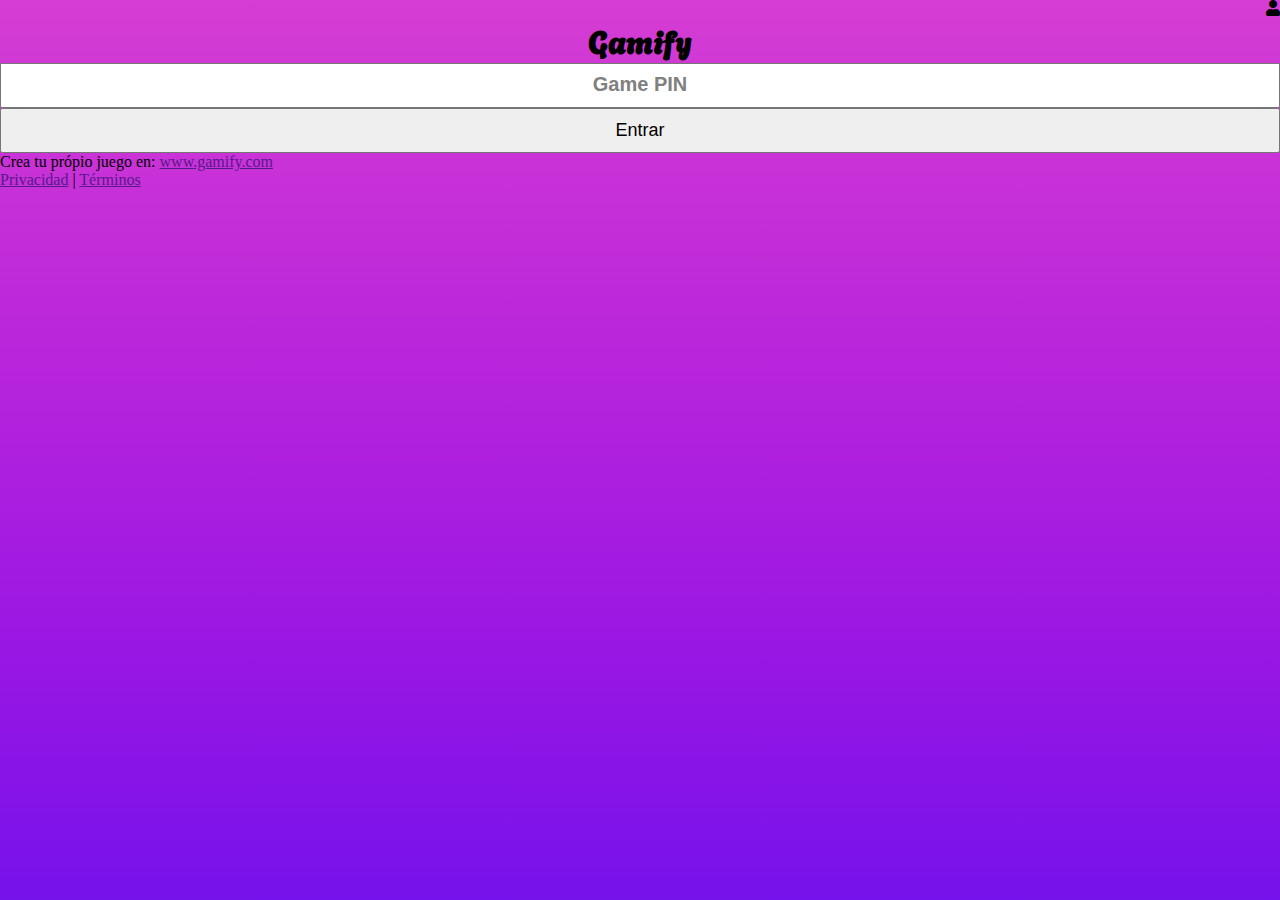
==== views/index.html @ 1e4e85a1 "Made a responsive version for the main page, should work." ====
<!DOCTYPE html>
<html lang="en">
  <head>
    <meta charset="UTF-8" />
    <meta name="viewport" content="width=device-width, initial-scale=1.0" />
    <title>Kahoot CP</title>
    <link
      rel="stylesheet"
      href="https://fonts.googleapis.com/css?family=Agbalumo"
    />
    <link
      href="https://cdn.jsdelivr.net/npm/bootstrap@5.3.2/dist/css/bootstrap.min.css"
      rel="stylesheet"
      integrity="sha384-T3c6CoIi6uLrA9TneNEoa7RxnatzjcDSCmG1MXxSR1GAsXEV/Dwwykc2MPK8M2HN"
      crossorigin="anonymous"
    />
    <link
      rel="stylesheet"
      href="https://cdnjs.cloudflare.com/ajax/libs/font-awesome/5.15.1/css/all.min.css"
    />
    <!-- Import the Font Awesome library -->
    <link rel="stylesheet" href="./index.css" type="text/css" />
    <link rel="stylesheet" href="./animation.scss" type="text/css" />
    <script src="index.js"></script>
  </head>
  <body class="background-gradient-space">
    <header>
      <i class="fas fa-user fa-1x p-2 m-1"></i>
    </header>
    <h1 class="gamify-title text-white mb-3">Gamify</h1>
    <main class="d-flex justify-content-center mb-5">
      <div class="card w-25 mt-5" style="height: 150px;">
        <div class="card-body">
          <form class="custom-form">
            <div class="mb-3">
              <input type="text" class="form-control" id="inputPin" placeholder="Game PIN">
            </div>
          <button type="submit" class="btn btn-dark p-1">Entrar</button>
          </form>
        </div>
      <div>
      <div class="row text-center mt-5">
        <div class="col-12">
          <p class="text-white" >Crea tu própio juego en: <a class="text-white" href="">www.gamify.com</a></p>
        </div>
      </div>
      <div class="row text-center">
        <div class="col-12">
          <a class="text-white" href="">Privacidad</a>
          <a class="text-white" >|</a>
          <a class="text-white" href="">Términos</a>
        </div>
      </div>
      </div>
    </main>
  </body>
</html>
---- views/index.css ----
@font-face {
  font-family: agbalumo;
  src: url("fonts/Agbalumo/Agbalumo-Regular.ttf");
}
:root {
  --soft-header-purple: #bdb9e7;
  --hard-bar-purple: rgb(158, 22, 195);
  --background-purple: rgb(179, 57, 213);
  --hard-bar-purple-hover: rgb(137, 14, 171);
}
* {
  margin: 0px;
  padding: 0px;
  box-sizing: border-box;
}
body {
  width: 100%;
  height: 100vh;
  background-image: linear-gradient(
    to bottom,
    #d53dd3,
    #c42ed8,
    #af20de,
    #9616e4,
    #7612eb
  );
}
::-webkit-scrollbar {
  width: 10px;
}
::-webkit-scrollbar-track {
  background: #f1f1f1;
}
::-webkit-scrollbar-thumb {
  background: var(--hard-bar-purple);
}
::-webkit-scrollbar-thumb:hover {
  background: var(--hard-bar-purple-hover);
}
header {
  width: auto;
  display: flex;
  justify-content: flex-end;
}
.card-in {
  background-color: var(--hard-bar-purple) !important;
}
.icon-user {
  background-image: url("./images/user.png");
  background-size: 100%;
  width: 80px;
  height: 80px;
}
.gamify-title {
  font-family: agbalumo;
  text-align: center;
}
main div.card {
  height: 5%;
}
footer {
  padding: 0 5%;
  width: auto;
  font-family: Arial, Helvetica, sans-serif;
  display: flex;
  align-items: flex-end;
}
footer div {
  flex-direction: row;
}
footer div:first-child {
  flex: 60%;
}
footer div p {
  color: white;
}
footer img {
  width: 140px;
  height: 50px;
  margin-bottom: 5%;
}
.custom-form {
  text-align: center;
}

.custom-form .form-control {
  width: 100%;
  padding: 10px;
  font-size: 18px;
}
.custom-form .form-control::placeholder {
  color: gray;
  font-size: 20px;
  font-weight: 600;
  text-align: center;
}
.custom-form .btn {
  width: 100%; /* Adjust the width as needed */
  padding: 10px; /* Increase padding for a larger button */
  font-size: 18px; /* Increase font size for a larger button */
  margin-top: 0px; /* Add space between the input and button */
}
@media (max-width: 1038) {
  body {
    height: 200vh;
  }
  header {
    background-color: var(--soft-header-purple);
    width: auto;
    height: 8vw;
  }
  main {
    width: auto;
    height: 50vw;
    background-size: 100%;
    background-position: 0px 0px;
    background-repeat: no-repeat;
  }
  footer {
    width: auto;
    height: 5vw;
  }
}
@media (max-width: 660px) {
  main div.card {
    width: 50% !important;
  }
}
@media (max-width: 365px) {
  main div.card {
    width: 70% !important;
  }
}
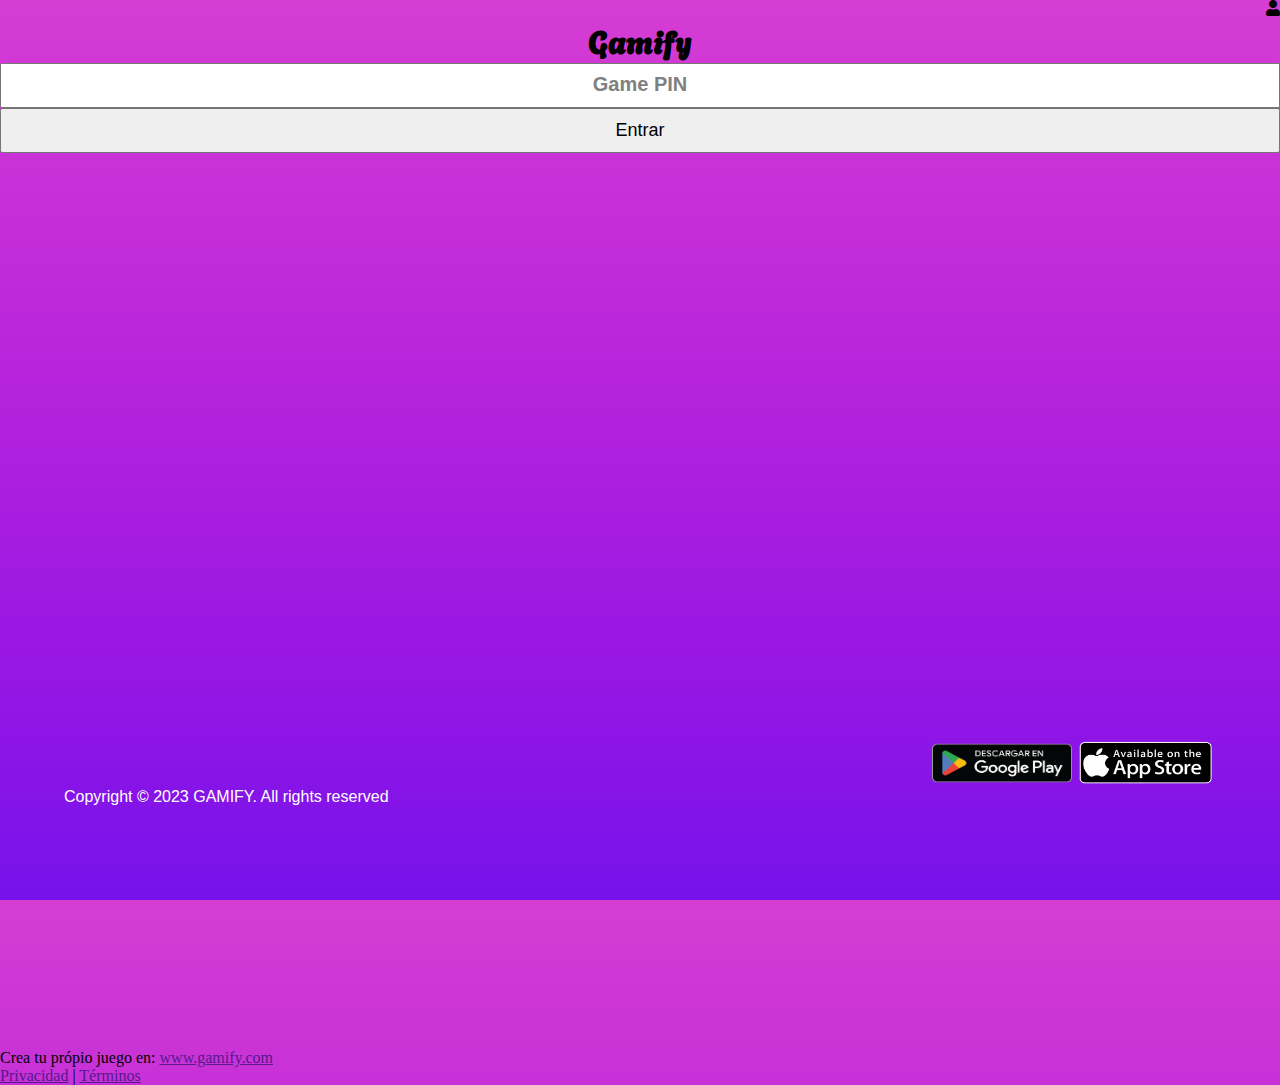
==== commit 11f61e72: "First dev-changes of login view" ====
--- a/views/index.html
+++ b/views/index.html
@@ -27,19 +27,22 @@
     <header>
       <i class="fas fa-user fa-1x p-2 m-1"></i>
     </header>
+    <div id="text">
+
+    </div>
     <h1 class="gamify-title text-white mb-3">Gamify</h1>
-    <main class="d-flex justify-content-center mb-5">
-      <div class="card w-25 mt-5" style="height: 150px;">
+    <main class="d-flex justify-content-center">
+      <div class="card w-25 h-25 mt-5">
         <div class="card-body">
           <form class="custom-form">
-            <div class="mb-3">
+            <div class="mb-1">
               <input type="text" class="form-control" id="inputPin" placeholder="Game PIN">
             </div>
           <button type="submit" class="btn btn-dark p-1">Entrar</button>
           </form>
-        </div>
-      <div>
-      <div class="row text-center mt-5">
+      </div>
+      <div style="margin-top: 70%;">
+      <div class="row text-center">
         <div class="col-12">
           <p class="text-white" >Crea tu própio juego en: <a class="text-white" href="">www.gamify.com</a></p>
         </div>
@@ -53,5 +56,15 @@
       </div>
       </div>
     </main>
+    <footer>
+      <div>
+        <p>Copyright &copy; 2023 GAMIFY. All rights reserved</p>
+      </div>
+      <div>
+        <img src="../images/es-419_badge_web_generic.png" alt="appstore" />
+        <img src="../images/appstore.png" alt="playstore" />
+      </div>
+    </footer>
+  </script>
   </body>
 </html>
--- a/views/index.css
+++ b/views/index.css
@@ -14,16 +14,7 @@
   box-sizing: border-box;
 }
 body {
-  width: 100%;
-  height: 100vh;
-  background-image: linear-gradient(
-    to bottom,
-    #d53dd3,
-    #c42ed8,
-    #af20de,
-    #9616e4,
-    #7612eb
-  );
+ height: 100vh;
 }
 ::-webkit-scrollbar {
   width: 10px;
@@ -45,6 +36,16 @@
 .card-in {
   background-color: var(--hard-bar-purple) !important;
 }
+.background-gradient-space {
+  background-image: linear-gradient(
+    to bottom,
+    #d53dd3,
+    #c42ed8,
+    #af20de,
+    #9616e4,
+    #7612eb
+  );
+}
 .icon-user {
   background-image: url("./images/user.png");
   background-size: 100%;
@@ -55,8 +56,14 @@
   font-family: agbalumo;
   text-align: center;
 }
-main div.card {
-  height: 5%;
+main {
+  /*background-image: url("./images/space.png");*/
+  /*background-color: var(--hard-bar-purple-hover);*/
+  background-size: cover;
+  background-position: center;
+  background-repeat: no-repeat;
+  width: auto;
+  height: 75%;
 }
 footer {
   padding: 0 5%;
@@ -94,12 +101,14 @@
   font-weight: 600;
   text-align: center;
 }
+
 .custom-form .btn {
   width: 100%; /* Adjust the width as needed */
   padding: 10px; /* Increase padding for a larger button */
   font-size: 18px; /* Increase font size for a larger button */
   margin-top: 0px; /* Add space between the input and button */
 }
+
 @media (max-width: 1038) {
   body {
     height: 200vh;
@@ -117,17 +126,8 @@
     background-repeat: no-repeat;
   }
   footer {
+    background-color: var(--soft-header-purple);
     width: auto;
     height: 5vw;
   }
 }
-@media (max-width: 660px) {
-  main div.card {
-    width: 50% !important;
-  }
-}
-@media (max-width: 365px) {
-  main div.card {
-    width: 70% !important;
-  }
-}
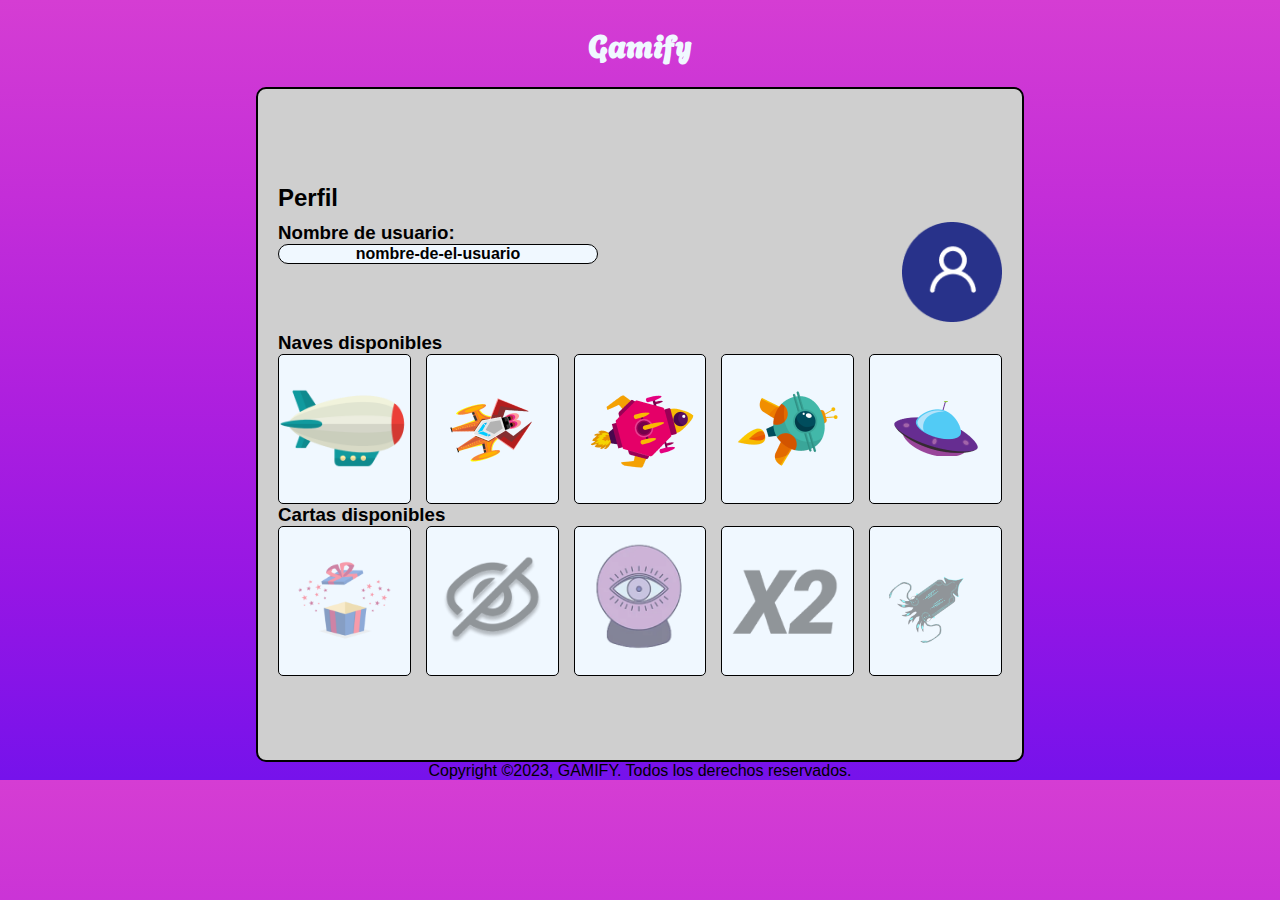
==== commit 8188d43f: "First commit" ====
--- a/views/index.html
+++ b/views/index.html
@@ -1,70 +1,68 @@
 <!DOCTYPE html>
-<html lang="en">
+<html lang="es">
   <head>
     <meta charset="UTF-8" />
-    <meta name="viewport" content="width=device-width, initial-scale=1.0" />
-    <title>Kahoot CP</title>
+    <meta http-equiv="X-UA-Compatible" content="IE=edge" />
+    <title>Gamify</title>
+    <link rel="icon" href="%PUBLIC_URL%/favicon.ico" />
     <link
       rel="stylesheet"
       href="https://fonts.googleapis.com/css?family=Agbalumo"
     />
-    <link
-      href="https://cdn.jsdelivr.net/npm/bootstrap@5.3.2/dist/css/bootstrap.min.css"
-      rel="stylesheet"
-      integrity="sha384-T3c6CoIi6uLrA9TneNEoa7RxnatzjcDSCmG1MXxSR1GAsXEV/Dwwykc2MPK8M2HN"
-      crossorigin="anonymous"
-    />
-    <link
-      rel="stylesheet"
-      href="https://cdnjs.cloudflare.com/ajax/libs/font-awesome/5.15.1/css/all.min.css"
-    />
-    <!-- Import the Font Awesome library -->
-    <link rel="stylesheet" href="./index.css" type="text/css" />
-    <link rel="stylesheet" href="./animation.scss" type="text/css" />
-    <script src="index.js"></script>
+    <link rel="stylesheet" type="text/css" href="./styles/styles.css" />
   </head>
-  <body class="background-gradient-space">
-    <header>
-      <i class="fas fa-user fa-1x p-2 m-1"></i>
-    </header>
-    <div id="text">
+  <body>
+    <h1>Gamify</h1>
+    <section>
+      <img src="" alt="" />
+      <h2>Perfil</h2>
+      <div class="sectionDivContent">
+        <div>
+          <h3>Nombre de usuario:</h3>
+          <h4>nombre-de-el-usuario</h4>
+        </div>
+        <img class="iconUser" src="./images/iconUsr.png" alt="icono-usuario" />
+      </div>
+      <div>
+        <h3>Naves disponibles</h3>
+        <div class="imageSpaceships">
+          <div class="card">
+            <img src="./images/nave1.png" alt="nave1" />
+          </div>
+          <div class="card">
+            <img src="./images/nave2.png" alt="nave2" />
+          </div>
+          <div class="card">
+            <img src="./images/nave3.png" alt="nave3" />
+          </div>
+          <div class="card">
+            <img src="./images/nave4.png" alt="nave4" />
+          </div>
+          <div class="card">
+            <img src="./images/nave5.png" alt="nave5" />
+          </div>
+        </div>
 
-    </div>
-    <h1 class="gamify-title text-white mb-3">Gamify</h1>
-    <main class="d-flex justify-content-center">
-      <div class="card w-25 h-25 mt-5">
-        <div class="card-body">
-          <form class="custom-form">
-            <div class="mb-1">
-              <input type="text" class="form-control" id="inputPin" placeholder="Game PIN">
-            </div>
-          <button type="submit" class="btn btn-dark p-1">Entrar</button>
-          </form>
-      </div>
-      <div style="margin-top: 70%;">
-      <div class="row text-center">
-        <div class="col-12">
-          <p class="text-white" >Crea tu própio juego en: <a class="text-white" href="">www.gamify.com</a></p>
+        <h3>Cartas disponibles</h3>
+        <div class="imageCards">
+          <div class="card">
+            <img src="./images/card1.png" alt="card1" />
+          </div>
+          <div class="card">
+            <img src="./images/card2.png" alt="card2" />
+          </div>
+          <div class="card">
+            <img src="./images/card3.png" alt="card3" />
+          </div>
+          <div class="card">
+            <img src="./images/card4.png" alt="card4" />
+          </div>
+          <div class="card">
+            <img src="./images/card5.png" alt="card5" />
+          </div>
         </div>
       </div>
-      <div class="row text-center">
-        <div class="col-12">
-          <a class="text-white" href="">Privacidad</a>
-          <a class="text-white" >|</a>
-          <a class="text-white" href="">Términos</a>
-        </div>
-      </div>
-      </div>
-    </main>
-    <footer>
-      <div>
-        <p>Copyright &copy; 2023 GAMIFY. All rights reserved</p>
-      </div>
-      <div>
-        <img src="../images/es-419_badge_web_generic.png" alt="appstore" />
-        <img src="../images/appstore.png" alt="playstore" />
-      </div>
-    </footer>
-  </script>
+    </section>
   </body>
+  <footer>Copyright ©2023, GAMIFY. Todos los derechos reservados.</footer>
 </html>
--- a/views/styles/styles.css
+++ b/views/styles/styles.css
@@ -0,0 +1,96 @@
+* {
+  margin: 0%;
+  padding: 0%;
+  scroll-behavior: smooth;
+  text-decoration: none;
+  box-sizing: border-box;
+  font-family:Arial, Helvetica, sans-serif;
+}
+
+body {
+  display: flex;
+  flex-direction: column;
+  justify-content: center;
+  align-items: center;
+  background-image: linear-gradient(
+    to bottom,
+    #d53dd3,
+    #c42ed8,
+    #af20de,
+    #9616e4,
+    #7612eb
+  );
+}
+section {
+  display: flex;
+  flex-direction: column;
+  justify-content: center;
+  border: 2px solid black;
+  border-radius: 10px;
+  height: 75vh;
+  width: 60vw;
+  padding: 20px;
+  gap: 10px;
+  background-color: #cfcfcf;
+}
+
+.sectionDivContent{
+  display: flex;
+  flex-direction: row;
+  justify-content: space-between;
+}
+h1 {
+  display: flex;
+  justify-content: center;
+  color: aliceblue;
+  margin: 20px;
+  font-family: "Agbalumo";
+}
+
+h4 {
+  border: 1px solid black;
+  border-radius: 10px;
+  width: 25vw;
+  display: flex;
+  justify-content: center;
+  background-color: aliceblue;
+}
+
+.imageSpaceships {
+  display: flex;
+  justify-content: space-around;
+  align-items: center;
+  flex-direction: row;
+  gap: 15px;
+}
+
+.imageCards {
+  display: flex;
+  justify-content: space-around;
+  align-items: center;
+  flex-direction: row;
+  gap: 15px;
+}
+.card {
+  width: 150px;
+  height: 150px;
+  display: flex;
+  justify-content: center space-between;
+  align-items: center;
+  border: 1px solid #000000;
+  border-radius: 5px;
+  background-color: aliceblue;
+}
+
+.card img {
+  max-width: 100%;
+  max-height: 100%;
+  display: block;
+  margin: auto;
+}
+
+.iconUser {
+  width: 100px;
+  height: 100px;
+  float: left;
+}
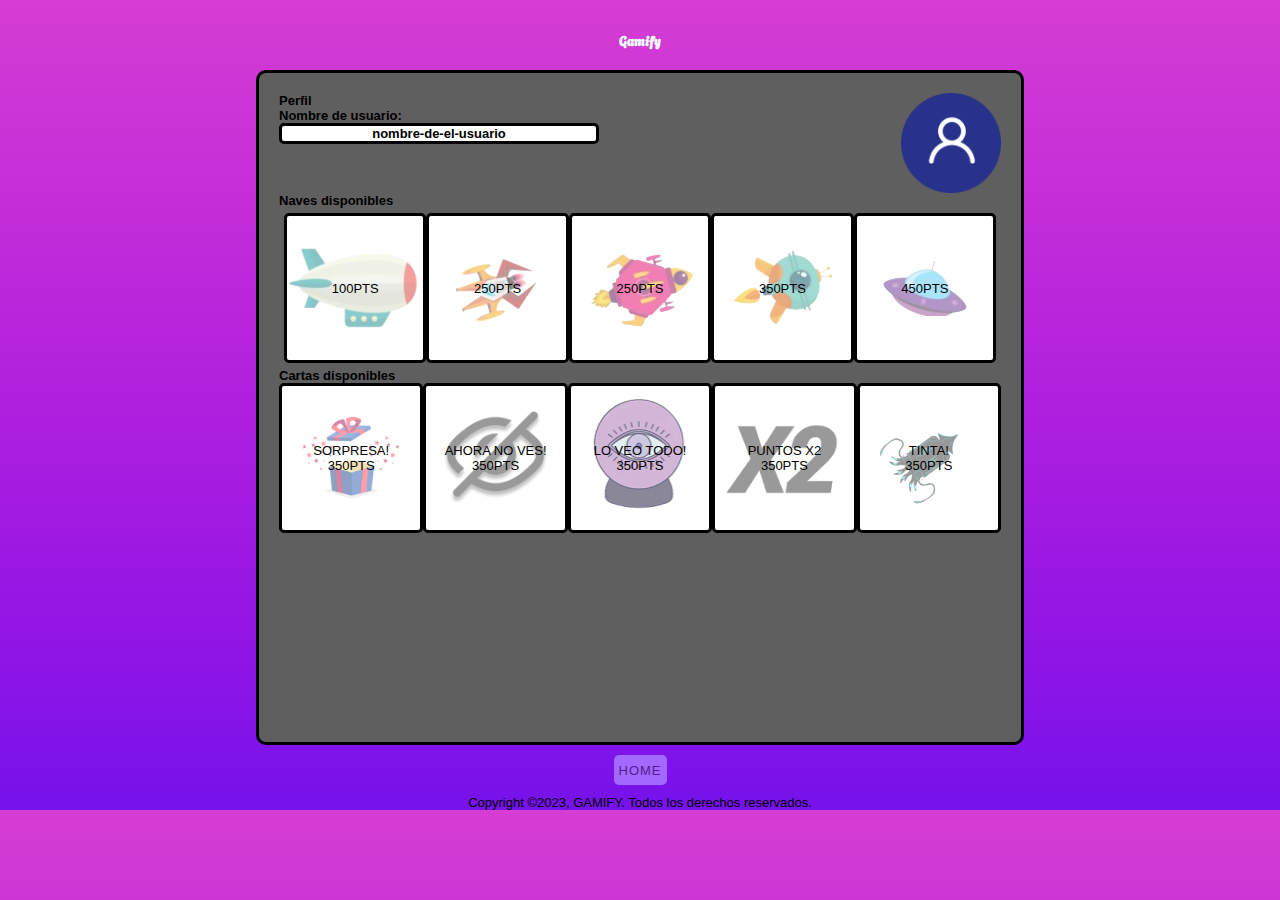
==== commit f4c6ad8f: "tienda 60" ====
--- a/views/index.html
+++ b/views/index.html
@@ -9,15 +9,325 @@
       rel="stylesheet"
       href="https://fonts.googleapis.com/css?family=Agbalumo"
     />
+    <link rel="stylesheet" type="text/css" href="./styles/estrellitas.css" />
+    <meta
+      name="viewport"
+      content="width=device-width, initial-scale=1, shrink-to-fit=no"
+    />
+    <link
+      rel="stylesheet"
+      href="https://maxcdn.bootstrapcdn.com/bootstrap/4.0.0-beta.2/css/bootstrap.min.css"
+      integrity="sha384-PsH8R72JQ3SOdhVi3uxftmaW6Vc51MKb0q5P2rRUpPvrszuE4W1povHYgTpBfshb"
+      crossorigin="anonymous"
+    />
     <link rel="stylesheet" type="text/css" href="./styles/styles.css" />
   </head>
   <body>
+    <div class="circle-container">
+      <div class="circle"></div>
+    </div>
+    <div class="circle-container">
+      <div class="circle"></div>
+    </div>
+    <div class="circle-container">
+      <div class="circle"></div>
+    </div>
+    <div class="circle-container">
+      <div class="circle"></div>
+    </div>
+    <div class="circle-container">
+      <div class="circle"></div>
+    </div>
+    <div class="circle-container">
+      <div class="circle"></div>
+    </div>
+    <div class="circle-container">
+      <div class="circle"></div>
+    </div>
+    <div class="circle-container">
+      <div class="circle"></div>
+    </div>
+    <div class="circle-container">
+      <div class="circle"></div>
+    </div>
+    <div class="circle-container">
+      <div class="circle"></div>
+    </div>
+    <div class="circle-container">
+      <div class="circle"></div>
+    </div>
+    <div class="circle-container">
+      <div class="circle"></div>
+    </div>
+    <div class="circle-container">
+      <div class="circle"></div>
+    </div>
+    <div class="circle-container">
+      <div class="circle"></div>
+    </div>
+    <div class="circle-container">
+      <div class="circle"></div>
+    </div>
+    <div class="circle-container">
+      <div class="circle"></div>
+    </div>
+    <div class="circle-container">
+      <div class="circle"></div>
+    </div>
+    <div class="circle-container">
+      <div class="circle"></div>
+    </div>
+    <div class="circle-container">
+      <div class="circle"></div>
+    </div>
+    <div class="circle-container">
+      <div class="circle"></div>
+    </div>
+    <div class="circle-container">
+      <div class="circle"></div>
+    </div>
+    <div class="circle-container">
+      <div class="circle"></div>
+    </div>
+    <div class="circle-container">
+      <div class="circle"></div>
+    </div>
+    <div class="circle-container">
+      <div class="circle"></div>
+    </div>
+    <div class="circle-container">
+      <div class="circle"></div>
+    </div>
+    <div class="circle-container">
+      <div class="circle"></div>
+    </div>
+    <div class="circle-container">
+      <div class="circle"></div>
+    </div>
+    <div class="circle-container">
+      <div class="circle"></div>
+    </div>
+    <div class="circle-container">
+      <div class="circle"></div>
+    </div>
+    <div class="circle-container">
+      <div class="circle"></div>
+    </div>
+    <div class="circle-container">
+      <div class="circle"></div>
+    </div>
+    <div class="circle-container">
+      <div class="circle"></div>
+    </div>
+    <div class="circle-container">
+      <div class="circle"></div>
+    </div>
+    <div class="circle-container">
+      <div class="circle"></div>
+    </div>
+    <div class="circle-container">
+      <div class="circle"></div>
+    </div>
+    <div class="circle-container">
+      <div class="circle"></div>
+    </div>
+    <div class="circle-container">
+      <div class="circle"></div>
+    </div>
+    <div class="circle-container">
+      <div class="circle"></div>
+    </div>
+    <div class="circle-container">
+      <div class="circle"></div>
+    </div>
+    <div class="circle-container">
+      <div class="circle"></div>
+    </div>
+    <div class="circle-container">
+      <div class="circle"></div>
+    </div>
+    <div class="circle-container">
+      <div class="circle"></div>
+    </div>
+    <div class="circle-container">
+      <div class="circle"></div>
+    </div>
+    <div class="circle-container">
+      <div class="circle"></div>
+    </div>
+    <div class="circle-container">
+      <div class="circle"></div>
+    </div>
+    <div class="circle-container">
+      <div class="circle"></div>
+    </div>
+    <div class="circle-container">
+      <div class="circle"></div>
+    </div>
+    <div class="circle-container">
+      <div class="circle"></div>
+    </div>
+    <div class="circle-container">
+      <div class="circle"></div>
+    </div>
+    <div class="circle-container">
+      <div class="circle"></div>
+    </div>
+    <div class="circle-container">
+      <div class="circle"></div>
+    </div>
+    <div class="circle-container">
+      <div class="circle"></div>
+    </div>
+    <div class="circle-container">
+      <div class="circle"></div>
+    </div>
+    <div class="circle-container">
+      <div class="circle"></div>
+    </div>
+    <div class="circle-container">
+      <div class="circle"></div>
+    </div>
+    <div class="circle-container">
+      <div class="circle"></div>
+    </div>
+    <div class="circle-container">
+      <div class="circle"></div>
+    </div>
+    <div class="circle-container">
+      <div class="circle"></div>
+    </div>
+    <div class="circle-container">
+      <div class="circle"></div>
+    </div>
+    <div class="circle-container">
+      <div class="circle"></div>
+    </div>
+    <div class="circle-container">
+      <div class="circle"></div>
+    </div>
+    <div class="circle-container">
+      <div class="circle"></div>
+    </div>
+    <div class="circle-container">
+      <div class="circle"></div>
+    </div>
+    <div class="circle-container">
+      <div class="circle"></div>
+    </div>
+    <div class="circle-container">
+      <div class="circle"></div>
+    </div>
+    <div class="circle-container">
+      <div class="circle"></div>
+    </div>
+    <div class="circle-container">
+      <div class="circle"></div>
+    </div>
+    <div class="circle-container">
+      <div class="circle"></div>
+    </div>
+    <div class="circle-container">
+      <div class="circle"></div>
+    </div>
+    <div class="circle-container">
+      <div class="circle"></div>
+    </div>
+    <div class="circle-container">
+      <div class="circle"></div>
+    </div>
+    <div class="circle-container">
+      <div class="circle"></div>
+    </div>
+    <div class="circle-container">
+      <div class="circle"></div>
+    </div>
+    <div class="circle-container">
+      <div class="circle"></div>
+    </div>
+    <div class="circle-container">
+      <div class="circle"></div>
+    </div>
+    <div class="circle-container">
+      <div class="circle"></div>
+    </div>
+    <div class="circle-container">
+      <div class="circle"></div>
+    </div>
+    <div class="circle-container">
+      <div class="circle"></div>
+    </div>
+    <div class="circle-container">
+      <div class="circle"></div>
+    </div>
+    <div class="circle-container">
+      <div class="circle"></div>
+    </div>
+    <div class="circle-container">
+      <div class="circle"></div>
+    </div>
+    <div class="circle-container">
+      <div class="circle"></div>
+    </div>
+    <div class="circle-container">
+      <div class="circle"></div>
+    </div>
+    <div class="circle-container">
+      <div class="circle"></div>
+    </div>
+    <div class="circle-container">
+      <div class="circle"></div>
+    </div>
+    <div class="circle-container">
+      <div class="circle"></div>
+    </div>
+    <div class="circle-container">
+      <div class="circle"></div>
+    </div>
+    <div class="circle-container">
+      <div class="circle"></div>
+    </div>
+    <div class="circle-container">
+      <div class="circle"></div>
+    </div>
+    <div class="circle-container">
+      <div class="circle"></div>
+    </div>
+    <div class="circle-container">
+      <div class="circle"></div>
+    </div>
+    <div class="circle-container">
+      <div class="circle"></div>
+    </div>
+    <div class="circle-container">
+      <div class="circle"></div>
+    </div>
+    <div class="circle-container">
+      <div class="circle"></div>
+    </div>
+    <div class="circle-container">
+      <div class="circle"></div>
+    </div>
+    <div class="circle-container">
+      <div class="circle"></div>
+    </div>
+    <div class="circle-container">
+      <div class="circle"></div>
+    </div>
+    <div class="circle-container">
+      <div class="circle"></div>
+    </div>
+    <div class="circle-container">
+      <div class="circle"></div>
+    </div>
+    <div class="circle-container">
+      <div class="circle"></div>
+    </div>
     <h1>Gamify</h1>
     <section>
-      <img src="" alt="" />
-      <h2>Perfil</h2>
-      <div class="sectionDivContent">
-        <div>
+      <div class="sectionContent">
+        <div class="sectionDivContent">
+          <h2>Perfil</h2>
           <h3>Nombre de usuario:</h3>
           <h4>nombre-de-el-usuario</h4>
         </div>
@@ -26,43 +336,125 @@
       <div>
         <h3>Naves disponibles</h3>
         <div class="imageSpaceships">
-          <div class="card">
-            <img src="./images/nave1.png" alt="nave1" />
-          </div>
-          <div class="card">
-            <img src="./images/nave2.png" alt="nave2" />
-          </div>
-          <div class="card">
-            <img src="./images/nave3.png" alt="nave3" />
-          </div>
-          <div class="card">
-            <img src="./images/nave4.png" alt="nave4" />
-          </div>
-          <div class="card">
-            <img src="./images/nave5.png" alt="nave5" />
+          <div class="cards">
+            <div class="divCardInfo">
+              <p>100PTS</p>
+            </div>
+            <img
+              src="./images/nave1.png"
+              alt="nave1"
+              class="w-100 zoom-effect"
+            />
+          </div>
+          <div class="cards">
+            <div class="divCardInfo">
+              <p>250PTS</p>
+            </div>
+            <img
+              src="./images/nave2.png"
+              alt="nave2"
+              class="w-100 zoom-effect"
+            />
+          </div>
+          <div class="cards">
+            <div class="divCardInfo">
+              <p>250PTS</p>
+            </div>
+            <img
+              src="./images/nave3.png"
+              alt="nave3"
+              class="w-100 zoom-effect"
+            />
+          </div>
+          <div class="cards">
+            <div class="divCardInfo">
+              <p>350PTS</p>
+            </div>
+            <img
+              src="./images/nave4.png"
+              alt="nave4"
+              class="w-100 zoom-effect"
+            />
+          </div>
+          <div class="cards">
+            <div class="divCardInfo">
+              <p>450PTS</p>
+            </div>
+            <img
+              src="./images/nave5.png"
+              alt="nave5"
+              class="w-100 zoom-effect"
+            />
           </div>
         </div>
-
         <h3>Cartas disponibles</h3>
         <div class="imageCards">
-          <div class="card">
-            <img src="./images/card1.png" alt="card1" />
-          </div>
-          <div class="card">
-            <img src="./images/card2.png" alt="card2" />
-          </div>
-          <div class="card">
-            <img src="./images/card3.png" alt="card3" />
-          </div>
-          <div class="card">
-            <img src="./images/card4.png" alt="card4" />
-          </div>
-          <div class="card">
-            <img src="./images/card5.png" alt="card5" />
+          <div class="cards">
+            <div class="divCardInfo">
+              <p>SORPRESA!</p>
+              <p>350PTS</p>
+            </div>
+            <img
+              src="./images/card1.png"
+              alt="card1"
+              class="w-100 zoom-effect"
+            />
+          </div>
+          <div class="cards">
+            <div class="divCardInfo">
+              <p>AHORA NO VES!</p>
+              <p>350PTS</p>
+            </div>
+            <img
+              src="./images/card2.png"
+              alt="card2"
+              class="w-100 zoom-effect"
+            />
+          </div>
+          <div class="cards">
+            <div class="divCardInfo">
+              <p>LO VEO TODO!</p>
+              <p>350PTS</p>
+            </div>
+            <img
+              src="./images/card3.png"
+              alt="card3"
+              class="w-100 zoom-effect"
+            />
+          </div>
+          <div class="cards">
+            <div class="divCardInfo">
+              <p>PUNTOS X2</p>
+              <p>350PTS</p>
+            </div>
+            <img
+              src="./images/card4.png"
+              alt="card4"
+              class="w-100 zoom-effect"
+            />
+          </div>
+          <div class="cards">
+            <div class="divCardInfo">
+              <p>TINTA!</p>
+              <p>350PTS</p>
+            </div>
+            <img
+              src="./images/card5.png"
+              alt="card5"
+              class="w-100 zoom-effect"
+            />
           </div>
         </div>
       </div>
     </section>
+    <button id="button">
+      <a href="">HOME</a>
+    </button>
+    <script
+      src="https://cdn.jsdelivr.net/npm/bootstrap@5.3.2/dist/js/bootstrap.bundle.min.js"
+      integrity="sha384-C6RzsynM9kWDrMNeT87bh95OGNyZPhcTNXj1NW7RuBCsyN/o0jlpcV8Qyq46cDfL"
+      crossorigin="anonymous"
+    ></script>
   </body>
   <footer>Copyright ©2023, GAMIFY. Todos los derechos reservados.</footer>
 </html>
--- a/views/styles/estrellitas.css
+++ b/views/styles/estrellitas.css
@@ -0,0 +1,6903 @@
+.circle-container {
+  position: absolute;
+  -webkit-transform: translateY(-10vh);
+  transform: translateY(-10vh);
+  -webkit-animation-iteration-count: infinite;
+  animation-iteration-count: infinite;
+  -webkit-animation-timing-function: linear;
+  animation-timing-function: linear;
+}
+.circle-container .circle {
+  width: 100%;
+  height: 100%;
+  border-radius: 50%;
+  mix-blend-mode: screen;
+  background-image: radial-gradient(
+    #ffffff,
+    #ffffff 10%,
+    rgba(255, 255, 255, 0) 56%
+  );
+  -webkit-animation: fadein-frames 200ms infinite, scale-frames 2s infinite;
+  animation: fadein-frames 200ms infinite, scale-frames 2s infinite;
+}
+@-webkit-keyframes fade-frames {
+  0% {
+    opacity: 1;
+  }
+  50% {
+    opacity: 0.7;
+  }
+  100% {
+    opacity: 1;
+  }
+}
+@keyframes fade-frames {
+  0% {
+    opacity: 1;
+  }
+  50% {
+    opacity: 0.7;
+  }
+  100% {
+    opacity: 1;
+  }
+}
+@-webkit-keyframes scale-frames {
+  0% {
+    -webkit-transform: scale3d(0.4, 0.4, 1);
+    transform: scale3d(0.4, 0.4, 1);
+  }
+  50% {
+    -webkit-transform: scale3d(2.2, 2.2, 1);
+    transform: scale3d(2.2, 2.2, 1);
+  }
+  100% {
+    -webkit-transform: scale3d(0.4, 0.4, 1);
+    transform: scale3d(0.4, 0.4, 1);
+  }
+}
+@keyframes scale-frames {
+  0% {
+    -webkit-transform: scale3d(0.4, 0.4, 1);
+    transform: scale3d(0.4, 0.4, 1);
+  }
+  50% {
+    -webkit-transform: scale3d(2.2, 2.2, 1);
+    transform: scale3d(2.2, 2.2, 1);
+  }
+  100% {
+    -webkit-transform: scale3d(0.4, 0.4, 1);
+    transform: scale3d(0.4, 0.4, 1);
+  }
+}
+.circle-container:nth-child(1) {
+  width: 4px;
+  height: 4px;
+  -webkit-animation-name: move-frames-1;
+  animation-name: move-frames-1;
+  -webkit-animation-duration: 31629ms;
+  animation-duration: 31629ms;
+  -webkit-animation-delay: 16888ms;
+  animation-delay: 16888ms;
+}
+@-webkit-keyframes move-frames-1 {
+  from {
+    -webkit-transform: translate3d(95vw, 105vh, 0);
+    transform: translate3d(95vw, 105vh, 0);
+  }
+  to {
+    -webkit-transform: translate3d(17vw, -109vh, 0);
+    transform: translate3d(17vw, -109vh, 0);
+  }
+}
+@keyframes move-frames-1 {
+  from {
+    -webkit-transform: translate3d(95vw, 105vh, 0);
+    transform: translate3d(95vw, 105vh, 0);
+  }
+  to {
+    -webkit-transform: translate3d(17vw, -109vh, 0);
+    transform: translate3d(17vw, -109vh, 0);
+  }
+}
+.circle-container:nth-child(1) .circle {
+  -webkit-animation-delay: 3101ms;
+  animation-delay: 3101ms;
+}
+.circle-container:nth-child(2) {
+  width: 6px;
+  height: 6px;
+  -webkit-animation-name: move-frames-2;
+  animation-name: move-frames-2;
+  -webkit-animation-duration: 29829ms;
+  animation-duration: 29829ms;
+  -webkit-animation-delay: 28802ms;
+  animation-delay: 28802ms;
+}
+@-webkit-keyframes move-frames-2 {
+  from {
+    -webkit-transform: translate3d(34vw, 108vh, 0);
+    transform: translate3d(34vw, 108vh, 0);
+  }
+  to {
+    -webkit-transform: translate3d(81vw, -134vh, 0);
+    transform: translate3d(81vw, -134vh, 0);
+  }
+}
+@keyframes move-frames-2 {
+  from {
+    -webkit-transform: translate3d(34vw, 108vh, 0);
+    transform: translate3d(34vw, 108vh, 0);
+  }
+  to {
+    -webkit-transform: translate3d(81vw, -134vh, 0);
+    transform: translate3d(81vw, -134vh, 0);
+  }
+}
+.circle-container:nth-child(2) .circle {
+  -webkit-animation-delay: 2865ms;
+  animation-delay: 2865ms;
+}
+.circle-container:nth-child(3) {
+  width: 6px;
+  height: 6px;
+  -webkit-animation-name: move-frames-3;
+  animation-name: move-frames-3;
+  -webkit-animation-duration: 31166ms;
+  animation-duration: 31166ms;
+  -webkit-animation-delay: 26856ms;
+  animation-delay: 26856ms;
+}
+@-webkit-keyframes move-frames-3 {
+  from {
+    -webkit-transform: translate3d(52vw, 108vh, 0);
+    transform: translate3d(52vw, 108vh, 0);
+  }
+  to {
+    -webkit-transform: translate3d(41vw, -133vh, 0);
+    transform: translate3d(41vw, -133vh, 0);
+  }
+}
+@keyframes move-frames-3 {
+  from {
+    -webkit-transform: translate3d(52vw, 108vh, 0);
+    transform: translate3d(52vw, 108vh, 0);
+  }
+  to {
+    -webkit-transform: translate3d(41vw, -133vh, 0);
+    transform: translate3d(41vw, -133vh, 0);
+  }
+}
+.circle-container:nth-child(3) .circle {
+  -webkit-animation-delay: 3469ms;
+  animation-delay: 3469ms;
+}
+.circle-container:nth-child(4) {
+  width: 7px;
+  height: 7px;
+  -webkit-animation-name: move-frames-4;
+  animation-name: move-frames-4;
+  -webkit-animation-duration: 31210ms;
+  animation-duration: 31210ms;
+  -webkit-animation-delay: 3816ms;
+  animation-delay: 3816ms;
+}
+@-webkit-keyframes move-frames-4 {
+  from {
+    -webkit-transform: translate3d(29vw, 101vh, 0);
+    transform: translate3d(29vw, 101vh, 0);
+  }
+  to {
+    -webkit-transform: translate3d(47vw, -103vh, 0);
+    transform: translate3d(47vw, -103vh, 0);
+  }
+}
+@keyframes move-frames-4 {
+  from {
+    -webkit-transform: translate3d(29vw, 101vh, 0);
+    transform: translate3d(29vw, 101vh, 0);
+  }
+  to {
+    -webkit-transform: translate3d(47vw, -103vh, 0);
+    transform: translate3d(47vw, -103vh, 0);
+  }
+}
+.circle-container:nth-child(4) .circle {
+  -webkit-animation-delay: 3947ms;
+  animation-delay: 3947ms;
+}
+.circle-container:nth-child(5) {
+  width: 3px;
+  height: 3px;
+  -webkit-animation-name: move-frames-5;
+  animation-name: move-frames-5;
+  -webkit-animation-duration: 32610ms;
+  animation-duration: 32610ms;
+  -webkit-animation-delay: 12936ms;
+  animation-delay: 12936ms;
+}
+@-webkit-keyframes move-frames-5 {
+  from {
+    -webkit-transform: translate3d(20vw, 104vh, 0);
+    transform: translate3d(20vw, 104vh, 0);
+  }
+  to {
+    -webkit-transform: translate3d(76vw, -131vh, 0);
+    transform: translate3d(76vw, -131vh, 0);
+  }
+}
+@keyframes move-frames-5 {
+  from {
+    -webkit-transform: translate3d(20vw, 104vh, 0);
+    transform: translate3d(20vw, 104vh, 0);
+  }
+  to {
+    -webkit-transform: translate3d(76vw, -131vh, 0);
+    transform: translate3d(76vw, -131vh, 0);
+  }
+}
+.circle-container:nth-child(5) .circle {
+  -webkit-animation-delay: 554ms;
+  animation-delay: 554ms;
+}
+.circle-container:nth-child(6) {
+  width: 3px;
+  height: 3px;
+  -webkit-animation-name: move-frames-6;
+  animation-name: move-frames-6;
+  -webkit-animation-duration: 36741ms;
+  animation-duration: 36741ms;
+  -webkit-animation-delay: 16650ms;
+  animation-delay: 16650ms;
+}
+@-webkit-keyframes move-frames-6 {
+  from {
+    -webkit-transform: translate3d(40vw, 102vh, 0);
+    transform: translate3d(40vw, 102vh, 0);
+  }
+  to {
+    -webkit-transform: translate3d(6vw, -117vh, 0);
+    transform: translate3d(6vw, -117vh, 0);
+  }
+}
+@keyframes move-frames-6 {
+  from {
+    -webkit-transform: translate3d(40vw, 102vh, 0);
+    transform: translate3d(40vw, 102vh, 0);
+  }
+  to {
+    -webkit-transform: translate3d(6vw, -117vh, 0);
+    transform: translate3d(6vw, -117vh, 0);
+  }
+}
+.circle-container:nth-child(6) .circle {
+  -webkit-animation-delay: 2052ms;
+  animation-delay: 2052ms;
+}
+.circle-container:nth-child(7) {
+  width: 8px;
+  height: 8px;
+  -webkit-animation-name: move-frames-7;
+  animation-name: move-frames-7;
+  -webkit-animation-duration: 32297ms;
+  animation-duration: 32297ms;
+  -webkit-animation-delay: 33610ms;
+  animation-delay: 33610ms;
+}
+@-webkit-keyframes move-frames-7 {
+  from {
+    -webkit-transform: translate3d(76vw, 109vh, 0);
+    transform: translate3d(76vw, 109vh, 0);
+  }
+  to {
+    -webkit-transform: translate3d(23vw, -117vh, 0);
+    transform: translate3d(23vw, -117vh, 0);
+  }
+}
+@keyframes move-frames-7 {
+  from {
+    -webkit-transform: translate3d(76vw, 109vh, 0);
+    transform: translate3d(76vw, 109vh, 0);
+  }
+  to {
+    -webkit-transform: translate3d(23vw, -117vh, 0);
+    transform: translate3d(23vw, -117vh, 0);
+  }
+}
+.circle-container:nth-child(7) .circle {
+  -webkit-animation-delay: 347ms;
+  animation-delay: 347ms;
+}
+.circle-container:nth-child(8) {
+  width: 6px;
+  height: 6px;
+  -webkit-animation-name: move-frames-8;
+  animation-name: move-frames-8;
+  -webkit-animation-duration: 30947ms;
+  animation-duration: 30947ms;
+  -webkit-animation-delay: 16143ms;
+  animation-delay: 16143ms;
+}
+@-webkit-keyframes move-frames-8 {
+  from {
+    -webkit-transform: translate3d(6vw, 107vh, 0);
+    transform: translate3d(6vw, 107vh, 0);
+  }
+  to {
+    -webkit-transform: translate3d(42vw, -135vh, 0);
+    transform: translate3d(42vw, -135vh, 0);
+  }
+}
+@keyframes move-frames-8 {
+  from {
+    -webkit-transform: translate3d(6vw, 107vh, 0);
+    transform: translate3d(6vw, 107vh, 0);
+  }
+  to {
+    -webkit-transform: translate3d(42vw, -135vh, 0);
+    transform: translate3d(42vw, -135vh, 0);
+  }
+}
+.circle-container:nth-child(8) .circle {
+  -webkit-animation-delay: 492ms;
+  animation-delay: 492ms;
+}
+.circle-container:nth-child(9) {
+  width: 1px;
+  height: 1px;
+  -webkit-animation-name: move-frames-9;
+  animation-name: move-frames-9;
+  -webkit-animation-duration: 31436ms;
+  animation-duration: 31436ms;
+  -webkit-animation-delay: 23328ms;
+  animation-delay: 23328ms;
+}
+@-webkit-keyframes move-frames-9 {
+  from {
+    -webkit-transform: translate3d(86vw, 101vh, 0);
+    transform: translate3d(86vw, 101vh, 0);
+  }
+  to {
+    -webkit-transform: translate3d(71vw, -104vh, 0);
+    transform: translate3d(71vw, -104vh, 0);
+  }
+}
+@keyframes move-frames-9 {
+  from {
+    -webkit-transform: translate3d(86vw, 101vh, 0);
+    transform: translate3d(86vw, 101vh, 0);
+  }
+  to {
+    -webkit-transform: translate3d(71vw, -104vh, 0);
+    transform: translate3d(71vw, -104vh, 0);
+  }
+}
+.circle-container:nth-child(9) .circle {
+  -webkit-animation-delay: 1387ms;
+  animation-delay: 1387ms;
+}
+.circle-container:nth-child(10) {
+  width: 8px;
+  height: 8px;
+  -webkit-animation-name: move-frames-10;
+  animation-name: move-frames-10;
+  -webkit-animation-duration: 33449ms;
+  animation-duration: 33449ms;
+  -webkit-animation-delay: 26386ms;
+  animation-delay: 26386ms;
+}
+@-webkit-keyframes move-frames-10 {
+  from {
+    -webkit-transform: translate3d(68vw, 109vh, 0);
+    transform: translate3d(68vw, 109vh, 0);
+  }
+  to {
+    -webkit-transform: translate3d(33vw, -115vh, 0);
+    transform: translate3d(33vw, -115vh, 0);
+  }
+}
+@keyframes move-frames-10 {
+  from {
+    -webkit-transform: translate3d(68vw, 109vh, 0);
+    transform: translate3d(68vw, 109vh, 0);
+  }
+  to {
+    -webkit-transform: translate3d(33vw, -115vh, 0);
+    transform: translate3d(33vw, -115vh, 0);
+  }
+}
+.circle-container:nth-child(10) .circle {
+  -webkit-animation-delay: 3979ms;
+  animation-delay: 3979ms;
+}
+.circle-container:nth-child(11) {
+  width: 1px;
+  height: 1px;
+  -webkit-animation-name: move-frames-11;
+  animation-name: move-frames-11;
+  -webkit-animation-duration: 28278ms;
+  animation-duration: 28278ms;
+  -webkit-animation-delay: 32831ms;
+  animation-delay: 32831ms;
+}
+@-webkit-keyframes move-frames-11 {
+  from {
+    -webkit-transform: translate3d(24vw, 104vh, 0);
+    transform: translate3d(24vw, 104vh, 0);
+  }
+  to {
+    -webkit-transform: translate3d(84vw, -120vh, 0);
+    transform: translate3d(84vw, -120vh, 0);
+  }
+}
+@keyframes move-frames-11 {
+  from {
+    -webkit-transform: translate3d(24vw, 104vh, 0);
+    transform: translate3d(24vw, 104vh, 0);
+  }
+  to {
+    -webkit-transform: translate3d(84vw, -120vh, 0);
+    transform: translate3d(84vw, -120vh, 0);
+  }
+}
+.circle-container:nth-child(11) .circle {
+  -webkit-animation-delay: 3046ms;
+  animation-delay: 3046ms;
+}
+.circle-container:nth-child(12) {
+  width: 5px;
+  height: 5px;
+  -webkit-animation-name: move-frames-12;
+  animation-name: move-frames-12;
+  -webkit-animation-duration: 30459ms;
+  animation-duration: 30459ms;
+  -webkit-animation-delay: 164ms;
+  animation-delay: 164ms;
+}
+@-webkit-keyframes move-frames-12 {
+  from {
+    -webkit-transform: translate3d(53vw, 109vh, 0);
+    transform: translate3d(53vw, 109vh, 0);
+  }
+  to {
+    -webkit-transform: translate3d(74vw, -134vh, 0);
+    transform: translate3d(74vw, -134vh, 0);
+  }
+}
+@keyframes move-frames-12 {
+  from {
+    -webkit-transform: translate3d(53vw, 109vh, 0);
+    transform: translate3d(53vw, 109vh, 0);
+  }
+  to {
+    -webkit-transform: translate3d(74vw, -134vh, 0);
+    transform: translate3d(74vw, -134vh, 0);
+  }
+}
+.circle-container:nth-child(12) .circle {
+  -webkit-animation-delay: 299ms;
+  animation-delay: 299ms;
+}
+.circle-container:nth-child(13) {
+  width: 6px;
+  height: 6px;
+  -webkit-animation-name: move-frames-13;
+  animation-name: move-frames-13;
+  -webkit-animation-duration: 33610ms;
+  animation-duration: 33610ms;
+  -webkit-animation-delay: 24288ms;
+  animation-delay: 24288ms;
+}
+@-webkit-keyframes move-frames-13 {
+  from {
+    -webkit-transform: translate3d(88vw, 110vh, 0);
+    transform: translate3d(88vw, 110vh, 0);
+  }
+  to {
+    -webkit-transform: translate3d(44vw, -113vh, 0);
+    transform: translate3d(44vw, -113vh, 0);
+  }
+}
+@keyframes move-frames-13 {
+  from {
+    -webkit-transform: translate3d(88vw, 110vh, 0);
+    transform: translate3d(88vw, 110vh, 0);
+  }
+  to {
+    -webkit-transform: translate3d(44vw, -113vh, 0);
+    transform: translate3d(44vw, -113vh, 0);
+  }
+}
+.circle-container:nth-child(13) .circle {
+  -webkit-animation-delay: 2418ms;
+  animation-delay: 2418ms;
+}
+.circle-container:nth-child(14) {
+  width: 3px;
+  height: 3px;
+  -webkit-animation-name: move-frames-14;
+  animation-name: move-frames-14;
+  -webkit-animation-duration: 34941ms;
+  animation-duration: 34941ms;
+  -webkit-animation-delay: 15658ms;
+  animation-delay: 15658ms;
+}
+@-webkit-keyframes move-frames-14 {
+  from {
+    -webkit-transform: translate3d(45vw, 110vh, 0);
+    transform: translate3d(45vw, 110vh, 0);
+  }
+  to {
+    -webkit-transform: translate3d(25vw, -127vh, 0);
+    transform: translate3d(25vw, -127vh, 0);
+  }
+}
+@keyframes move-frames-14 {
+  from {
+    -webkit-transform: translate3d(45vw, 110vh, 0);
+    transform: translate3d(45vw, 110vh, 0);
+  }
+  to {
+    -webkit-transform: translate3d(25vw, -127vh, 0);
+    transform: translate3d(25vw, -127vh, 0);
+  }
+}
+.circle-container:nth-child(14) .circle {
+  -webkit-animation-delay: 1331ms;
+  animation-delay: 1331ms;
+}
+.circle-container:nth-child(15) {
+  width: 4px;
+  height: 4px;
+  -webkit-animation-name: move-frames-15;
+  animation-name: move-frames-15;
+  -webkit-animation-duration: 36241ms;
+  animation-duration: 36241ms;
+  -webkit-animation-delay: 12834ms;
+  animation-delay: 12834ms;
+}
+@-webkit-keyframes move-frames-15 {
+  from {
+    -webkit-transform: translate3d(89vw, 105vh, 0);
+    transform: translate3d(89vw, 105vh, 0);
+  }
+  to {
+    -webkit-transform: translate3d(54vw, -129vh, 0);
+    transform: translate3d(54vw, -129vh, 0);
+  }
+}
+@keyframes move-frames-15 {
+  from {
+    -webkit-transform: translate3d(89vw, 105vh, 0);
+    transform: translate3d(89vw, 105vh, 0);
+  }
+  to {
+    -webkit-transform: translate3d(54vw, -129vh, 0);
+    transform: translate3d(54vw, -129vh, 0);
+  }
+}
+.circle-container:nth-child(15) .circle {
+  -webkit-animation-delay: 691ms;
+  animation-delay: 691ms;
+}
+.circle-container:nth-child(16) {
+  width: 2px;
+  height: 2px;
+  -webkit-animation-name: move-frames-16;
+  animation-name: move-frames-16;
+  -webkit-animation-duration: 35626ms;
+  animation-duration: 35626ms;
+  -webkit-animation-delay: 24426ms;
+  animation-delay: 24426ms;
+}
+@-webkit-keyframes move-frames-16 {
+  from {
+    -webkit-transform: translate3d(54vw, 109vh, 0);
+    transform: translate3d(54vw, 109vh, 0);
+  }
+  to {
+    -webkit-transform: translate3d(39vw, -126vh, 0);
+    transform: translate3d(39vw, -126vh, 0);
+  }
+}
+@keyframes move-frames-16 {
+  from {
+    -webkit-transform: translate3d(54vw, 109vh, 0);
+    transform: translate3d(54vw, 109vh, 0);
+  }
+  to {
+    -webkit-transform: translate3d(39vw, -126vh, 0);
+    transform: translate3d(39vw, -126vh, 0);
+  }
+}
+.circle-container:nth-child(16) .circle {
+  -webkit-animation-delay: 2272ms;
+  animation-delay: 2272ms;
+}
+.circle-container:nth-child(17) {
+  width: 3px;
+  height: 3px;
+  -webkit-animation-name: move-frames-17;
+  animation-name: move-frames-17;
+  -webkit-animation-duration: 32811ms;
+  animation-duration: 32811ms;
+  -webkit-animation-delay: 17578ms;
+  animation-delay: 17578ms;
+}
+@-webkit-keyframes move-frames-17 {
+  from {
+    -webkit-transform: translate3d(78vw, 110vh, 0);
+    transform: translate3d(78vw, 110vh, 0);
+  }
+  to {
+    -webkit-transform: translate3d(30vw, -137vh, 0);
+    transform: translate3d(30vw, -137vh, 0);
+  }
+}
+@keyframes move-frames-17 {
+  from {
+    -webkit-transform: translate3d(78vw, 110vh, 0);
+    transform: translate3d(78vw, 110vh, 0);
+  }
+  to {
+    -webkit-transform: translate3d(30vw, -137vh, 0);
+    transform: translate3d(30vw, -137vh, 0);
+  }
+}
+.circle-container:nth-child(17) .circle {
+  -webkit-animation-delay: 2393ms;
+  animation-delay: 2393ms;
+}
+.circle-container:nth-child(18) {
+  width: 1px;
+  height: 1px;
+  -webkit-animation-name: move-frames-18;
+  animation-name: move-frames-18;
+  -webkit-animation-duration: 30193ms;
+  animation-duration: 30193ms;
+  -webkit-animation-delay: 2509ms;
+  animation-delay: 2509ms;
+}
+@-webkit-keyframes move-frames-18 {
+  from {
+    -webkit-transform: translate3d(67vw, 106vh, 0);
+    transform: translate3d(67vw, 106vh, 0);
+  }
+  to {
+    -webkit-transform: translate3d(78vw, -110vh, 0);
+    transform: translate3d(78vw, -110vh, 0);
+  }
+}
+@keyframes move-frames-18 {
+  from {
+    -webkit-transform: translate3d(67vw, 106vh, 0);
+    transform: translate3d(67vw, 106vh, 0);
+  }
+  to {
+    -webkit-transform: translate3d(78vw, -110vh, 0);
+    transform: translate3d(78vw, -110vh, 0);
+  }
+}
+.circle-container:nth-child(18) .circle {
+  -webkit-animation-delay: 810ms;
+  animation-delay: 810ms;
+}
+.circle-container:nth-child(19) {
+  width: 1px;
+  height: 1px;
+  -webkit-animation-name: move-frames-19;
+  animation-name: move-frames-19;
+  -webkit-animation-duration: 33583ms;
+  animation-duration: 33583ms;
+  -webkit-animation-delay: 7279ms;
+  animation-delay: 7279ms;
+}
+@-webkit-keyframes move-frames-19 {
+  from {
+    -webkit-transform: translate3d(55vw, 108vh, 0);
+    transform: translate3d(55vw, 108vh, 0);
+  }
+  to {
+    -webkit-transform: translate3d(48vw, -132vh, 0);
+    transform: translate3d(48vw, -132vh, 0);
+  }
+}
+@keyframes move-frames-19 {
+  from {
+    -webkit-transform: translate3d(55vw, 108vh, 0);
+    transform: translate3d(55vw, 108vh, 0);
+  }
+  to {
+    -webkit-transform: translate3d(48vw, -132vh, 0);
+    transform: translate3d(48vw, -132vh, 0);
+  }
+}
+.circle-container:nth-child(19) .circle {
+  -webkit-animation-delay: 1112ms;
+  animation-delay: 1112ms;
+}
+.circle-container:nth-child(20) {
+  width: 1px;
+  height: 1px;
+  -webkit-animation-name: move-frames-20;
+  animation-name: move-frames-20;
+  -webkit-animation-duration: 36573ms;
+  animation-duration: 36573ms;
+  -webkit-animation-delay: 24154ms;
+  animation-delay: 24154ms;
+}
+@-webkit-keyframes move-frames-20 {
+  from {
+    -webkit-transform: translate3d(59vw, 103vh, 0);
+    transform: translate3d(59vw, 103vh, 0);
+  }
+  to {
+    -webkit-transform: translate3d(4vw, -108vh, 0);
+    transform: translate3d(4vw, -108vh, 0);
+  }
+}
+@keyframes move-frames-20 {
+  from {
+    -webkit-transform: translate3d(59vw, 103vh, 0);
+    transform: translate3d(59vw, 103vh, 0);
+  }
+  to {
+    -webkit-transform: translate3d(4vw, -108vh, 0);
+    transform: translate3d(4vw, -108vh, 0);
+  }
+}
+.circle-container:nth-child(20) .circle {
+  -webkit-animation-delay: 3899ms;
+  animation-delay: 3899ms;
+}
+.circle-container:nth-child(21) {
+  width: 6px;
+  height: 6px;
+  -webkit-animation-name: move-frames-21;
+  animation-name: move-frames-21;
+  -webkit-animation-duration: 34467ms;
+  animation-duration: 34467ms;
+  -webkit-animation-delay: 19420ms;
+  animation-delay: 19420ms;
+}
+@-webkit-keyframes move-frames-21 {
+  from {
+    -webkit-transform: translate3d(29vw, 106vh, 0);
+    transform: translate3d(29vw, 106vh, 0);
+  }
+  to {
+    -webkit-transform: translate3d(27vw, -116vh, 0);
+    transform: translate3d(27vw, -116vh, 0);
+  }
+}
+@keyframes move-frames-21 {
+  from {
+    -webkit-transform: translate3d(29vw, 106vh, 0);
+    transform: translate3d(29vw, 106vh, 0);
+  }
+  to {
+    -webkit-transform: translate3d(27vw, -116vh, 0);
+    transform: translate3d(27vw, -116vh, 0);
+  }
+}
+.circle-container:nth-child(21) .circle {
+  -webkit-animation-delay: 898ms;
+  animation-delay: 898ms;
+}
+.circle-container:nth-child(22) {
+  width: 4px;
+  height: 4px;
+  -webkit-animation-name: move-frames-22;
+  animation-name: move-frames-22;
+  -webkit-animation-duration: 33750ms;
+  animation-duration: 33750ms;
+  -webkit-animation-delay: 17945ms;
+  animation-delay: 17945ms;
+}
+@-webkit-keyframes move-frames-22 {
+  from {
+    -webkit-transform: translate3d(27vw, 110vh, 0);
+    transform: translate3d(27vw, 110vh, 0);
+  }
+  to {
+    -webkit-transform: translate3d(9vw, -128vh, 0);
+    transform: translate3d(9vw, -128vh, 0);
+  }
+}
+@keyframes move-frames-22 {
+  from {
+    -webkit-transform: translate3d(27vw, 110vh, 0);
+    transform: translate3d(27vw, 110vh, 0);
+  }
+  to {
+    -webkit-transform: translate3d(9vw, -128vh, 0);
+    transform: translate3d(9vw, -128vh, 0);
+  }
+}
+.circle-container:nth-child(22) .circle {
+  -webkit-animation-delay: 368ms;
+  animation-delay: 368ms;
+}
+.circle-container:nth-child(23) {
+  width: 8px;
+  height: 8px;
+  -webkit-animation-name: move-frames-23;
+  animation-name: move-frames-23;
+  -webkit-animation-duration: 36039ms;
+  animation-duration: 36039ms;
+  -webkit-animation-delay: 31727ms;
+  animation-delay: 31727ms;
+}
+@-webkit-keyframes move-frames-23 {
+  from {
+    -webkit-transform: translate3d(92vw, 107vh, 0);
+    transform: translate3d(92vw, 107vh, 0);
+  }
+  to {
+    -webkit-transform: translate3d(51vw, -112vh, 0);
+    transform: translate3d(51vw, -112vh, 0);
+  }
+}
+@keyframes move-frames-23 {
+  from {
+    -webkit-transform: translate3d(92vw, 107vh, 0);
+    transform: translate3d(92vw, 107vh, 0);
+  }
+  to {
+    -webkit-transform: translate3d(51vw, -112vh, 0);
+    transform: translate3d(51vw, -112vh, 0);
+  }
+}
+.circle-container:nth-child(23) .circle {
+  -webkit-animation-delay: 294ms;
+  animation-delay: 294ms;
+}
+.circle-container:nth-child(24) {
+  width: 6px;
+  height: 6px;
+  -webkit-animation-name: move-frames-24;
+  animation-name: move-frames-24;
+  -webkit-animation-duration: 33509ms;
+  animation-duration: 33509ms;
+  -webkit-animation-delay: 23140ms;
+  animation-delay: 23140ms;
+}
+@-webkit-keyframes move-frames-24 {
+  from {
+    -webkit-transform: translate3d(95vw, 108vh, 0);
+    transform: translate3d(95vw, 108vh, 0);
+  }
+  to {
+    -webkit-transform: translate3d(66vw, -112vh, 0);
+    transform: translate3d(66vw, -112vh, 0);
+  }
+}
+@keyframes move-frames-24 {
+  from {
+    -webkit-transform: translate3d(95vw, 108vh, 0);
+    transform: translate3d(95vw, 108vh, 0);
+  }
+  to {
+    -webkit-transform: translate3d(66vw, -112vh, 0);
+    transform: translate3d(66vw, -112vh, 0);
+  }
+}
+.circle-container:nth-child(24) .circle {
+  -webkit-animation-delay: 1317ms;
+  animation-delay: 1317ms;
+}
+.circle-container:nth-child(25) {
+  width: 6px;
+  height: 6px;
+  -webkit-animation-name: move-frames-25;
+  animation-name: move-frames-25;
+  -webkit-animation-duration: 31384ms;
+  animation-duration: 31384ms;
+  -webkit-animation-delay: 24586ms;
+  animation-delay: 24586ms;
+}
+@-webkit-keyframes move-frames-25 {
+  from {
+    -webkit-transform: translate3d(5vw, 106vh, 0);
+    transform: translate3d(5vw, 106vh, 0);
+  }
+  to {
+    -webkit-transform: translate3d(66vw, -122vh, 0);
+    transform: translate3d(66vw, -122vh, 0);
+  }
+}
+@keyframes move-frames-25 {
+  from {
+    -webkit-transform: translate3d(5vw, 106vh, 0);
+    transform: translate3d(5vw, 106vh, 0);
+  }
+  to {
+    -webkit-transform: translate3d(66vw, -122vh, 0);
+    transform: translate3d(66vw, -122vh, 0);
+  }
+}
+.circle-container:nth-child(25) .circle {
+  -webkit-animation-delay: 2095ms;
+  animation-delay: 2095ms;
+}
+.circle-container:nth-child(26) {
+  width: 6px;
+  height: 6px;
+  -webkit-animation-name: move-frames-26;
+  animation-name: move-frames-26;
+  -webkit-animation-duration: 36752ms;
+  animation-duration: 36752ms;
+  -webkit-animation-delay: 16778ms;
+  animation-delay: 16778ms;
+}
+@-webkit-keyframes move-frames-26 {
+  from {
+    -webkit-transform: translate3d(80vw, 109vh, 0);
+    transform: translate3d(80vw, 109vh, 0);
+  }
+  to {
+    -webkit-transform: translate3d(30vw, -118vh, 0);
+    transform: translate3d(30vw, -118vh, 0);
+  }
+}
+@keyframes move-frames-26 {
+  from {
+    -webkit-transform: translate3d(80vw, 109vh, 0);
+    transform: translate3d(80vw, 109vh, 0);
+  }
+  to {
+    -webkit-transform: translate3d(30vw, -118vh, 0);
+    transform: translate3d(30vw, -118vh, 0);
+  }
+}
+.circle-container:nth-child(26) .circle {
+  -webkit-animation-delay: 3628ms;
+  animation-delay: 3628ms;
+}
+.circle-container:nth-child(27) {
+  width: 5px;
+  height: 5px;
+  -webkit-animation-name: move-frames-27;
+  animation-name: move-frames-27;
+  -webkit-animation-duration: 30110ms;
+  animation-duration: 30110ms;
+  -webkit-animation-delay: 19386ms;
+  animation-delay: 19386ms;
+}
+@-webkit-keyframes move-frames-27 {
+  from {
+    -webkit-transform: translate3d(66vw, 108vh, 0);
+    transform: translate3d(66vw, 108vh, 0);
+  }
+  to {
+    -webkit-transform: translate3d(18vw, -129vh, 0);
+    transform: translate3d(18vw, -129vh, 0);
+  }
+}
+@keyframes move-frames-27 {
+  from {
+    -webkit-transform: translate3d(66vw, 108vh, 0);
+    transform: translate3d(66vw, 108vh, 0);
+  }
+  to {
+    -webkit-transform: translate3d(18vw, -129vh, 0);
+    transform: translate3d(18vw, -129vh, 0);
+  }
+}
+.circle-container:nth-child(27) .circle {
+  -webkit-animation-delay: 1307ms;
+  animation-delay: 1307ms;
+}
+.circle-container:nth-child(28) {
+  width: 3px;
+  height: 3px;
+  -webkit-animation-name: move-frames-28;
+  animation-name: move-frames-28;
+  -webkit-animation-duration: 34011ms;
+  animation-duration: 34011ms;
+  -webkit-animation-delay: 11928ms;
+  animation-delay: 11928ms;
+}
+@-webkit-keyframes move-frames-28 {
+  from {
+    -webkit-transform: translate3d(86vw, 109vh, 0);
+    transform: translate3d(86vw, 109vh, 0);
+  }
+  to {
+    -webkit-transform: translate3d(66vw, -118vh, 0);
+    transform: translate3d(66vw, -118vh, 0);
+  }
+}
+@keyframes move-frames-28 {
+  from {
+    -webkit-transform: translate3d(86vw, 109vh, 0);
+    transform: translate3d(86vw, 109vh, 0);
+  }
+  to {
+    -webkit-transform: translate3d(66vw, -118vh, 0);
+    transform: translate3d(66vw, -118vh, 0);
+  }
+}
+.circle-container:nth-child(28) .circle {
+  -webkit-animation-delay: 715ms;
+  animation-delay: 715ms;
+}
+.circle-container:nth-child(29) {
+  width: 7px;
+  height: 7px;
+  -webkit-animation-name: move-frames-29;
+  animation-name: move-frames-29;
+  -webkit-animation-duration: 30318ms;
+  animation-duration: 30318ms;
+  -webkit-animation-delay: 21581ms;
+  animation-delay: 21581ms;
+}
+@-webkit-keyframes move-frames-29 {
+  from {
+    -webkit-transform: translate3d(23vw, 106vh, 0);
+    transform: translate3d(23vw, 106vh, 0);
+  }
+  to {
+    -webkit-transform: translate3d(3vw, -117vh, 0);
+    transform: translate3d(3vw, -117vh, 0);
+  }
+}
+@keyframes move-frames-29 {
+  from {
+    -webkit-transform: translate3d(23vw, 106vh, 0);
+    transform: translate3d(23vw, 106vh, 0);
+  }
+  to {
+    -webkit-transform: translate3d(3vw, -117vh, 0);
+    transform: translate3d(3vw, -117vh, 0);
+  }
+}
+.circle-container:nth-child(29) .circle {
+  -webkit-animation-delay: 3520ms;
+  animation-delay: 3520ms;
+}
+.circle-container:nth-child(30) {
+  width: 7px;
+  height: 7px;
+  -webkit-animation-name: move-frames-30;
+  animation-name: move-frames-30;
+  -webkit-animation-duration: 34903ms;
+  animation-duration: 34903ms;
+  -webkit-animation-delay: 24248ms;
+  animation-delay: 24248ms;
+}
+@-webkit-keyframes move-frames-30 {
+  from {
+    -webkit-transform: translate3d(93vw, 108vh, 0);
+    transform: translate3d(93vw, 108vh, 0);
+  }
+  to {
+    -webkit-transform: translate3d(84vw, -110vh, 0);
+    transform: translate3d(84vw, -110vh, 0);
+  }
+}
+@keyframes move-frames-30 {
+  from {
+    -webkit-transform: translate3d(93vw, 108vh, 0);
+    transform: translate3d(93vw, 108vh, 0);
+  }
+  to {
+    -webkit-transform: translate3d(84vw, -110vh, 0);
+    transform: translate3d(84vw, -110vh, 0);
+  }
+}
+.circle-container:nth-child(30) .circle {
+  -webkit-animation-delay: 1356ms;
+  animation-delay: 1356ms;
+}
+.circle-container:nth-child(31) {
+  width: 7px;
+  height: 7px;
+  -webkit-animation-name: move-frames-31;
+  animation-name: move-frames-31;
+  -webkit-animation-duration: 32399ms;
+  animation-duration: 32399ms;
+  -webkit-animation-delay: 20050ms;
+  animation-delay: 20050ms;
+}
+@-webkit-keyframes move-frames-31 {
+  from {
+    -webkit-transform: translate3d(49vw, 104vh, 0);
+    transform: translate3d(49vw, 104vh, 0);
+  }
+  to {
+    -webkit-transform: translate3d(75vw, -112vh, 0);
+    transform: translate3d(75vw, -112vh, 0);
+  }
+}
+@keyframes move-frames-31 {
+  from {
+    -webkit-transform: translate3d(49vw, 104vh, 0);
+    transform: translate3d(49vw, 104vh, 0);
+  }
+  to {
+    -webkit-transform: translate3d(75vw, -112vh, 0);
+    transform: translate3d(75vw, -112vh, 0);
+  }
+}
+.circle-container:nth-child(31) .circle {
+  -webkit-animation-delay: 2541ms;
+  animation-delay: 2541ms;
+}
+.circle-container:nth-child(32) {
+  width: 8px;
+  height: 8px;
+  -webkit-animation-name: move-frames-32;
+  animation-name: move-frames-32;
+  -webkit-animation-duration: 33153ms;
+  animation-duration: 33153ms;
+  -webkit-animation-delay: 30498ms;
+  animation-delay: 30498ms;
+}
+@-webkit-keyframes move-frames-32 {
+  from {
+    -webkit-transform: translate3d(58vw, 101vh, 0);
+    transform: translate3d(58vw, 101vh, 0);
+  }
+  to {
+    -webkit-transform: translate3d(74vw, -126vh, 0);
+    transform: translate3d(74vw, -126vh, 0);
+  }
+}
+@keyframes move-frames-32 {
+  from {
+    -webkit-transform: translate3d(58vw, 101vh, 0);
+    transform: translate3d(58vw, 101vh, 0);
+  }
+  to {
+    -webkit-transform: translate3d(74vw, -126vh, 0);
+    transform: translate3d(74vw, -126vh, 0);
+  }
+}
+.circle-container:nth-child(32) .circle {
+  -webkit-animation-delay: 3442ms;
+  animation-delay: 3442ms;
+}
+.circle-container:nth-child(33) {
+  width: 5px;
+  height: 5px;
+  -webkit-animation-name: move-frames-33;
+  animation-name: move-frames-33;
+  -webkit-animation-duration: 29403ms;
+  animation-duration: 29403ms;
+  -webkit-animation-delay: 11454ms;
+  animation-delay: 11454ms;
+}
+@-webkit-keyframes move-frames-33 {
+  from {
+    -webkit-transform: translate3d(98vw, 107vh, 0);
+    transform: translate3d(98vw, 107vh, 0);
+  }
+  to {
+    -webkit-transform: translate3d(13vw, -113vh, 0);
+    transform: translate3d(13vw, -113vh, 0);
+  }
+}
+@keyframes move-frames-33 {
+  from {
+    -webkit-transform: translate3d(98vw, 107vh, 0);
+    transform: translate3d(98vw, 107vh, 0);
+  }
+  to {
+    -webkit-transform: translate3d(13vw, -113vh, 0);
+    transform: translate3d(13vw, -113vh, 0);
+  }
+}
+.circle-container:nth-child(33) .circle {
+  -webkit-animation-delay: 1920ms;
+  animation-delay: 1920ms;
+}
+.circle-container:nth-child(34) {
+  width: 5px;
+  height: 5px;
+  -webkit-animation-name: move-frames-34;
+  animation-name: move-frames-34;
+  -webkit-animation-duration: 28231ms;
+  animation-duration: 28231ms;
+  -webkit-animation-delay: 1053ms;
+  animation-delay: 1053ms;
+}
+@-webkit-keyframes move-frames-34 {
+  from {
+    -webkit-transform: translate3d(35vw, 107vh, 0);
+    transform: translate3d(35vw, 107vh, 0);
+  }
+  to {
+    -webkit-transform: translate3d(88vw, -117vh, 0);
+    transform: translate3d(88vw, -117vh, 0);
+  }
+}
+@keyframes move-frames-34 {
+  from {
+    -webkit-transform: translate3d(35vw, 107vh, 0);
+    transform: translate3d(35vw, 107vh, 0);
+  }
+  to {
+    -webkit-transform: translate3d(88vw, -117vh, 0);
+    transform: translate3d(88vw, -117vh, 0);
+  }
+}
+.circle-container:nth-child(34) .circle {
+  -webkit-animation-delay: 1221ms;
+  animation-delay: 1221ms;
+}
+.circle-container:nth-child(35) {
+  width: 4px;
+  height: 4px;
+  -webkit-animation-name: move-frames-35;
+  animation-name: move-frames-35;
+  -webkit-animation-duration: 36199ms;
+  animation-duration: 36199ms;
+  -webkit-animation-delay: 10397ms;
+  animation-delay: 10397ms;
+}
+@-webkit-keyframes move-frames-35 {
+  from {
+    -webkit-transform: translate3d(34vw, 106vh, 0);
+    transform: translate3d(34vw, 106vh, 0);
+  }
+  to {
+    -webkit-transform: translate3d(59vw, -133vh, 0);
+    transform: translate3d(59vw, -133vh, 0);
+  }
+}
+@keyframes move-frames-35 {
+  from {
+    -webkit-transform: translate3d(34vw, 106vh, 0);
+    transform: translate3d(34vw, 106vh, 0);
+  }
+  to {
+    -webkit-transform: translate3d(59vw, -133vh, 0);
+    transform: translate3d(59vw, -133vh, 0);
+  }
+}
+.circle-container:nth-child(35) .circle {
+  -webkit-animation-delay: 585ms;
+  animation-delay: 585ms;
+}
+.circle-container:nth-child(36) {
+  width: 2px;
+  height: 2px;
+  -webkit-animation-name: move-frames-36;
+  animation-name: move-frames-36;
+  -webkit-animation-duration: 29696ms;
+  animation-duration: 29696ms;
+  -webkit-animation-delay: 29037ms;
+  animation-delay: 29037ms;
+}
+@-webkit-keyframes move-frames-36 {
+  from {
+    -webkit-transform: translate3d(18vw, 104vh, 0);
+    transform: translate3d(18vw, 104vh, 0);
+  }
+  to {
+    -webkit-transform: translate3d(49vw, -114vh, 0);
+    transform: translate3d(49vw, -114vh, 0);
+  }
+}
+@keyframes move-frames-36 {
+  from {
+    -webkit-transform: translate3d(18vw, 104vh, 0);
+    transform: translate3d(18vw, 104vh, 0);
+  }
+  to {
+    -webkit-transform: translate3d(49vw, -114vh, 0);
+    transform: translate3d(49vw, -114vh, 0);
+  }
+}
+.circle-container:nth-child(36) .circle {
+  -webkit-animation-delay: 1659ms;
+  animation-delay: 1659ms;
+}
+.circle-container:nth-child(37) {
+  width: 3px;
+  height: 3px;
+  -webkit-animation-name: move-frames-37;
+  animation-name: move-frames-37;
+  -webkit-animation-duration: 28679ms;
+  animation-duration: 28679ms;
+  -webkit-animation-delay: 11272ms;
+  animation-delay: 11272ms;
+}
+@-webkit-keyframes move-frames-37 {
+  from {
+    -webkit-transform: translate3d(3vw, 102vh, 0);
+    transform: translate3d(3vw, 102vh, 0);
+  }
+  to {
+    -webkit-transform: translate3d(5vw, -122vh, 0);
+    transform: translate3d(5vw, -122vh, 0);
+  }
+}
+@keyframes move-frames-37 {
+  from {
+    -webkit-transform: translate3d(3vw, 102vh, 0);
+    transform: translate3d(3vw, 102vh, 0);
+  }
+  to {
+    -webkit-transform: translate3d(5vw, -122vh, 0);
+    transform: translate3d(5vw, -122vh, 0);
+  }
+}
+.circle-container:nth-child(37) .circle {
+  -webkit-animation-delay: 1872ms;
+  animation-delay: 1872ms;
+}
+.circle-container:nth-child(38) {
+  width: 2px;
+  height: 2px;
+  -webkit-animation-name: move-frames-38;
+  animation-name: move-frames-38;
+  -webkit-animation-duration: 33170ms;
+  animation-duration: 33170ms;
+  -webkit-animation-delay: 36129ms;
+  animation-delay: 36129ms;
+}
+@-webkit-keyframes move-frames-38 {
+  from {
+    -webkit-transform: translate3d(40vw, 101vh, 0);
+    transform: translate3d(40vw, 101vh, 0);
+  }
+  to {
+    -webkit-transform: translate3d(65vw, -113vh, 0);
+    transform: translate3d(65vw, -113vh, 0);
+  }
+}
+@keyframes move-frames-38 {
+  from {
+    -webkit-transform: translate3d(40vw, 101vh, 0);
+    transform: translate3d(40vw, 101vh, 0);
+  }
+  to {
+    -webkit-transform: translate3d(65vw, -113vh, 0);
+    transform: translate3d(65vw, -113vh, 0);
+  }
+}
+.circle-container:nth-child(38) .circle {
+  -webkit-animation-delay: 2034ms;
+  animation-delay: 2034ms;
+}
+.circle-container:nth-child(39) {
+  width: 8px;
+  height: 8px;
+  -webkit-animation-name: move-frames-39;
+  animation-name: move-frames-39;
+  -webkit-animation-duration: 32383ms;
+  animation-duration: 32383ms;
+  -webkit-animation-delay: 12852ms;
+  animation-delay: 12852ms;
+}
+@-webkit-keyframes move-frames-39 {
+  from {
+    -webkit-transform: translate3d(45vw, 101vh, 0);
+    transform: translate3d(45vw, 101vh, 0);
+  }
+  to {
+    -webkit-transform: translate3d(55vw, -126vh, 0);
+    transform: translate3d(55vw, -126vh, 0);
+  }
+}
+@keyframes move-frames-39 {
+  from {
+    -webkit-transform: translate3d(45vw, 101vh, 0);
+    transform: translate3d(45vw, 101vh, 0);
+  }
+  to {
+    -webkit-transform: translate3d(55vw, -126vh, 0);
+    transform: translate3d(55vw, -126vh, 0);
+  }
+}
+.circle-container:nth-child(39) .circle {
+  -webkit-animation-delay: 710ms;
+  animation-delay: 710ms;
+}
+.circle-container:nth-child(40) {
+  width: 7px;
+  height: 7px;
+  -webkit-animation-name: move-frames-40;
+  animation-name: move-frames-40;
+  -webkit-animation-duration: 36807ms;
+  animation-duration: 36807ms;
+  -webkit-animation-delay: 7650ms;
+  animation-delay: 7650ms;
+}
+@-webkit-keyframes move-frames-40 {
+  from {
+    -webkit-transform: translate3d(42vw, 108vh, 0);
+    transform: translate3d(42vw, 108vh, 0);
+  }
+  to {
+    -webkit-transform: translate3d(93vw, -124vh, 0);
+    transform: translate3d(93vw, -124vh, 0);
+  }
+}
+@keyframes move-frames-40 {
+  from {
+    -webkit-transform: translate3d(42vw, 108vh, 0);
+    transform: translate3d(42vw, 108vh, 0);
+  }
+  to {
+    -webkit-transform: translate3d(93vw, -124vh, 0);
+    transform: translate3d(93vw, -124vh, 0);
+  }
+}
+.circle-container:nth-child(40) .circle {
+  -webkit-animation-delay: 459ms;
+  animation-delay: 459ms;
+}
+.circle-container:nth-child(41) {
+  width: 3px;
+  height: 3px;
+  -webkit-animation-name: move-frames-41;
+  animation-name: move-frames-41;
+  -webkit-animation-duration: 34570ms;
+  animation-duration: 34570ms;
+  -webkit-animation-delay: 35125ms;
+  animation-delay: 35125ms;
+}
+@-webkit-keyframes move-frames-41 {
+  from {
+    -webkit-transform: translate3d(96vw, 102vh, 0);
+    transform: translate3d(96vw, 102vh, 0);
+  }
+  to {
+    -webkit-transform: translate3d(26vw, -128vh, 0);
+    transform: translate3d(26vw, -128vh, 0);
+  }
+}
+@keyframes move-frames-41 {
+  from {
+    -webkit-transform: translate3d(96vw, 102vh, 0);
+    transform: translate3d(96vw, 102vh, 0);
+  }
+  to {
+    -webkit-transform: translate3d(26vw, -128vh, 0);
+    transform: translate3d(26vw, -128vh, 0);
+  }
+}
+.circle-container:nth-child(41) .circle {
+  -webkit-animation-delay: 3205ms;
+  animation-delay: 3205ms;
+}
+.circle-container:nth-child(42) {
+  width: 6px;
+  height: 6px;
+  -webkit-animation-name: move-frames-42;
+  animation-name: move-frames-42;
+  -webkit-animation-duration: 31428ms;
+  animation-duration: 31428ms;
+  -webkit-animation-delay: 24853ms;
+  animation-delay: 24853ms;
+}
+@-webkit-keyframes move-frames-42 {
+  from {
+    -webkit-transform: translate3d(25vw, 102vh, 0);
+    transform: translate3d(25vw, 102vh, 0);
+  }
+  to {
+    -webkit-transform: translate3d(67vw, -108vh, 0);
+    transform: translate3d(67vw, -108vh, 0);
+  }
+}
+@keyframes move-frames-42 {
+  from {
+    -webkit-transform: translate3d(25vw, 102vh, 0);
+    transform: translate3d(25vw, 102vh, 0);
+  }
+  to {
+    -webkit-transform: translate3d(67vw, -108vh, 0);
+    transform: translate3d(67vw, -108vh, 0);
+  }
+}
+.circle-container:nth-child(42) .circle {
+  -webkit-animation-delay: 3428ms;
+  animation-delay: 3428ms;
+}
+.circle-container:nth-child(43) {
+  width: 4px;
+  height: 4px;
+  -webkit-animation-name: move-frames-43;
+  animation-name: move-frames-43;
+  -webkit-animation-duration: 29719ms;
+  animation-duration: 29719ms;
+  -webkit-animation-delay: 9547ms;
+  animation-delay: 9547ms;
+}
+@-webkit-keyframes move-frames-43 {
+  from {
+    -webkit-transform: translate3d(58vw, 107vh, 0);
+    transform: translate3d(58vw, 107vh, 0);
+  }
+  to {
+    -webkit-transform: translate3d(88vw, -131vh, 0);
+    transform: translate3d(88vw, -131vh, 0);
+  }
+}
+@keyframes move-frames-43 {
+  from {
+    -webkit-transform: translate3d(58vw, 107vh, 0);
+    transform: translate3d(58vw, 107vh, 0);
+  }
+  to {
+    -webkit-transform: translate3d(88vw, -131vh, 0);
+    transform: translate3d(88vw, -131vh, 0);
+  }
+}
+.circle-container:nth-child(43) .circle {
+  -webkit-animation-delay: 1600ms;
+  animation-delay: 1600ms;
+}
+.circle-container:nth-child(44) {
+  width: 3px;
+  height: 3px;
+  -webkit-animation-name: move-frames-44;
+  animation-name: move-frames-44;
+  -webkit-animation-duration: 30605ms;
+  animation-duration: 30605ms;
+  -webkit-animation-delay: 21395ms;
+  animation-delay: 21395ms;
+}
+@-webkit-keyframes move-frames-44 {
+  from {
+    -webkit-transform: translate3d(96vw, 106vh, 0);
+    transform: translate3d(96vw, 106vh, 0);
+  }
+  to {
+    -webkit-transform: translate3d(16vw, -112vh, 0);
+    transform: translate3d(16vw, -112vh, 0);
+  }
+}
+@keyframes move-frames-44 {
+  from {
+    -webkit-transform: translate3d(96vw, 106vh, 0);
+    transform: translate3d(96vw, 106vh, 0);
+  }
+  to {
+    -webkit-transform: translate3d(16vw, -112vh, 0);
+    transform: translate3d(16vw, -112vh, 0);
+  }
+}
+.circle-container:nth-child(44) .circle {
+  -webkit-animation-delay: 3918ms;
+  animation-delay: 3918ms;
+}
+.circle-container:nth-child(45) {
+  width: 3px;
+  height: 3px;
+  -webkit-animation-name: move-frames-45;
+  animation-name: move-frames-45;
+  -webkit-animation-duration: 36914ms;
+  animation-duration: 36914ms;
+  -webkit-animation-delay: 13268ms;
+  animation-delay: 13268ms;
+}
+@-webkit-keyframes move-frames-45 {
+  from {
+    -webkit-transform: translate3d(62vw, 104vh, 0);
+    transform: translate3d(62vw, 104vh, 0);
+  }
+  to {
+    -webkit-transform: translate3d(41vw, -117vh, 0);
+    transform: translate3d(41vw, -117vh, 0);
+  }
+}
+@keyframes move-frames-45 {
+  from {
+    -webkit-transform: translate3d(62vw, 104vh, 0);
+    transform: translate3d(62vw, 104vh, 0);
+  }
+  to {
+    -webkit-transform: translate3d(41vw, -117vh, 0);
+    transform: translate3d(41vw, -117vh, 0);
+  }
+}
+.circle-container:nth-child(45) .circle {
+  -webkit-animation-delay: 1167ms;
+  animation-delay: 1167ms;
+}
+.circle-container:nth-child(46) {
+  width: 8px;
+  height: 8px;
+  -webkit-animation-name: move-frames-46;
+  animation-name: move-frames-46;
+  -webkit-animation-duration: 36798ms;
+  animation-duration: 36798ms;
+  -webkit-animation-delay: 1119ms;
+  animation-delay: 1119ms;
+}
+@-webkit-keyframes move-frames-46 {
+  from {
+    -webkit-transform: translate3d(9vw, 103vh, 0);
+    transform: translate3d(9vw, 103vh, 0);
+  }
+  to {
+    -webkit-transform: translate3d(47vw, -107vh, 0);
+    transform: translate3d(47vw, -107vh, 0);
+  }
+}
+@keyframes move-frames-46 {
+  from {
+    -webkit-transform: translate3d(9vw, 103vh, 0);
+    transform: translate3d(9vw, 103vh, 0);
+  }
+  to {
+    -webkit-transform: translate3d(47vw, -107vh, 0);
+    transform: translate3d(47vw, -107vh, 0);
+  }
+}
+.circle-container:nth-child(46) .circle {
+  -webkit-animation-delay: 968ms;
+  animation-delay: 968ms;
+}
+.circle-container:nth-child(47) {
+  width: 1px;
+  height: 1px;
+  -webkit-animation-name: move-frames-47;
+  animation-name: move-frames-47;
+  -webkit-animation-duration: 33653ms;
+  animation-duration: 33653ms;
+  -webkit-animation-delay: 18314ms;
+  animation-delay: 18314ms;
+}
+@-webkit-keyframes move-frames-47 {
+  from {
+    -webkit-transform: translate3d(83vw, 110vh, 0);
+    transform: translate3d(83vw, 110vh, 0);
+  }
+  to {
+    -webkit-transform: translate3d(98vw, -113vh, 0);
+    transform: translate3d(98vw, -113vh, 0);
+  }
+}
+@keyframes move-frames-47 {
+  from {
+    -webkit-transform: translate3d(83vw, 110vh, 0);
+    transform: translate3d(83vw, 110vh, 0);
+  }
+  to {
+    -webkit-transform: translate3d(98vw, -113vh, 0);
+    transform: translate3d(98vw, -113vh, 0);
+  }
+}
+.circle-container:nth-child(47) .circle {
+  -webkit-animation-delay: 3988ms;
+  animation-delay: 3988ms;
+}
+.circle-container:nth-child(48) {
+  width: 2px;
+  height: 2px;
+  -webkit-animation-name: move-frames-48;
+  animation-name: move-frames-48;
+  -webkit-animation-duration: 29667ms;
+  animation-duration: 29667ms;
+  -webkit-animation-delay: 7239ms;
+  animation-delay: 7239ms;
+}
+@-webkit-keyframes move-frames-48 {
+  from {
+    -webkit-transform: translate3d(55vw, 102vh, 0);
+    transform: translate3d(55vw, 102vh, 0);
+  }
+  to {
+    -webkit-transform: translate3d(40vw, -112vh, 0);
+    transform: translate3d(40vw, -112vh, 0);
+  }
+}
+@keyframes move-frames-48 {
+  from {
+    -webkit-transform: translate3d(55vw, 102vh, 0);
+    transform: translate3d(55vw, 102vh, 0);
+  }
+  to {
+    -webkit-transform: translate3d(40vw, -112vh, 0);
+    transform: translate3d(40vw, -112vh, 0);
+  }
+}
+.circle-container:nth-child(48) .circle {
+  -webkit-animation-delay: 2746ms;
+  animation-delay: 2746ms;
+}
+.circle-container:nth-child(49) {
+  width: 4px;
+  height: 4px;
+  -webkit-animation-name: move-frames-49;
+  animation-name: move-frames-49;
+  -webkit-animation-duration: 29225ms;
+  animation-duration: 29225ms;
+  -webkit-animation-delay: 1566ms;
+  animation-delay: 1566ms;
+}
+@-webkit-keyframes move-frames-49 {
+  from {
+    -webkit-transform: translate3d(62vw, 105vh, 0);
+    transform: translate3d(62vw, 105vh, 0);
+  }
+  to {
+    -webkit-transform: translate3d(48vw, -134vh, 0);
+    transform: translate3d(48vw, -134vh, 0);
+  }
+}
+@keyframes move-frames-49 {
+  from {
+    -webkit-transform: translate3d(62vw, 105vh, 0);
+    transform: translate3d(62vw, 105vh, 0);
+  }
+  to {
+    -webkit-transform: translate3d(48vw, -134vh, 0);
+    transform: translate3d(48vw, -134vh, 0);
+  }
+}
+.circle-container:nth-child(49) .circle {
+  -webkit-animation-delay: 71ms;
+  animation-delay: 71ms;
+}
+.circle-container:nth-child(50) {
+  width: 2px;
+  height: 2px;
+  -webkit-animation-name: move-frames-50;
+  animation-name: move-frames-50;
+  -webkit-animation-duration: 35531ms;
+  animation-duration: 35531ms;
+  -webkit-animation-delay: 3663ms;
+  animation-delay: 3663ms;
+}
+@-webkit-keyframes move-frames-50 {
+  from {
+    -webkit-transform: translate3d(35vw, 106vh, 0);
+    transform: translate3d(35vw, 106vh, 0);
+  }
+  to {
+    -webkit-transform: translate3d(73vw, -129vh, 0);
+    transform: translate3d(73vw, -129vh, 0);
+  }
+}
+@keyframes move-frames-50 {
+  from {
+    -webkit-transform: translate3d(35vw, 106vh, 0);
+    transform: translate3d(35vw, 106vh, 0);
+  }
+  to {
+    -webkit-transform: translate3d(73vw, -129vh, 0);
+    transform: translate3d(73vw, -129vh, 0);
+  }
+}
+.circle-container:nth-child(50) .circle {
+  -webkit-animation-delay: 134ms;
+  animation-delay: 134ms;
+}
+.circle-container:nth-child(51) {
+  width: 7px;
+  height: 7px;
+  -webkit-animation-name: move-frames-51;
+  animation-name: move-frames-51;
+  -webkit-animation-duration: 33573ms;
+  animation-duration: 33573ms;
+  -webkit-animation-delay: 11807ms;
+  animation-delay: 11807ms;
+}
+@-webkit-keyframes move-frames-51 {
+  from {
+    -webkit-transform: translate3d(42vw, 107vh, 0);
+    transform: translate3d(42vw, 107vh, 0);
+  }
+  to {
+    -webkit-transform: translate3d(16vw, -125vh, 0);
+    transform: translate3d(16vw, -125vh, 0);
+  }
+}
+@keyframes move-frames-51 {
+  from {
+    -webkit-transform: translate3d(42vw, 107vh, 0);
+    transform: translate3d(42vw, 107vh, 0);
+  }
+  to {
+    -webkit-transform: translate3d(16vw, -125vh, 0);
+    transform: translate3d(16vw, -125vh, 0);
+  }
+}
+.circle-container:nth-child(51) .circle {
+  -webkit-animation-delay: 547ms;
+  animation-delay: 547ms;
+}
+.circle-container:nth-child(52) {
+  width: 3px;
+  height: 3px;
+  -webkit-animation-name: move-frames-52;
+  animation-name: move-frames-52;
+  -webkit-animation-duration: 36694ms;
+  animation-duration: 36694ms;
+  -webkit-animation-delay: 23819ms;
+  animation-delay: 23819ms;
+}
+@-webkit-keyframes move-frames-52 {
+  from {
+    -webkit-transform: translate3d(35vw, 102vh, 0);
+    transform: translate3d(35vw, 102vh, 0);
+  }
+  to {
+    -webkit-transform: translate3d(90vw, -107vh, 0);
+    transform: translate3d(90vw, -107vh, 0);
+  }
+}
+@keyframes move-frames-52 {
+  from {
+    -webkit-transform: translate3d(35vw, 102vh, 0);
+    transform: translate3d(35vw, 102vh, 0);
+  }
+  to {
+    -webkit-transform: translate3d(90vw, -107vh, 0);
+    transform: translate3d(90vw, -107vh, 0);
+  }
+}
+.circle-container:nth-child(52) .circle {
+  -webkit-animation-delay: 1363ms;
+  animation-delay: 1363ms;
+}
+.circle-container:nth-child(53) {
+  width: 6px;
+  height: 6px;
+  -webkit-animation-name: move-frames-53;
+  animation-name: move-frames-53;
+  -webkit-animation-duration: 36407ms;
+  animation-duration: 36407ms;
+  -webkit-animation-delay: 16269ms;
+  animation-delay: 16269ms;
+}
+@-webkit-keyframes move-frames-53 {
+  from {
+    -webkit-transform: translate3d(57vw, 102vh, 0);
+    transform: translate3d(57vw, 102vh, 0);
+  }
+  to {
+    -webkit-transform: translate3d(12vw, -117vh, 0);
+    transform: translate3d(12vw, -117vh, 0);
+  }
+}
+@keyframes move-frames-53 {
+  from {
+    -webkit-transform: translate3d(57vw, 102vh, 0);
+    transform: translate3d(57vw, 102vh, 0);
+  }
+  to {
+    -webkit-transform: translate3d(12vw, -117vh, 0);
+    transform: translate3d(12vw, -117vh, 0);
+  }
+}
+.circle-container:nth-child(53) .circle {
+  -webkit-animation-delay: 1533ms;
+  animation-delay: 1533ms;
+}
+.circle-container:nth-child(54) {
+  width: 6px;
+  height: 6px;
+  -webkit-animation-name: move-frames-54;
+  animation-name: move-frames-54;
+  -webkit-animation-duration: 28720ms;
+  animation-duration: 28720ms;
+  -webkit-animation-delay: 17800ms;
+  animation-delay: 17800ms;
+}
+@-webkit-keyframes move-frames-54 {
+  from {
+    -webkit-transform: translate3d(6vw, 109vh, 0);
+    transform: translate3d(6vw, 109vh, 0);
+  }
+  to {
+    -webkit-transform: translate3d(2vw, -111vh, 0);
+    transform: translate3d(2vw, -111vh, 0);
+  }
+}
+@keyframes move-frames-54 {
+  from {
+    -webkit-transform: translate3d(6vw, 109vh, 0);
+    transform: translate3d(6vw, 109vh, 0);
+  }
+  to {
+    -webkit-transform: translate3d(2vw, -111vh, 0);
+    transform: translate3d(2vw, -111vh, 0);
+  }
+}
+.circle-container:nth-child(54) .circle {
+  -webkit-animation-delay: 1903ms;
+  animation-delay: 1903ms;
+}
+.circle-container:nth-child(55) {
+  width: 7px;
+  height: 7px;
+  -webkit-animation-name: move-frames-55;
+  animation-name: move-frames-55;
+  -webkit-animation-duration: 30211ms;
+  animation-duration: 30211ms;
+  -webkit-animation-delay: 14858ms;
+  animation-delay: 14858ms;
+}
+@-webkit-keyframes move-frames-55 {
+  from {
+    -webkit-transform: translate3d(95vw, 110vh, 0);
+    transform: translate3d(95vw, 110vh, 0);
+  }
+  to {
+    -webkit-transform: translate3d(34vw, -120vh, 0);
+    transform: translate3d(34vw, -120vh, 0);
+  }
+}
+@keyframes move-frames-55 {
+  from {
+    -webkit-transform: translate3d(95vw, 110vh, 0);
+    transform: translate3d(95vw, 110vh, 0);
+  }
+  to {
+    -webkit-transform: translate3d(34vw, -120vh, 0);
+    transform: translate3d(34vw, -120vh, 0);
+  }
+}
+.circle-container:nth-child(55) .circle {
+  -webkit-animation-delay: 2104ms;
+  animation-delay: 2104ms;
+}
+.circle-container:nth-child(56) {
+  width: 1px;
+  height: 1px;
+  -webkit-animation-name: move-frames-56;
+  animation-name: move-frames-56;
+  -webkit-animation-duration: 36297ms;
+  animation-duration: 36297ms;
+  -webkit-animation-delay: 15556ms;
+  animation-delay: 15556ms;
+}
+@-webkit-keyframes move-frames-56 {
+  from {
+    -webkit-transform: translate3d(59vw, 105vh, 0);
+    transform: translate3d(59vw, 105vh, 0);
+  }
+  to {
+    -webkit-transform: translate3d(97vw, -130vh, 0);
+    transform: translate3d(97vw, -130vh, 0);
+  }
+}
+@keyframes move-frames-56 {
+  from {
+    -webkit-transform: translate3d(59vw, 105vh, 0);
+    transform: translate3d(59vw, 105vh, 0);
+  }
+  to {
+    -webkit-transform: translate3d(97vw, -130vh, 0);
+    transform: translate3d(97vw, -130vh, 0);
+  }
+}
+.circle-container:nth-child(56) .circle {
+  -webkit-animation-delay: 1746ms;
+  animation-delay: 1746ms;
+}
+.circle-container:nth-child(57) {
+  width: 6px;
+  height: 6px;
+  -webkit-animation-name: move-frames-57;
+  animation-name: move-frames-57;
+  -webkit-animation-duration: 31703ms;
+  animation-duration: 31703ms;
+  -webkit-animation-delay: 12ms;
+  animation-delay: 12ms;
+}
+@-webkit-keyframes move-frames-57 {
+  from {
+    -webkit-transform: translate3d(11vw, 109vh, 0);
+    transform: translate3d(11vw, 109vh, 0);
+  }
+  to {
+    -webkit-transform: translate3d(4vw, -116vh, 0);
+    transform: translate3d(4vw, -116vh, 0);
+  }
+}
+@keyframes move-frames-57 {
+  from {
+    -webkit-transform: translate3d(11vw, 109vh, 0);
+    transform: translate3d(11vw, 109vh, 0);
+  }
+  to {
+    -webkit-transform: translate3d(4vw, -116vh, 0);
+    transform: translate3d(4vw, -116vh, 0);
+  }
+}
+.circle-container:nth-child(57) .circle {
+  -webkit-animation-delay: 527ms;
+  animation-delay: 527ms;
+}
+.circle-container:nth-child(58) {
+  width: 1px;
+  height: 1px;
+  -webkit-animation-name: move-frames-58;
+  animation-name: move-frames-58;
+  -webkit-animation-duration: 36240ms;
+  animation-duration: 36240ms;
+  -webkit-animation-delay: 5124ms;
+  animation-delay: 5124ms;
+}
+@-webkit-keyframes move-frames-58 {
+  from {
+    -webkit-transform: translate3d(62vw, 104vh, 0);
+    transform: translate3d(62vw, 104vh, 0);
+  }
+  to {
+    -webkit-transform: translate3d(21vw, -125vh, 0);
+    transform: translate3d(21vw, -125vh, 0);
+  }
+}
+@keyframes move-frames-58 {
+  from {
+    -webkit-transform: translate3d(62vw, 104vh, 0);
+    transform: translate3d(62vw, 104vh, 0);
+  }
+  to {
+    -webkit-transform: translate3d(21vw, -125vh, 0);
+    transform: translate3d(21vw, -125vh, 0);
+  }
+}
+.circle-container:nth-child(58) .circle {
+  -webkit-animation-delay: 1778ms;
+  animation-delay: 1778ms;
+}
+.circle-container:nth-child(59) {
+  width: 5px;
+  height: 5px;
+  -webkit-animation-name: move-frames-59;
+  animation-name: move-frames-59;
+  -webkit-animation-duration: 30622ms;
+  animation-duration: 30622ms;
+  -webkit-animation-delay: 26262ms;
+  animation-delay: 26262ms;
+}
+@-webkit-keyframes move-frames-59 {
+  from {
+    -webkit-transform: translate3d(38vw, 104vh, 0);
+    transform: translate3d(38vw, 104vh, 0);
+  }
+  to {
+    -webkit-transform: translate3d(25vw, -129vh, 0);
+    transform: translate3d(25vw, -129vh, 0);
+  }
+}
+@keyframes move-frames-59 {
+  from {
+    -webkit-transform: translate3d(38vw, 104vh, 0);
+    transform: translate3d(38vw, 104vh, 0);
+  }
+  to {
+    -webkit-transform: translate3d(25vw, -129vh, 0);
+    transform: translate3d(25vw, -129vh, 0);
+  }
+}
+.circle-container:nth-child(59) .circle {
+  -webkit-animation-delay: 3699ms;
+  animation-delay: 3699ms;
+}
+.circle-container:nth-child(60) {
+  width: 3px;
+  height: 3px;
+  -webkit-animation-name: move-frames-60;
+  animation-name: move-frames-60;
+  -webkit-animation-duration: 35898ms;
+  animation-duration: 35898ms;
+  -webkit-animation-delay: 5248ms;
+  animation-delay: 5248ms;
+}
+@-webkit-keyframes move-frames-60 {
+  from {
+    -webkit-transform: translate3d(51vw, 109vh, 0);
+    transform: translate3d(51vw, 109vh, 0);
+  }
+  to {
+    -webkit-transform: translate3d(62vw, -119vh, 0);
+    transform: translate3d(62vw, -119vh, 0);
+  }
+}
+@keyframes move-frames-60 {
+  from {
+    -webkit-transform: translate3d(51vw, 109vh, 0);
+    transform: translate3d(51vw, 109vh, 0);
+  }
+  to {
+    -webkit-transform: translate3d(62vw, -119vh, 0);
+    transform: translate3d(62vw, -119vh, 0);
+  }
+}
+.circle-container:nth-child(60) .circle {
+  -webkit-animation-delay: 562ms;
+  animation-delay: 562ms;
+}
+.circle-container:nth-child(61) {
+  width: 4px;
+  height: 4px;
+  -webkit-animation-name: move-frames-61;
+  animation-name: move-frames-61;
+  -webkit-animation-duration: 28302ms;
+  animation-duration: 28302ms;
+  -webkit-animation-delay: 4624ms;
+  animation-delay: 4624ms;
+}
+@-webkit-keyframes move-frames-61 {
+  from {
+    -webkit-transform: translate3d(25vw, 110vh, 0);
+    transform: translate3d(25vw, 110vh, 0);
+  }
+  to {
+    -webkit-transform: translate3d(87vw, -138vh, 0);
+    transform: translate3d(87vw, -138vh, 0);
+  }
+}
+@keyframes move-frames-61 {
+  from {
+    -webkit-transform: translate3d(25vw, 110vh, 0);
+    transform: translate3d(25vw, 110vh, 0);
+  }
+  to {
+    -webkit-transform: translate3d(87vw, -138vh, 0);
+    transform: translate3d(87vw, -138vh, 0);
+  }
+}
+.circle-container:nth-child(61) .circle {
+  -webkit-animation-delay: 3027ms;
+  animation-delay: 3027ms;
+}
+.circle-container:nth-child(62) {
+  width: 4px;
+  height: 4px;
+  -webkit-animation-name: move-frames-62;
+  animation-name: move-frames-62;
+  -webkit-animation-duration: 30400ms;
+  animation-duration: 30400ms;
+  -webkit-animation-delay: 17655ms;
+  animation-delay: 17655ms;
+}
+@-webkit-keyframes move-frames-62 {
+  from {
+    -webkit-transform: translate3d(83vw, 107vh, 0);
+    transform: translate3d(83vw, 107vh, 0);
+  }
+  to {
+    -webkit-transform: translate3d(46vw, -122vh, 0);
+    transform: translate3d(46vw, -122vh, 0);
+  }
+}
+@keyframes move-frames-62 {
+  from {
+    -webkit-transform: translate3d(83vw, 107vh, 0);
+    transform: translate3d(83vw, 107vh, 0);
+  }
+  to {
+    -webkit-transform: translate3d(46vw, -122vh, 0);
+    transform: translate3d(46vw, -122vh, 0);
+  }
+}
+.circle-container:nth-child(62) .circle {
+  -webkit-animation-delay: 1984ms;
+  animation-delay: 1984ms;
+}
+.circle-container:nth-child(63) {
+  width: 5px;
+  height: 5px;
+  -webkit-animation-name: move-frames-63;
+  animation-name: move-frames-63;
+  -webkit-animation-duration: 32137ms;
+  animation-duration: 32137ms;
+  -webkit-animation-delay: 30436ms;
+  animation-delay: 30436ms;
+}
+@-webkit-keyframes move-frames-63 {
+  from {
+    -webkit-transform: translate3d(97vw, 110vh, 0);
+    transform: translate3d(97vw, 110vh, 0);
+  }
+  to {
+    -webkit-transform: translate3d(30vw, -121vh, 0);
+    transform: translate3d(30vw, -121vh, 0);
+  }
+}
+@keyframes move-frames-63 {
+  from {
+    -webkit-transform: translate3d(97vw, 110vh, 0);
+    transform: translate3d(97vw, 110vh, 0);
+  }
+  to {
+    -webkit-transform: translate3d(30vw, -121vh, 0);
+    transform: translate3d(30vw, -121vh, 0);
+  }
+}
+.circle-container:nth-child(63) .circle {
+  -webkit-animation-delay: 3403ms;
+  animation-delay: 3403ms;
+}
+.circle-container:nth-child(64) {
+  width: 1px;
+  height: 1px;
+  -webkit-animation-name: move-frames-64;
+  animation-name: move-frames-64;
+  -webkit-animation-duration: 31419ms;
+  animation-duration: 31419ms;
+  -webkit-animation-delay: 20043ms;
+  animation-delay: 20043ms;
+}
+@-webkit-keyframes move-frames-64 {
+  from {
+    -webkit-transform: translate3d(24vw, 102vh, 0);
+    transform: translate3d(24vw, 102vh, 0);
+  }
+  to {
+    -webkit-transform: translate3d(95vw, -117vh, 0);
+    transform: translate3d(95vw, -117vh, 0);
+  }
+}
+@keyframes move-frames-64 {
+  from {
+    -webkit-transform: translate3d(24vw, 102vh, 0);
+    transform: translate3d(24vw, 102vh, 0);
+  }
+  to {
+    -webkit-transform: translate3d(95vw, -117vh, 0);
+    transform: translate3d(95vw, -117vh, 0);
+  }
+}
+.circle-container:nth-child(64) .circle {
+  -webkit-animation-delay: 2595ms;
+  animation-delay: 2595ms;
+}
+.circle-container:nth-child(65) {
+  width: 3px;
+  height: 3px;
+  -webkit-animation-name: move-frames-65;
+  animation-name: move-frames-65;
+  -webkit-animation-duration: 29483ms;
+  animation-duration: 29483ms;
+  -webkit-animation-delay: 9788ms;
+  animation-delay: 9788ms;
+}
+@-webkit-keyframes move-frames-65 {
+  from {
+    -webkit-transform: translate3d(47vw, 104vh, 0);
+    transform: translate3d(47vw, 104vh, 0);
+  }
+  to {
+    -webkit-transform: translate3d(22vw, -131vh, 0);
+    transform: translate3d(22vw, -131vh, 0);
+  }
+}
+@keyframes move-frames-65 {
+  from {
+    -webkit-transform: translate3d(47vw, 104vh, 0);
+    transform: translate3d(47vw, 104vh, 0);
+  }
+  to {
+    -webkit-transform: translate3d(22vw, -131vh, 0);
+    transform: translate3d(22vw, -131vh, 0);
+  }
+}
+.circle-container:nth-child(65) .circle {
+  -webkit-animation-delay: 6ms;
+  animation-delay: 6ms;
+}
+.circle-container:nth-child(66) {
+  width: 4px;
+  height: 4px;
+  -webkit-animation-name: move-frames-66;
+  animation-name: move-frames-66;
+  -webkit-animation-duration: 31370ms;
+  animation-duration: 31370ms;
+  -webkit-animation-delay: 26064ms;
+  animation-delay: 26064ms;
+}
+@-webkit-keyframes move-frames-66 {
+  from {
+    -webkit-transform: translate3d(70vw, 101vh, 0);
+    transform: translate3d(70vw, 101vh, 0);
+  }
+  to {
+    -webkit-transform: translate3d(87vw, -105vh, 0);
+    transform: translate3d(87vw, -105vh, 0);
+  }
+}
+@keyframes move-frames-66 {
+  from {
+    -webkit-transform: translate3d(70vw, 101vh, 0);
+    transform: translate3d(70vw, 101vh, 0);
+  }
+  to {
+    -webkit-transform: translate3d(87vw, -105vh, 0);
+    transform: translate3d(87vw, -105vh, 0);
+  }
+}
+.circle-container:nth-child(66) .circle {
+  -webkit-animation-delay: 2311ms;
+  animation-delay: 2311ms;
+}
+.circle-container:nth-child(67) {
+  width: 7px;
+  height: 7px;
+  -webkit-animation-name: move-frames-67;
+  animation-name: move-frames-67;
+  -webkit-animation-duration: 29878ms;
+  animation-duration: 29878ms;
+  -webkit-animation-delay: 11458ms;
+  animation-delay: 11458ms;
+}
+@-webkit-keyframes move-frames-67 {
+  from {
+    -webkit-transform: translate3d(81vw, 109vh, 0);
+    transform: translate3d(81vw, 109vh, 0);
+  }
+  to {
+    -webkit-transform: translate3d(26vw, -110vh, 0);
+    transform: translate3d(26vw, -110vh, 0);
+  }
+}
+@keyframes move-frames-67 {
+  from {
+    -webkit-transform: translate3d(81vw, 109vh, 0);
+    transform: translate3d(81vw, 109vh, 0);
+  }
+  to {
+    -webkit-transform: translate3d(26vw, -110vh, 0);
+    transform: translate3d(26vw, -110vh, 0);
+  }
+}
+.circle-container:nth-child(67) .circle {
+  -webkit-animation-delay: 1072ms;
+  animation-delay: 1072ms;
+}
+.circle-container:nth-child(68) {
+  width: 7px;
+  height: 7px;
+  -webkit-animation-name: move-frames-68;
+  animation-name: move-frames-68;
+  -webkit-animation-duration: 32412ms;
+  animation-duration: 32412ms;
+  -webkit-animation-delay: 30363ms;
+  animation-delay: 30363ms;
+}
+@-webkit-keyframes move-frames-68 {
+  from {
+    -webkit-transform: translate3d(36vw, 103vh, 0);
+    transform: translate3d(36vw, 103vh, 0);
+  }
+  to {
+    -webkit-transform: translate3d(27vw, -122vh, 0);
+    transform: translate3d(27vw, -122vh, 0);
+  }
+}
+@keyframes move-frames-68 {
+  from {
+    -webkit-transform: translate3d(36vw, 103vh, 0);
+    transform: translate3d(36vw, 103vh, 0);
+  }
+  to {
+    -webkit-transform: translate3d(27vw, -122vh, 0);
+    transform: translate3d(27vw, -122vh, 0);
+  }
+}
+.circle-container:nth-child(68) .circle {
+  -webkit-animation-delay: 3212ms;
+  animation-delay: 3212ms;
+}
+.circle-container:nth-child(69) {
+  width: 7px;
+  height: 7px;
+  -webkit-animation-name: move-frames-69;
+  animation-name: move-frames-69;
+  -webkit-animation-duration: 35373ms;
+  animation-duration: 35373ms;
+  -webkit-animation-delay: 32852ms;
+  animation-delay: 32852ms;
+}
+@-webkit-keyframes move-frames-69 {
+  from {
+    -webkit-transform: translate3d(9vw, 108vh, 0);
+    transform: translate3d(9vw, 108vh, 0);
+  }
+  to {
+    -webkit-transform: translate3d(68vw, -121vh, 0);
+    transform: translate3d(68vw, -121vh, 0);
+  }
+}
+@keyframes move-frames-69 {
+  from {
+    -webkit-transform: translate3d(9vw, 108vh, 0);
+    transform: translate3d(9vw, 108vh, 0);
+  }
+  to {
+    -webkit-transform: translate3d(68vw, -121vh, 0);
+    transform: translate3d(68vw, -121vh, 0);
+  }
+}
+.circle-container:nth-child(69) .circle {
+  -webkit-animation-delay: 2847ms;
+  animation-delay: 2847ms;
+}
+.circle-container:nth-child(70) {
+  width: 4px;
+  height: 4px;
+  -webkit-animation-name: move-frames-70;
+  animation-name: move-frames-70;
+  -webkit-animation-duration: 31004ms;
+  animation-duration: 31004ms;
+  -webkit-animation-delay: 6066ms;
+  animation-delay: 6066ms;
+}
+@-webkit-keyframes move-frames-70 {
+  from {
+    -webkit-transform: translate3d(44vw, 110vh, 0);
+    transform: translate3d(44vw, 110vh, 0);
+  }
+  to {
+    -webkit-transform: translate3d(41vw, -116vh, 0);
+    transform: translate3d(41vw, -116vh, 0);
+  }
+}
+@keyframes move-frames-70 {
+  from {
+    -webkit-transform: translate3d(44vw, 110vh, 0);
+    transform: translate3d(44vw, 110vh, 0);
+  }
+  to {
+    -webkit-transform: translate3d(41vw, -116vh, 0);
+    transform: translate3d(41vw, -116vh, 0);
+  }
+}
+.circle-container:nth-child(70) .circle {
+  -webkit-animation-delay: 3412ms;
+  animation-delay: 3412ms;
+}
+.circle-container:nth-child(71) {
+  width: 7px;
+  height: 7px;
+  -webkit-animation-name: move-frames-71;
+  animation-name: move-frames-71;
+  -webkit-animation-duration: 29439ms;
+  animation-duration: 29439ms;
+  -webkit-animation-delay: 18936ms;
+  animation-delay: 18936ms;
+}
+@-webkit-keyframes move-frames-71 {
+  from {
+    -webkit-transform: translate3d(89vw, 102vh, 0);
+    transform: translate3d(89vw, 102vh, 0);
+  }
+  to {
+    -webkit-transform: translate3d(81vw, -127vh, 0);
+    transform: translate3d(81vw, -127vh, 0);
+  }
+}
+@keyframes move-frames-71 {
+  from {
+    -webkit-transform: translate3d(89vw, 102vh, 0);
+    transform: translate3d(89vw, 102vh, 0);
+  }
+  to {
+    -webkit-transform: translate3d(81vw, -127vh, 0);
+    transform: translate3d(81vw, -127vh, 0);
+  }
+}
+.circle-container:nth-child(71) .circle {
+  -webkit-animation-delay: 391ms;
+  animation-delay: 391ms;
+}
+.circle-container:nth-child(72) {
+  width: 8px;
+  height: 8px;
+  -webkit-animation-name: move-frames-72;
+  animation-name: move-frames-72;
+  -webkit-animation-duration: 34318ms;
+  animation-duration: 34318ms;
+  -webkit-animation-delay: 8687ms;
+  animation-delay: 8687ms;
+}
+@-webkit-keyframes move-frames-72 {
+  from {
+    -webkit-transform: translate3d(58vw, 109vh, 0);
+    transform: translate3d(58vw, 109vh, 0);
+  }
+  to {
+    -webkit-transform: translate3d(17vw, -119vh, 0);
+    transform: translate3d(17vw, -119vh, 0);
+  }
+}
+@keyframes move-frames-72 {
+  from {
+    -webkit-transform: translate3d(58vw, 109vh, 0);
+    transform: translate3d(58vw, 109vh, 0);
+  }
+  to {
+    -webkit-transform: translate3d(17vw, -119vh, 0);
+    transform: translate3d(17vw, -119vh, 0);
+  }
+}
+.circle-container:nth-child(72) .circle {
+  -webkit-animation-delay: 2082ms;
+  animation-delay: 2082ms;
+}
+.circle-container:nth-child(73) {
+  width: 6px;
+  height: 6px;
+  -webkit-animation-name: move-frames-73;
+  animation-name: move-frames-73;
+  -webkit-animation-duration: 34056ms;
+  animation-duration: 34056ms;
+  -webkit-animation-delay: 29022ms;
+  animation-delay: 29022ms;
+}
+@-webkit-keyframes move-frames-73 {
+  from {
+    -webkit-transform: translate3d(72vw, 109vh, 0);
+    transform: translate3d(72vw, 109vh, 0);
+  }
+  to {
+    -webkit-transform: translate3d(28vw, -113vh, 0);
+    transform: translate3d(28vw, -113vh, 0);
+  }
+}
+@keyframes move-frames-73 {
+  from {
+    -webkit-transform: translate3d(72vw, 109vh, 0);
+    transform: translate3d(72vw, 109vh, 0);
+  }
+  to {
+    -webkit-transform: translate3d(28vw, -113vh, 0);
+    transform: translate3d(28vw, -113vh, 0);
+  }
+}
+.circle-container:nth-child(73) .circle {
+  -webkit-animation-delay: 1105ms;
+  animation-delay: 1105ms;
+}
+.circle-container:nth-child(74) {
+  width: 2px;
+  height: 2px;
+  -webkit-animation-name: move-frames-74;
+  animation-name: move-frames-74;
+  -webkit-animation-duration: 29818ms;
+  animation-duration: 29818ms;
+  -webkit-animation-delay: 19782ms;
+  animation-delay: 19782ms;
+}
+@-webkit-keyframes move-frames-74 {
+  from {
+    -webkit-transform: translate3d(51vw, 110vh, 0);
+    transform: translate3d(51vw, 110vh, 0);
+  }
+  to {
+    -webkit-transform: translate3d(38vw, -119vh, 0);
+    transform: translate3d(38vw, -119vh, 0);
+  }
+}
+@keyframes move-frames-74 {
+  from {
+    -webkit-transform: translate3d(51vw, 110vh, 0);
+    transform: translate3d(51vw, 110vh, 0);
+  }
+  to {
+    -webkit-transform: translate3d(38vw, -119vh, 0);
+    transform: translate3d(38vw, -119vh, 0);
+  }
+}
+.circle-container:nth-child(74) .circle {
+  -webkit-animation-delay: 3544ms;
+  animation-delay: 3544ms;
+}
+.circle-container:nth-child(75) {
+  width: 6px;
+  height: 6px;
+  -webkit-animation-name: move-frames-75;
+  animation-name: move-frames-75;
+  -webkit-animation-duration: 32961ms;
+  animation-duration: 32961ms;
+  -webkit-animation-delay: 34368ms;
+  animation-delay: 34368ms;
+}
+@-webkit-keyframes move-frames-75 {
+  from {
+    -webkit-transform: translate3d(24vw, 109vh, 0);
+    transform: translate3d(24vw, 109vh, 0);
+  }
+  to {
+    -webkit-transform: translate3d(76vw, -110vh, 0);
+    transform: translate3d(76vw, -110vh, 0);
+  }
+}
+@keyframes move-frames-75 {
+  from {
+    -webkit-transform: translate3d(24vw, 109vh, 0);
+    transform: translate3d(24vw, 109vh, 0);
+  }
+  to {
+    -webkit-transform: translate3d(76vw, -110vh, 0);
+    transform: translate3d(76vw, -110vh, 0);
+  }
+}
+.circle-container:nth-child(75) .circle {
+  -webkit-animation-delay: 1337ms;
+  animation-delay: 1337ms;
+}
+.circle-container:nth-child(76) {
+  width: 5px;
+  height: 5px;
+  -webkit-animation-name: move-frames-76;
+  animation-name: move-frames-76;
+  -webkit-animation-duration: 29295ms;
+  animation-duration: 29295ms;
+  -webkit-animation-delay: 2855ms;
+  animation-delay: 2855ms;
+}
+@-webkit-keyframes move-frames-76 {
+  from {
+    -webkit-transform: translate3d(46vw, 101vh, 0);
+    transform: translate3d(46vw, 101vh, 0);
+  }
+  to {
+    -webkit-transform: translate3d(28vw, -102vh, 0);
+    transform: translate3d(28vw, -102vh, 0);
+  }
+}
+@keyframes move-frames-76 {
+  from {
+    -webkit-transform: translate3d(46vw, 101vh, 0);
+    transform: translate3d(46vw, 101vh, 0);
+  }
+  to {
+    -webkit-transform: translate3d(28vw, -102vh, 0);
+    transform: translate3d(28vw, -102vh, 0);
+  }
+}
+.circle-container:nth-child(76) .circle {
+  -webkit-animation-delay: 1601ms;
+  animation-delay: 1601ms;
+}
+.circle-container:nth-child(77) {
+  width: 2px;
+  height: 2px;
+  -webkit-animation-name: move-frames-77;
+  animation-name: move-frames-77;
+  -webkit-animation-duration: 34991ms;
+  animation-duration: 34991ms;
+  -webkit-animation-delay: 1743ms;
+  animation-delay: 1743ms;
+}
+@-webkit-keyframes move-frames-77 {
+  from {
+    -webkit-transform: translate3d(80vw, 107vh, 0);
+    transform: translate3d(80vw, 107vh, 0);
+  }
+  to {
+    -webkit-transform: translate3d(31vw, -130vh, 0);
+    transform: translate3d(31vw, -130vh, 0);
+  }
+}
+@keyframes move-frames-77 {
+  from {
+    -webkit-transform: translate3d(80vw, 107vh, 0);
+    transform: translate3d(80vw, 107vh, 0);
+  }
+  to {
+    -webkit-transform: translate3d(31vw, -130vh, 0);
+    transform: translate3d(31vw, -130vh, 0);
+  }
+}
+.circle-container:nth-child(77) .circle {
+  -webkit-animation-delay: 1663ms;
+  animation-delay: 1663ms;
+}
+.circle-container:nth-child(78) {
+  width: 2px;
+  height: 2px;
+  -webkit-animation-name: move-frames-78;
+  animation-name: move-frames-78;
+  -webkit-animation-duration: 32986ms;
+  animation-duration: 32986ms;
+  -webkit-animation-delay: 8894ms;
+  animation-delay: 8894ms;
+}
+@-webkit-keyframes move-frames-78 {
+  from {
+    -webkit-transform: translate3d(55vw, 107vh, 0);
+    transform: translate3d(55vw, 107vh, 0);
+  }
+  to {
+    -webkit-transform: translate3d(38vw, -115vh, 0);
+    transform: translate3d(38vw, -115vh, 0);
+  }
+}
+@keyframes move-frames-78 {
+  from {
+    -webkit-transform: translate3d(55vw, 107vh, 0);
+    transform: translate3d(55vw, 107vh, 0);
+  }
+  to {
+    -webkit-transform: translate3d(38vw, -115vh, 0);
+    transform: translate3d(38vw, -115vh, 0);
+  }
+}
+.circle-container:nth-child(78) .circle {
+  -webkit-animation-delay: 2193ms;
+  animation-delay: 2193ms;
+}
+.circle-container:nth-child(79) {
+  width: 7px;
+  height: 7px;
+  -webkit-animation-name: move-frames-79;
+  animation-name: move-frames-79;
+  -webkit-animation-duration: 31915ms;
+  animation-duration: 31915ms;
+  -webkit-animation-delay: 10350ms;
+  animation-delay: 10350ms;
+}
+@-webkit-keyframes move-frames-79 {
+  from {
+    -webkit-transform: translate3d(98vw, 109vh, 0);
+    transform: translate3d(98vw, 109vh, 0);
+  }
+  to {
+    -webkit-transform: translate3d(47vw, -119vh, 0);
+    transform: translate3d(47vw, -119vh, 0);
+  }
+}
+@keyframes move-frames-79 {
+  from {
+    -webkit-transform: translate3d(98vw, 109vh, 0);
+    transform: translate3d(98vw, 109vh, 0);
+  }
+  to {
+    -webkit-transform: translate3d(47vw, -119vh, 0);
+    transform: translate3d(47vw, -119vh, 0);
+  }
+}
+.circle-container:nth-child(79) .circle {
+  -webkit-animation-delay: 2273ms;
+  animation-delay: 2273ms;
+}
+.circle-container:nth-child(80) {
+  width: 1px;
+  height: 1px;
+  -webkit-animation-name: move-frames-80;
+  animation-name: move-frames-80;
+  -webkit-animation-duration: 32368ms;
+  animation-duration: 32368ms;
+  -webkit-animation-delay: 24668ms;
+  animation-delay: 24668ms;
+}
+@-webkit-keyframes move-frames-80 {
+  from {
+    -webkit-transform: translate3d(97vw, 110vh, 0);
+    transform: translate3d(97vw, 110vh, 0);
+  }
+  to {
+    -webkit-transform: translate3d(9vw, -135vh, 0);
+    transform: translate3d(9vw, -135vh, 0);
+  }
+}
+@keyframes move-frames-80 {
+  from {
+    -webkit-transform: translate3d(97vw, 110vh, 0);
+    transform: translate3d(97vw, 110vh, 0);
+  }
+  to {
+    -webkit-transform: translate3d(9vw, -135vh, 0);
+    transform: translate3d(9vw, -135vh, 0);
+  }
+}
+.circle-container:nth-child(80) .circle {
+  -webkit-animation-delay: 686ms;
+  animation-delay: 686ms;
+}
+.circle-container:nth-child(81) {
+  width: 8px;
+  height: 8px;
+  -webkit-animation-name: move-frames-81;
+  animation-name: move-frames-81;
+  -webkit-animation-duration: 34007ms;
+  animation-duration: 34007ms;
+  -webkit-animation-delay: 23002ms;
+  animation-delay: 23002ms;
+}
+@-webkit-keyframes move-frames-81 {
+  from {
+    -webkit-transform: translate3d(51vw, 106vh, 0);
+    transform: translate3d(51vw, 106vh, 0);
+  }
+  to {
+    -webkit-transform: translate3d(59vw, -128vh, 0);
+    transform: translate3d(59vw, -128vh, 0);
+  }
+}
+@keyframes move-frames-81 {
+  from {
+    -webkit-transform: translate3d(51vw, 106vh, 0);
+    transform: translate3d(51vw, 106vh, 0);
+  }
+  to {
+    -webkit-transform: translate3d(59vw, -128vh, 0);
+    transform: translate3d(59vw, -128vh, 0);
+  }
+}
+.circle-container:nth-child(81) .circle {
+  -webkit-animation-delay: 3166ms;
+  animation-delay: 3166ms;
+}
+.circle-container:nth-child(82) {
+  width: 3px;
+  height: 3px;
+  -webkit-animation-name: move-frames-82;
+  animation-name: move-frames-82;
+  -webkit-animation-duration: 36481ms;
+  animation-duration: 36481ms;
+  -webkit-animation-delay: 25269ms;
+  animation-delay: 25269ms;
+}
+@-webkit-keyframes move-frames-82 {
+  from {
+    -webkit-transform: translate3d(50vw, 103vh, 0);
+    transform: translate3d(50vw, 103vh, 0);
+  }
+  to {
+    -webkit-transform: translate3d(51vw, -131vh, 0);
+    transform: translate3d(51vw, -131vh, 0);
+  }
+}
+@keyframes move-frames-82 {
+  from {
+    -webkit-transform: translate3d(50vw, 103vh, 0);
+    transform: translate3d(50vw, 103vh, 0);
+  }
+  to {
+    -webkit-transform: translate3d(51vw, -131vh, 0);
+    transform: translate3d(51vw, -131vh, 0);
+  }
+}
+.circle-container:nth-child(82) .circle {
+  -webkit-animation-delay: 3447ms;
+  animation-delay: 3447ms;
+}
+.circle-container:nth-child(83) {
+  width: 8px;
+  height: 8px;
+  -webkit-animation-name: move-frames-83;
+  animation-name: move-frames-83;
+  -webkit-animation-duration: 36454ms;
+  animation-duration: 36454ms;
+  -webkit-animation-delay: 26211ms;
+  animation-delay: 26211ms;
+}
+@-webkit-keyframes move-frames-83 {
+  from {
+    -webkit-transform: translate3d(44vw, 107vh, 0);
+    transform: translate3d(44vw, 107vh, 0);
+  }
+  to {
+    -webkit-transform: translate3d(95vw, -129vh, 0);
+    transform: translate3d(95vw, -129vh, 0);
+  }
+}
+@keyframes move-frames-83 {
+  from {
+    -webkit-transform: translate3d(44vw, 107vh, 0);
+    transform: translate3d(44vw, 107vh, 0);
+  }
+  to {
+    -webkit-transform: translate3d(95vw, -129vh, 0);
+    transform: translate3d(95vw, -129vh, 0);
+  }
+}
+.circle-container:nth-child(83) .circle {
+  -webkit-animation-delay: 108ms;
+  animation-delay: 108ms;
+}
+.circle-container:nth-child(84) {
+  width: 2px;
+  height: 2px;
+  -webkit-animation-name: move-frames-84;
+  animation-name: move-frames-84;
+  -webkit-animation-duration: 30665ms;
+  animation-duration: 30665ms;
+  -webkit-animation-delay: 27709ms;
+  animation-delay: 27709ms;
+}
+@-webkit-keyframes move-frames-84 {
+  from {
+    -webkit-transform: translate3d(66vw, 108vh, 0);
+    transform: translate3d(66vw, 108vh, 0);
+  }
+  to {
+    -webkit-transform: translate3d(83vw, -128vh, 0);
+    transform: translate3d(83vw, -128vh, 0);
+  }
+}
+@keyframes move-frames-84 {
+  from {
+    -webkit-transform: translate3d(66vw, 108vh, 0);
+    transform: translate3d(66vw, 108vh, 0);
+  }
+  to {
+    -webkit-transform: translate3d(83vw, -128vh, 0);
+    transform: translate3d(83vw, -128vh, 0);
+  }
+}
+.circle-container:nth-child(84) .circle {
+  -webkit-animation-delay: 1816ms;
+  animation-delay: 1816ms;
+}
+.circle-container:nth-child(85) {
+  width: 3px;
+  height: 3px;
+  -webkit-animation-name: move-frames-85;
+  animation-name: move-frames-85;
+  -webkit-animation-duration: 31266ms;
+  animation-duration: 31266ms;
+  -webkit-animation-delay: 24900ms;
+  animation-delay: 24900ms;
+}
+@-webkit-keyframes move-frames-85 {
+  from {
+    -webkit-transform: translate3d(2vw, 102vh, 0);
+    transform: translate3d(2vw, 102vh, 0);
+  }
+  to {
+    -webkit-transform: translate3d(27vw, -130vh, 0);
+    transform: translate3d(27vw, -130vh, 0);
+  }
+}
+@keyframes move-frames-85 {
+  from {
+    -webkit-transform: translate3d(2vw, 102vh, 0);
+    transform: translate3d(2vw, 102vh, 0);
+  }
+  to {
+    -webkit-transform: translate3d(27vw, -130vh, 0);
+    transform: translate3d(27vw, -130vh, 0);
+  }
+}
+.circle-container:nth-child(85) .circle {
+  -webkit-animation-delay: 3589ms;
+  animation-delay: 3589ms;
+}
+.circle-container:nth-child(86) {
+  width: 8px;
+  height: 8px;
+  -webkit-animation-name: move-frames-86;
+  animation-name: move-frames-86;
+  -webkit-animation-duration: 29420ms;
+  animation-duration: 29420ms;
+  -webkit-animation-delay: 25152ms;
+  animation-delay: 25152ms;
+}
+@-webkit-keyframes move-frames-86 {
+  from {
+    -webkit-transform: translate3d(82vw, 107vh, 0);
+    transform: translate3d(82vw, 107vh, 0);
+  }
+  to {
+    -webkit-transform: translate3d(90vw, -135vh, 0);
+    transform: translate3d(90vw, -135vh, 0);
+  }
+}
+@keyframes move-frames-86 {
+  from {
+    -webkit-transform: translate3d(82vw, 107vh, 0);
+    transform: translate3d(82vw, 107vh, 0);
+  }
+  to {
+    -webkit-transform: translate3d(90vw, -135vh, 0);
+    transform: translate3d(90vw, -135vh, 0);
+  }
+}
+.circle-container:nth-child(86) .circle {
+  -webkit-animation-delay: 1075ms;
+  animation-delay: 1075ms;
+}
+.circle-container:nth-child(87) {
+  width: 2px;
+  height: 2px;
+  -webkit-animation-name: move-frames-87;
+  animation-name: move-frames-87;
+  -webkit-animation-duration: 33200ms;
+  animation-duration: 33200ms;
+  -webkit-animation-delay: 22278ms;
+  animation-delay: 22278ms;
+}
+@-webkit-keyframes move-frames-87 {
+  from {
+    -webkit-transform: translate3d(82vw, 109vh, 0);
+    transform: translate3d(82vw, 109vh, 0);
+  }
+  to {
+    -webkit-transform: translate3d(37vw, -124vh, 0);
+    transform: translate3d(37vw, -124vh, 0);
+  }
+}
+@keyframes move-frames-87 {
+  from {
+    -webkit-transform: translate3d(82vw, 109vh, 0);
+    transform: translate3d(82vw, 109vh, 0);
+  }
+  to {
+    -webkit-transform: translate3d(37vw, -124vh, 0);
+    transform: translate3d(37vw, -124vh, 0);
+  }
+}
+.circle-container:nth-child(87) .circle {
+  -webkit-animation-delay: 1474ms;
+  animation-delay: 1474ms;
+}
+.circle-container:nth-child(88) {
+  width: 5px;
+  height: 5px;
+  -webkit-animation-name: move-frames-88;
+  animation-name: move-frames-88;
+  -webkit-animation-duration: 29265ms;
+  animation-duration: 29265ms;
+  -webkit-animation-delay: 29935ms;
+  animation-delay: 29935ms;
+}
+@-webkit-keyframes move-frames-88 {
+  from {
+    -webkit-transform: translate3d(76vw, 109vh, 0);
+    transform: translate3d(76vw, 109vh, 0);
+  }
+  to {
+    -webkit-transform: translate3d(49vw, -122vh, 0);
+    transform: translate3d(49vw, -122vh, 0);
+  }
+}
+@keyframes move-frames-88 {
+  from {
+    -webkit-transform: translate3d(76vw, 109vh, 0);
+    transform: translate3d(76vw, 109vh, 0);
+  }
+  to {
+    -webkit-transform: translate3d(49vw, -122vh, 0);
+    transform: translate3d(49vw, -122vh, 0);
+  }
+}
+.circle-container:nth-child(88) .circle {
+  -webkit-animation-delay: 972ms;
+  animation-delay: 972ms;
+}
+.circle-container:nth-child(89) {
+  width: 3px;
+  height: 3px;
+  -webkit-animation-name: move-frames-89;
+  animation-name: move-frames-89;
+  -webkit-animation-duration: 35965ms;
+  animation-duration: 35965ms;
+  -webkit-animation-delay: 11285ms;
+  animation-delay: 11285ms;
+}
+@-webkit-keyframes move-frames-89 {
+  from {
+    -webkit-transform: translate3d(81vw, 107vh, 0);
+    transform: translate3d(81vw, 107vh, 0);
+  }
+  to {
+    -webkit-transform: translate3d(41vw, -111vh, 0);
+    transform: translate3d(41vw, -111vh, 0);
+  }
+}
+@keyframes move-frames-89 {
+  from {
+    -webkit-transform: translate3d(81vw, 107vh, 0);
+    transform: translate3d(81vw, 107vh, 0);
+  }
+  to {
+    -webkit-transform: translate3d(41vw, -111vh, 0);
+    transform: translate3d(41vw, -111vh, 0);
+  }
+}
+.circle-container:nth-child(89) .circle {
+  -webkit-animation-delay: 2073ms;
+  animation-delay: 2073ms;
+}
+.circle-container:nth-child(90) {
+  width: 5px;
+  height: 5px;
+  -webkit-animation-name: move-frames-90;
+  animation-name: move-frames-90;
+  -webkit-animation-duration: 31881ms;
+  animation-duration: 31881ms;
+  -webkit-animation-delay: 1489ms;
+  animation-delay: 1489ms;
+}
+@-webkit-keyframes move-frames-90 {
+  from {
+    -webkit-transform: translate3d(7vw, 102vh, 0);
+    transform: translate3d(7vw, 102vh, 0);
+  }
+  to {
+    -webkit-transform: translate3d(98vw, -118vh, 0);
+    transform: translate3d(98vw, -118vh, 0);
+  }
+}
+@keyframes move-frames-90 {
+  from {
+    -webkit-transform: translate3d(7vw, 102vh, 0);
+    transform: translate3d(7vw, 102vh, 0);
+  }
+  to {
+    -webkit-transform: translate3d(98vw, -118vh, 0);
+    transform: translate3d(98vw, -118vh, 0);
+  }
+}
+.circle-container:nth-child(90) .circle {
+  -webkit-animation-delay: 2194ms;
+  animation-delay: 2194ms;
+}
+.circle-container:nth-child(91) {
+  width: 5px;
+  height: 5px;
+  -webkit-animation-name: move-frames-91;
+  animation-name: move-frames-91;
+  -webkit-animation-duration: 28187ms;
+  animation-duration: 28187ms;
+  -webkit-animation-delay: 14219ms;
+  animation-delay: 14219ms;
+}
+@-webkit-keyframes move-frames-91 {
+  from {
+    -webkit-transform: translate3d(55vw, 107vh, 0);
+    transform: translate3d(55vw, 107vh, 0);
+  }
+  to {
+    -webkit-transform: translate3d(75vw, -127vh, 0);
+    transform: translate3d(75vw, -127vh, 0);
+  }
+}
+@keyframes move-frames-91 {
+  from {
+    -webkit-transform: translate3d(55vw, 107vh, 0);
+    transform: translate3d(55vw, 107vh, 0);
+  }
+  to {
+    -webkit-transform: translate3d(75vw, -127vh, 0);
+    transform: translate3d(75vw, -127vh, 0);
+  }
+}
+.circle-container:nth-child(91) .circle {
+  -webkit-animation-delay: 1085ms;
+  animation-delay: 1085ms;
+}
+.circle-container:nth-child(92) {
+  width: 1px;
+  height: 1px;
+  -webkit-animation-name: move-frames-92;
+  animation-name: move-frames-92;
+  -webkit-animation-duration: 36932ms;
+  animation-duration: 36932ms;
+  -webkit-animation-delay: 30055ms;
+  animation-delay: 30055ms;
+}
+@-webkit-keyframes move-frames-92 {
+  from {
+    -webkit-transform: translate3d(61vw, 105vh, 0);
+    transform: translate3d(61vw, 105vh, 0);
+  }
+  to {
+    -webkit-transform: translate3d(87vw, -108vh, 0);
+    transform: translate3d(87vw, -108vh, 0);
+  }
+}
+@keyframes move-frames-92 {
+  from {
+    -webkit-transform: translate3d(61vw, 105vh, 0);
+    transform: translate3d(61vw, 105vh, 0);
+  }
+  to {
+    -webkit-transform: translate3d(87vw, -108vh, 0);
+    transform: translate3d(87vw, -108vh, 0);
+  }
+}
+.circle-container:nth-child(92) .circle {
+  -webkit-animation-delay: 390ms;
+  animation-delay: 390ms;
+}
+.circle-container:nth-child(93) {
+  width: 3px;
+  height: 3px;
+  -webkit-animation-name: move-frames-93;
+  animation-name: move-frames-93;
+  -webkit-animation-duration: 31090ms;
+  animation-duration: 31090ms;
+  -webkit-animation-delay: 3478ms;
+  animation-delay: 3478ms;
+}
+@-webkit-keyframes move-frames-93 {
+  from {
+    -webkit-transform: translate3d(39vw, 107vh, 0);
+    transform: translate3d(39vw, 107vh, 0);
+  }
+  to {
+    -webkit-transform: translate3d(53vw, -118vh, 0);
+    transform: translate3d(53vw, -118vh, 0);
+  }
+}
+@keyframes move-frames-93 {
+  from {
+    -webkit-transform: translate3d(39vw, 107vh, 0);
+    transform: translate3d(39vw, 107vh, 0);
+  }
+  to {
+    -webkit-transform: translate3d(53vw, -118vh, 0);
+    transform: translate3d(53vw, -118vh, 0);
+  }
+}
+.circle-container:nth-child(93) .circle {
+  -webkit-animation-delay: 2685ms;
+  animation-delay: 2685ms;
+}
+.circle-container:nth-child(94) {
+  width: 6px;
+  height: 6px;
+  -webkit-animation-name: move-frames-94;
+  animation-name: move-frames-94;
+  -webkit-animation-duration: 35729ms;
+  animation-duration: 35729ms;
+  -webkit-animation-delay: 8336ms;
+  animation-delay: 8336ms;
+}
+@-webkit-keyframes move-frames-94 {
+  from {
+    -webkit-transform: translate3d(18vw, 107vh, 0);
+    transform: translate3d(18vw, 107vh, 0);
+  }
+  to {
+    -webkit-transform: translate3d(5vw, -123vh, 0);
+    transform: translate3d(5vw, -123vh, 0);
+  }
+}
+@keyframes move-frames-94 {
+  from {
+    -webkit-transform: translate3d(18vw, 107vh, 0);
+    transform: translate3d(18vw, 107vh, 0);
+  }
+  to {
+    -webkit-transform: translate3d(5vw, -123vh, 0);
+    transform: translate3d(5vw, -123vh, 0);
+  }
+}
+.circle-container:nth-child(94) .circle {
+  -webkit-animation-delay: 985ms;
+  animation-delay: 985ms;
+}
+.circle-container:nth-child(95) {
+  width: 6px;
+  height: 6px;
+  -webkit-animation-name: move-frames-95;
+  animation-name: move-frames-95;
+  -webkit-animation-duration: 36773ms;
+  animation-duration: 36773ms;
+  -webkit-animation-delay: 30262ms;
+  animation-delay: 30262ms;
+}
+@-webkit-keyframes move-frames-95 {
+  from {
+    -webkit-transform: translate3d(23vw, 110vh, 0);
+    transform: translate3d(23vw, 110vh, 0);
+  }
+  to {
+    -webkit-transform: translate3d(16vw, -129vh, 0);
+    transform: translate3d(16vw, -129vh, 0);
+  }
+}
+@keyframes move-frames-95 {
+  from {
+    -webkit-transform: translate3d(23vw, 110vh, 0);
+    transform: translate3d(23vw, 110vh, 0);
+  }
+  to {
+    -webkit-transform: translate3d(16vw, -129vh, 0);
+    transform: translate3d(16vw, -129vh, 0);
+  }
+}
+.circle-container:nth-child(95) .circle {
+  -webkit-animation-delay: 2980ms;
+  animation-delay: 2980ms;
+}
+.circle-container:nth-child(96) {
+  width: 8px;
+  height: 8px;
+  -webkit-animation-name: move-frames-96;
+  animation-name: move-frames-96;
+  -webkit-animation-duration: 33849ms;
+  animation-duration: 33849ms;
+  -webkit-animation-delay: 12993ms;
+  animation-delay: 12993ms;
+}
+@-webkit-keyframes move-frames-96 {
+  from {
+    -webkit-transform: translate3d(69vw, 102vh, 0);
+    transform: translate3d(69vw, 102vh, 0);
+  }
+  to {
+    -webkit-transform: translate3d(6vw, -126vh, 0);
+    transform: translate3d(6vw, -126vh, 0);
+  }
+}
+@keyframes move-frames-96 {
+  from {
+    -webkit-transform: translate3d(69vw, 102vh, 0);
+    transform: translate3d(69vw, 102vh, 0);
+  }
+  to {
+    -webkit-transform: translate3d(6vw, -126vh, 0);
+    transform: translate3d(6vw, -126vh, 0);
+  }
+}
+.circle-container:nth-child(96) .circle {
+  -webkit-animation-delay: 3423ms;
+  animation-delay: 3423ms;
+}
+.circle-container:nth-child(97) {
+  width: 7px;
+  height: 7px;
+  -webkit-animation-name: move-frames-97;
+  animation-name: move-frames-97;
+  -webkit-animation-duration: 29341ms;
+  animation-duration: 29341ms;
+  -webkit-animation-delay: 31585ms;
+  animation-delay: 31585ms;
+}
+@-webkit-keyframes move-frames-97 {
+  from {
+    -webkit-transform: translate3d(51vw, 103vh, 0);
+    transform: translate3d(51vw, 103vh, 0);
+  }
+  to {
+    -webkit-transform: translate3d(61vw, -128vh, 0);
+    transform: translate3d(61vw, -128vh, 0);
+  }
+}
+@keyframes move-frames-97 {
+  from {
+    -webkit-transform: translate3d(51vw, 103vh, 0);
+    transform: translate3d(51vw, 103vh, 0);
+  }
+  to {
+    -webkit-transform: translate3d(61vw, -128vh, 0);
+    transform: translate3d(61vw, -128vh, 0);
+  }
+}
+.circle-container:nth-child(97) .circle {
+  -webkit-animation-delay: 155ms;
+  animation-delay: 155ms;
+}
+.circle-container:nth-child(98) {
+  width: 6px;
+  height: 6px;
+  -webkit-animation-name: move-frames-98;
+  animation-name: move-frames-98;
+  -webkit-animation-duration: 31101ms;
+  animation-duration: 31101ms;
+  -webkit-animation-delay: 11460ms;
+  animation-delay: 11460ms;
+}
+@-webkit-keyframes move-frames-98 {
+  from {
+    -webkit-transform: translate3d(69vw, 106vh, 0);
+    transform: translate3d(69vw, 106vh, 0);
+  }
+  to {
+    -webkit-transform: translate3d(32vw, -114vh, 0);
+    transform: translate3d(32vw, -114vh, 0);
+  }
+}
+@keyframes move-frames-98 {
+  from {
+    -webkit-transform: translate3d(69vw, 106vh, 0);
+    transform: translate3d(69vw, 106vh, 0);
+  }
+  to {
+    -webkit-transform: translate3d(32vw, -114vh, 0);
+    transform: translate3d(32vw, -114vh, 0);
+  }
+}
+.circle-container:nth-child(98) .circle {
+  -webkit-animation-delay: 1205ms;
+  animation-delay: 1205ms;
+}
+.circle-container:nth-child(99) {
+  width: 1px;
+  height: 1px;
+  -webkit-animation-name: move-frames-99;
+  animation-name: move-frames-99;
+  -webkit-animation-duration: 35277ms;
+  animation-duration: 35277ms;
+  -webkit-animation-delay: 14787ms;
+  animation-delay: 14787ms;
+}
+@-webkit-keyframes move-frames-99 {
+  from {
+    -webkit-transform: translate3d(53vw, 102vh, 0);
+    transform: translate3d(53vw, 102vh, 0);
+  }
+  to {
+    -webkit-transform: translate3d(3vw, -118vh, 0);
+    transform: translate3d(3vw, -118vh, 0);
+  }
+}
+@keyframes move-frames-99 {
+  from {
+    -webkit-transform: translate3d(53vw, 102vh, 0);
+    transform: translate3d(53vw, 102vh, 0);
+  }
+  to {
+    -webkit-transform: translate3d(3vw, -118vh, 0);
+    transform: translate3d(3vw, -118vh, 0);
+  }
+}
+.circle-container:nth-child(99) .circle {
+  -webkit-animation-delay: 760ms;
+  animation-delay: 760ms;
+}
+.circle-container:nth-child(100) {
+  width: 7px;
+  height: 7px;
+  -webkit-animation-name: move-frames-100;
+  animation-name: move-frames-100;
+  -webkit-animation-duration: 30340ms;
+  animation-duration: 30340ms;
+  -webkit-animation-delay: 24440ms;
+  animation-delay: 24440ms;
+}
+@-webkit-keyframes move-frames-100 {
+  from {
+    -webkit-transform: translate3d(77vw, 104vh, 0);
+    transform: translate3d(77vw, 104vh, 0);
+  }
+  to {
+    -webkit-transform: translate3d(10vw, -113vh, 0);
+    transform: translate3d(10vw, -113vh, 0);
+  }
+}
+@keyframes move-frames-100 {
+  from {
+    -webkit-transform: translate3d(77vw, 104vh, 0);
+    transform: translate3d(77vw, 104vh, 0);
+  }
+  to {
+    -webkit-transform: translate3d(10vw, -113vh, 0);
+    transform: translate3d(10vw, -113vh, 0);
+  }
+}
+.circle-container:nth-child(100) .circle {
+  -webkit-animation-delay: 1256ms;
+  animation-delay: 1256ms;
+}
+.circle-container:nth-child(101) {
+  width: 3px;
+  height: 3px;
+  -webkit-animation-name: move-frames-101;
+  animation-name: move-frames-101;
+  -webkit-animation-duration: 30447ms;
+  animation-duration: 30447ms;
+  -webkit-animation-delay: 8948ms;
+  animation-delay: 8948ms;
+}
+@-webkit-keyframes move-frames-101 {
+  from {
+    -webkit-transform: translate3d(43vw, 103vh, 0);
+    transform: translate3d(43vw, 103vh, 0);
+  }
+  to {
+    -webkit-transform: translate3d(60vw, -104vh, 0);
+    transform: translate3d(60vw, -104vh, 0);
+  }
+}
+@keyframes move-frames-101 {
+  from {
+    -webkit-transform: translate3d(43vw, 103vh, 0);
+    transform: translate3d(43vw, 103vh, 0);
+  }
+  to {
+    -webkit-transform: translate3d(60vw, -104vh, 0);
+    transform: translate3d(60vw, -104vh, 0);
+  }
+}
+.circle-container:nth-child(101) .circle {
+  -webkit-animation-delay: 1157ms;
+  animation-delay: 1157ms;
+}
+.circle-container:nth-child(102) {
+  width: 5px;
+  height: 5px;
+  -webkit-animation-name: move-frames-102;
+  animation-name: move-frames-102;
+  -webkit-animation-duration: 29051ms;
+  animation-duration: 29051ms;
+  -webkit-animation-delay: 27425ms;
+  animation-delay: 27425ms;
+}
+@-webkit-keyframes move-frames-102 {
+  from {
+    -webkit-transform: translate3d(26vw, 102vh, 0);
+    transform: translate3d(26vw, 102vh, 0);
+  }
+  to {
+    -webkit-transform: translate3d(99vw, -126vh, 0);
+    transform: translate3d(99vw, -126vh, 0);
+  }
+}
+@keyframes move-frames-102 {
+  from {
+    -webkit-transform: translate3d(26vw, 102vh, 0);
+    transform: translate3d(26vw, 102vh, 0);
+  }
+  to {
+    -webkit-transform: translate3d(99vw, -126vh, 0);
+    transform: translate3d(99vw, -126vh, 0);
+  }
+}
+.circle-container:nth-child(102) .circle {
+  -webkit-animation-delay: 2159ms;
+  animation-delay: 2159ms;
+}
+.circle-container:nth-child(103) {
+  width: 1px;
+  height: 1px;
+  -webkit-animation-name: move-frames-103;
+  animation-name: move-frames-103;
+  -webkit-animation-duration: 32596ms;
+  animation-duration: 32596ms;
+  -webkit-animation-delay: 3864ms;
+  animation-delay: 3864ms;
+}
+@-webkit-keyframes move-frames-103 {
+  from {
+    -webkit-transform: translate3d(50vw, 104vh, 0);
+    transform: translate3d(50vw, 104vh, 0);
+  }
+  to {
+    -webkit-transform: translate3d(26vw, -126vh, 0);
+    transform: translate3d(26vw, -126vh, 0);
+  }
+}
+@keyframes move-frames-103 {
+  from {
+    -webkit-transform: translate3d(50vw, 104vh, 0);
+    transform: translate3d(50vw, 104vh, 0);
+  }
+  to {
+    -webkit-transform: translate3d(26vw, -126vh, 0);
+    transform: translate3d(26vw, -126vh, 0);
+  }
+}
+.circle-container:nth-child(103) .circle {
+  -webkit-animation-delay: 2872ms;
+  animation-delay: 2872ms;
+}
+.circle-container:nth-child(104) {
+  width: 6px;
+  height: 6px;
+  -webkit-animation-name: move-frames-104;
+  animation-name: move-frames-104;
+  -webkit-animation-duration: 28481ms;
+  animation-duration: 28481ms;
+  -webkit-animation-delay: 26024ms;
+  animation-delay: 26024ms;
+}
+@-webkit-keyframes move-frames-104 {
+  from {
+    -webkit-transform: translate3d(7vw, 110vh, 0);
+    transform: translate3d(7vw, 110vh, 0);
+  }
+  to {
+    -webkit-transform: translate3d(34vw, -113vh, 0);
+    transform: translate3d(34vw, -113vh, 0);
+  }
+}
+@keyframes move-frames-104 {
+  from {
+    -webkit-transform: translate3d(7vw, 110vh, 0);
+    transform: translate3d(7vw, 110vh, 0);
+  }
+  to {
+    -webkit-transform: translate3d(34vw, -113vh, 0);
+    transform: translate3d(34vw, -113vh, 0);
+  }
+}
+.circle-container:nth-child(104) .circle {
+  -webkit-animation-delay: 1124ms;
+  animation-delay: 1124ms;
+}
+.circle-container:nth-child(105) {
+  width: 6px;
+  height: 6px;
+  -webkit-animation-name: move-frames-105;
+  animation-name: move-frames-105;
+  -webkit-animation-duration: 33667ms;
+  animation-duration: 33667ms;
+  -webkit-animation-delay: 14200ms;
+  animation-delay: 14200ms;
+}
+@-webkit-keyframes move-frames-105 {
+  from {
+    -webkit-transform: translate3d(69vw, 107vh, 0);
+    transform: translate3d(69vw, 107vh, 0);
+  }
+  to {
+    -webkit-transform: translate3d(58vw, -127vh, 0);
+    transform: translate3d(58vw, -127vh, 0);
+  }
+}
+@keyframes move-frames-105 {
+  from {
+    -webkit-transform: translate3d(69vw, 107vh, 0);
+    transform: translate3d(69vw, 107vh, 0);
+  }
+  to {
+    -webkit-transform: translate3d(58vw, -127vh, 0);
+    transform: translate3d(58vw, -127vh, 0);
+  }
+}
+.circle-container:nth-child(105) .circle {
+  -webkit-animation-delay: 3623ms;
+  animation-delay: 3623ms;
+}
+.circle-container:nth-child(106) {
+  width: 2px;
+  height: 2px;
+  -webkit-animation-name: move-frames-106;
+  animation-name: move-frames-106;
+  -webkit-animation-duration: 28983ms;
+  animation-duration: 28983ms;
+  -webkit-animation-delay: 12141ms;
+  animation-delay: 12141ms;
+}
+@-webkit-keyframes move-frames-106 {
+  from {
+    -webkit-transform: translate3d(3vw, 105vh, 0);
+    transform: translate3d(3vw, 105vh, 0);
+  }
+  to {
+    -webkit-transform: translate3d(56vw, -115vh, 0);
+    transform: translate3d(56vw, -115vh, 0);
+  }
+}
+@keyframes move-frames-106 {
+  from {
+    -webkit-transform: translate3d(3vw, 105vh, 0);
+    transform: translate3d(3vw, 105vh, 0);
+  }
+  to {
+    -webkit-transform: translate3d(56vw, -115vh, 0);
+    transform: translate3d(56vw, -115vh, 0);
+  }
+}
+.circle-container:nth-child(106) .circle {
+  -webkit-animation-delay: 1970ms;
+  animation-delay: 1970ms;
+}
+.circle-container:nth-child(107) {
+  width: 1px;
+  height: 1px;
+  -webkit-animation-name: move-frames-107;
+  animation-name: move-frames-107;
+  -webkit-animation-duration: 30853ms;
+  animation-duration: 30853ms;
+  -webkit-animation-delay: 33095ms;
+  animation-delay: 33095ms;
+}
+@-webkit-keyframes move-frames-107 {
+  from {
+    -webkit-transform: translate3d(100vw, 109vh, 0);
+    transform: translate3d(100vw, 109vh, 0);
+  }
+  to {
+    -webkit-transform: translate3d(27vw, -113vh, 0);
+    transform: translate3d(27vw, -113vh, 0);
+  }
+}
+@keyframes move-frames-107 {
+  from {
+    -webkit-transform: translate3d(100vw, 109vh, 0);
+    transform: translate3d(100vw, 109vh, 0);
+  }
+  to {
+    -webkit-transform: translate3d(27vw, -113vh, 0);
+    transform: translate3d(27vw, -113vh, 0);
+  }
+}
+.circle-container:nth-child(107) .circle {
+  -webkit-animation-delay: 3193ms;
+  animation-delay: 3193ms;
+}
+.circle-container:nth-child(108) {
+  width: 6px;
+  height: 6px;
+  -webkit-animation-name: move-frames-108;
+  animation-name: move-frames-108;
+  -webkit-animation-duration: 32850ms;
+  animation-duration: 32850ms;
+  -webkit-animation-delay: 4199ms;
+  animation-delay: 4199ms;
+}
+@-webkit-keyframes move-frames-108 {
+  from {
+    -webkit-transform: translate3d(32vw, 102vh, 0);
+    transform: translate3d(32vw, 102vh, 0);
+  }
+  to {
+    -webkit-transform: translate3d(37vw, -125vh, 0);
+    transform: translate3d(37vw, -125vh, 0);
+  }
+}
+@keyframes move-frames-108 {
+  from {
+    -webkit-transform: translate3d(32vw, 102vh, 0);
+    transform: translate3d(32vw, 102vh, 0);
+  }
+  to {
+    -webkit-transform: translate3d(37vw, -125vh, 0);
+    transform: translate3d(37vw, -125vh, 0);
+  }
+}
+.circle-container:nth-child(108) .circle {
+  -webkit-animation-delay: 201ms;
+  animation-delay: 201ms;
+}
+.circle-container:nth-child(109) {
+  width: 2px;
+  height: 2px;
+  -webkit-animation-name: move-frames-109;
+  animation-name: move-frames-109;
+  -webkit-animation-duration: 30408ms;
+  animation-duration: 30408ms;
+  -webkit-animation-delay: 24574ms;
+  animation-delay: 24574ms;
+}
+@-webkit-keyframes move-frames-109 {
+  from {
+    -webkit-transform: translate3d(16vw, 102vh, 0);
+    transform: translate3d(16vw, 102vh, 0);
+  }
+  to {
+    -webkit-transform: translate3d(60vw, -107vh, 0);
+    transform: translate3d(60vw, -107vh, 0);
+  }
+}
+@keyframes move-frames-109 {
+  from {
+    -webkit-transform: translate3d(16vw, 102vh, 0);
+    transform: translate3d(16vw, 102vh, 0);
+  }
+  to {
+    -webkit-transform: translate3d(60vw, -107vh, 0);
+    transform: translate3d(60vw, -107vh, 0);
+  }
+}
+.circle-container:nth-child(109) .circle {
+  -webkit-animation-delay: 2811ms;
+  animation-delay: 2811ms;
+}
+.circle-container:nth-child(110) {
+  width: 7px;
+  height: 7px;
+  -webkit-animation-name: move-frames-110;
+  animation-name: move-frames-110;
+  -webkit-animation-duration: 34722ms;
+  animation-duration: 34722ms;
+  -webkit-animation-delay: 31166ms;
+  animation-delay: 31166ms;
+}
+@-webkit-keyframes move-frames-110 {
+  from {
+    -webkit-transform: translate3d(86vw, 109vh, 0);
+    transform: translate3d(86vw, 109vh, 0);
+  }
+  to {
+    -webkit-transform: translate3d(16vw, -126vh, 0);
+    transform: translate3d(16vw, -126vh, 0);
+  }
+}
+@keyframes move-frames-110 {
+  from {
+    -webkit-transform: translate3d(86vw, 109vh, 0);
+    transform: translate3d(86vw, 109vh, 0);
+  }
+  to {
+    -webkit-transform: translate3d(16vw, -126vh, 0);
+    transform: translate3d(16vw, -126vh, 0);
+  }
+}
+.circle-container:nth-child(110) .circle {
+  -webkit-animation-delay: 2535ms;
+  animation-delay: 2535ms;
+}
+.circle-container:nth-child(111) {
+  width: 5px;
+  height: 5px;
+  -webkit-animation-name: move-frames-111;
+  animation-name: move-frames-111;
+  -webkit-animation-duration: 36014ms;
+  animation-duration: 36014ms;
+  -webkit-animation-delay: 16558ms;
+  animation-delay: 16558ms;
+}
+@-webkit-keyframes move-frames-111 {
+  from {
+    -webkit-transform: translate3d(70vw, 102vh, 0);
+    transform: translate3d(70vw, 102vh, 0);
+  }
+  to {
+    -webkit-transform: translate3d(43vw, -107vh, 0);
+    transform: translate3d(43vw, -107vh, 0);
+  }
+}
+@keyframes move-frames-111 {
+  from {
+    -webkit-transform: translate3d(70vw, 102vh, 0);
+    transform: translate3d(70vw, 102vh, 0);
+  }
+  to {
+    -webkit-transform: translate3d(43vw, -107vh, 0);
+    transform: translate3d(43vw, -107vh, 0);
+  }
+}
+.circle-container:nth-child(111) .circle {
+  -webkit-animation-delay: 2732ms;
+  animation-delay: 2732ms;
+}
+.circle-container:nth-child(112) {
+  width: 1px;
+  height: 1px;
+  -webkit-animation-name: move-frames-112;
+  animation-name: move-frames-112;
+  -webkit-animation-duration: 33698ms;
+  animation-duration: 33698ms;
+  -webkit-animation-delay: 13437ms;
+  animation-delay: 13437ms;
+}
+@-webkit-keyframes move-frames-112 {
+  from {
+    -webkit-transform: translate3d(32vw, 108vh, 0);
+    transform: translate3d(32vw, 108vh, 0);
+  }
+  to {
+    -webkit-transform: translate3d(68vw, -128vh, 0);
+    transform: translate3d(68vw, -128vh, 0);
+  }
+}
+@keyframes move-frames-112 {
+  from {
+    -webkit-transform: translate3d(32vw, 108vh, 0);
+    transform: translate3d(32vw, 108vh, 0);
+  }
+  to {
+    -webkit-transform: translate3d(68vw, -128vh, 0);
+    transform: translate3d(68vw, -128vh, 0);
+  }
+}
+.circle-container:nth-child(112) .circle {
+  -webkit-animation-delay: 1809ms;
+  animation-delay: 1809ms;
+}
+.circle-container:nth-child(113) {
+  width: 6px;
+  height: 6px;
+  -webkit-animation-name: move-frames-113;
+  animation-name: move-frames-113;
+  -webkit-animation-duration: 33952ms;
+  animation-duration: 33952ms;
+  -webkit-animation-delay: 9052ms;
+  animation-delay: 9052ms;
+}
+@-webkit-keyframes move-frames-113 {
+  from {
+    -webkit-transform: translate3d(70vw, 101vh, 0);
+    transform: translate3d(70vw, 101vh, 0);
+  }
+  to {
+    -webkit-transform: translate3d(39vw, -110vh, 0);
+    transform: translate3d(39vw, -110vh, 0);
+  }
+}
+@keyframes move-frames-113 {
+  from {
+    -webkit-transform: translate3d(70vw, 101vh, 0);
+    transform: translate3d(70vw, 101vh, 0);
+  }
+  to {
+    -webkit-transform: translate3d(39vw, -110vh, 0);
+    transform: translate3d(39vw, -110vh, 0);
+  }
+}
+.circle-container:nth-child(113) .circle {
+  -webkit-animation-delay: 3860ms;
+  animation-delay: 3860ms;
+}
+.circle-container:nth-child(114) {
+  width: 3px;
+  height: 3px;
+  -webkit-animation-name: move-frames-114;
+  animation-name: move-frames-114;
+  -webkit-animation-duration: 33025ms;
+  animation-duration: 33025ms;
+  -webkit-animation-delay: 26408ms;
+  animation-delay: 26408ms;
+}
+@-webkit-keyframes move-frames-114 {
+  from {
+    -webkit-transform: translate3d(92vw, 106vh, 0);
+    transform: translate3d(92vw, 106vh, 0);
+  }
+  to {
+    -webkit-transform: translate3d(39vw, -129vh, 0);
+    transform: translate3d(39vw, -129vh, 0);
+  }
+}
+@keyframes move-frames-114 {
+  from {
+    -webkit-transform: translate3d(92vw, 106vh, 0);
+    transform: translate3d(92vw, 106vh, 0);
+  }
+  to {
+    -webkit-transform: translate3d(39vw, -129vh, 0);
+    transform: translate3d(39vw, -129vh, 0);
+  }
+}
+.circle-container:nth-child(114) .circle {
+  -webkit-animation-delay: 472ms;
+  animation-delay: 472ms;
+}
+.circle-container:nth-child(115) {
+  width: 4px;
+  height: 4px;
+  -webkit-animation-name: move-frames-115;
+  animation-name: move-frames-115;
+  -webkit-animation-duration: 31981ms;
+  animation-duration: 31981ms;
+  -webkit-animation-delay: 19237ms;
+  animation-delay: 19237ms;
+}
+@-webkit-keyframes move-frames-115 {
+  from {
+    -webkit-transform: translate3d(8vw, 106vh, 0);
+    transform: translate3d(8vw, 106vh, 0);
+  }
+  to {
+    -webkit-transform: translate3d(83vw, -111vh, 0);
+    transform: translate3d(83vw, -111vh, 0);
+  }
+}
+@keyframes move-frames-115 {
+  from {
+    -webkit-transform: translate3d(8vw, 106vh, 0);
+    transform: translate3d(8vw, 106vh, 0);
+  }
+  to {
+    -webkit-transform: translate3d(83vw, -111vh, 0);
+    transform: translate3d(83vw, -111vh, 0);
+  }
+}
+.circle-container:nth-child(115) .circle {
+  -webkit-animation-delay: 800ms;
+  animation-delay: 800ms;
+}
+.circle-container:nth-child(116) {
+  width: 3px;
+  height: 3px;
+  -webkit-animation-name: move-frames-116;
+  animation-name: move-frames-116;
+  -webkit-animation-duration: 36056ms;
+  animation-duration: 36056ms;
+  -webkit-animation-delay: 13045ms;
+  animation-delay: 13045ms;
+}
+@-webkit-keyframes move-frames-116 {
+  from {
+    -webkit-transform: translate3d(86vw, 102vh, 0);
+    transform: translate3d(86vw, 102vh, 0);
+  }
+  to {
+    -webkit-transform: translate3d(35vw, -132vh, 0);
+    transform: translate3d(35vw, -132vh, 0);
+  }
+}
+@keyframes move-frames-116 {
+  from {
+    -webkit-transform: translate3d(86vw, 102vh, 0);
+    transform: translate3d(86vw, 102vh, 0);
+  }
+  to {
+    -webkit-transform: translate3d(35vw, -132vh, 0);
+    transform: translate3d(35vw, -132vh, 0);
+  }
+}
+.circle-container:nth-child(116) .circle {
+  -webkit-animation-delay: 2116ms;
+  animation-delay: 2116ms;
+}
+.circle-container:nth-child(117) {
+  width: 3px;
+  height: 3px;
+  -webkit-animation-name: move-frames-117;
+  animation-name: move-frames-117;
+  -webkit-animation-duration: 33990ms;
+  animation-duration: 33990ms;
+  -webkit-animation-delay: 20295ms;
+  animation-delay: 20295ms;
+}
+@-webkit-keyframes move-frames-117 {
+  from {
+    -webkit-transform: translate3d(21vw, 108vh, 0);
+    transform: translate3d(21vw, 108vh, 0);
+  }
+  to {
+    -webkit-transform: translate3d(9vw, -134vh, 0);
+    transform: translate3d(9vw, -134vh, 0);
+  }
+}
+@keyframes move-frames-117 {
+  from {
+    -webkit-transform: translate3d(21vw, 108vh, 0);
+    transform: translate3d(21vw, 108vh, 0);
+  }
+  to {
+    -webkit-transform: translate3d(9vw, -134vh, 0);
+    transform: translate3d(9vw, -134vh, 0);
+  }
+}
+.circle-container:nth-child(117) .circle {
+  -webkit-animation-delay: 1697ms;
+  animation-delay: 1697ms;
+}
+.circle-container:nth-child(118) {
+  width: 3px;
+  height: 3px;
+  -webkit-animation-name: move-frames-118;
+  animation-name: move-frames-118;
+  -webkit-animation-duration: 35987ms;
+  animation-duration: 35987ms;
+  -webkit-animation-delay: 15350ms;
+  animation-delay: 15350ms;
+}
+@-webkit-keyframes move-frames-118 {
+  from {
+    -webkit-transform: translate3d(89vw, 101vh, 0);
+    transform: translate3d(89vw, 101vh, 0);
+  }
+  to {
+    -webkit-transform: translate3d(30vw, -131vh, 0);
+    transform: translate3d(30vw, -131vh, 0);
+  }
+}
+@keyframes move-frames-118 {
+  from {
+    -webkit-transform: translate3d(89vw, 101vh, 0);
+    transform: translate3d(89vw, 101vh, 0);
+  }
+  to {
+    -webkit-transform: translate3d(30vw, -131vh, 0);
+    transform: translate3d(30vw, -131vh, 0);
+  }
+}
+.circle-container:nth-child(118) .circle {
+  -webkit-animation-delay: 3912ms;
+  animation-delay: 3912ms;
+}
+.circle-container:nth-child(119) {
+  width: 8px;
+  height: 8px;
+  -webkit-animation-name: move-frames-119;
+  animation-name: move-frames-119;
+  -webkit-animation-duration: 33714ms;
+  animation-duration: 33714ms;
+  -webkit-animation-delay: 32625ms;
+  animation-delay: 32625ms;
+}
+@-webkit-keyframes move-frames-119 {
+  from {
+    -webkit-transform: translate3d(88vw, 106vh, 0);
+    transform: translate3d(88vw, 106vh, 0);
+  }
+  to {
+    -webkit-transform: translate3d(82vw, -116vh, 0);
+    transform: translate3d(82vw, -116vh, 0);
+  }
+}
+@keyframes move-frames-119 {
+  from {
+    -webkit-transform: translate3d(88vw, 106vh, 0);
+    transform: translate3d(88vw, 106vh, 0);
+  }
+  to {
+    -webkit-transform: translate3d(82vw, -116vh, 0);
+    transform: translate3d(82vw, -116vh, 0);
+  }
+}
+.circle-container:nth-child(119) .circle {
+  -webkit-animation-delay: 3772ms;
+  animation-delay: 3772ms;
+}
+.circle-container:nth-child(120) {
+  width: 5px;
+  height: 5px;
+  -webkit-animation-name: move-frames-120;
+  animation-name: move-frames-120;
+  -webkit-animation-duration: 31871ms;
+  animation-duration: 31871ms;
+  -webkit-animation-delay: 22955ms;
+  animation-delay: 22955ms;
+}
+@-webkit-keyframes move-frames-120 {
+  from {
+    -webkit-transform: translate3d(38vw, 107vh, 0);
+    transform: translate3d(38vw, 107vh, 0);
+  }
+  to {
+    -webkit-transform: translate3d(3vw, -118vh, 0);
+    transform: translate3d(3vw, -118vh, 0);
+  }
+}
+@keyframes move-frames-120 {
+  from {
+    -webkit-transform: translate3d(38vw, 107vh, 0);
+    transform: translate3d(38vw, 107vh, 0);
+  }
+  to {
+    -webkit-transform: translate3d(3vw, -118vh, 0);
+    transform: translate3d(3vw, -118vh, 0);
+  }
+}
+.circle-container:nth-child(120) .circle {
+  -webkit-animation-delay: 3168ms;
+  animation-delay: 3168ms;
+}
+.circle-container:nth-child(121) {
+  width: 2px;
+  height: 2px;
+  -webkit-animation-name: move-frames-121;
+  animation-name: move-frames-121;
+  -webkit-animation-duration: 31008ms;
+  animation-duration: 31008ms;
+  -webkit-animation-delay: 33753ms;
+  animation-delay: 33753ms;
+}
+@-webkit-keyframes move-frames-121 {
+  from {
+    -webkit-transform: translate3d(30vw, 109vh, 0);
+    transform: translate3d(30vw, 109vh, 0);
+  }
+  to {
+    -webkit-transform: translate3d(93vw, -120vh, 0);
+    transform: translate3d(93vw, -120vh, 0);
+  }
+}
+@keyframes move-frames-121 {
+  from {
+    -webkit-transform: translate3d(30vw, 109vh, 0);
+    transform: translate3d(30vw, 109vh, 0);
+  }
+  to {
+    -webkit-transform: translate3d(93vw, -120vh, 0);
+    transform: translate3d(93vw, -120vh, 0);
+  }
+}
+.circle-container:nth-child(121) .circle {
+  -webkit-animation-delay: 2394ms;
+  animation-delay: 2394ms;
+}
+.circle-container:nth-child(122) {
+  width: 1px;
+  height: 1px;
+  -webkit-animation-name: move-frames-122;
+  animation-name: move-frames-122;
+  -webkit-animation-duration: 28515ms;
+  animation-duration: 28515ms;
+  -webkit-animation-delay: 12606ms;
+  animation-delay: 12606ms;
+}
+@-webkit-keyframes move-frames-122 {
+  from {
+    -webkit-transform: translate3d(80vw, 105vh, 0);
+    transform: translate3d(80vw, 105vh, 0);
+  }
+  to {
+    -webkit-transform: translate3d(76vw, -132vh, 0);
+    transform: translate3d(76vw, -132vh, 0);
+  }
+}
+@keyframes move-frames-122 {
+  from {
+    -webkit-transform: translate3d(80vw, 105vh, 0);
+    transform: translate3d(80vw, 105vh, 0);
+  }
+  to {
+    -webkit-transform: translate3d(76vw, -132vh, 0);
+    transform: translate3d(76vw, -132vh, 0);
+  }
+}
+.circle-container:nth-child(122) .circle {
+  -webkit-animation-delay: 2153ms;
+  animation-delay: 2153ms;
+}
+.circle-container:nth-child(123) {
+  width: 7px;
+  height: 7px;
+  -webkit-animation-name: move-frames-123;
+  animation-name: move-frames-123;
+  -webkit-animation-duration: 32448ms;
+  animation-duration: 32448ms;
+  -webkit-animation-delay: 32437ms;
+  animation-delay: 32437ms;
+}
+@-webkit-keyframes move-frames-123 {
+  from {
+    -webkit-transform: translate3d(43vw, 107vh, 0);
+    transform: translate3d(43vw, 107vh, 0);
+  }
+  to {
+    -webkit-transform: translate3d(36vw, -122vh, 0);
+    transform: translate3d(36vw, -122vh, 0);
+  }
+}
+@keyframes move-frames-123 {
+  from {
+    -webkit-transform: translate3d(43vw, 107vh, 0);
+    transform: translate3d(43vw, 107vh, 0);
+  }
+  to {
+    -webkit-transform: translate3d(36vw, -122vh, 0);
+    transform: translate3d(36vw, -122vh, 0);
+  }
+}
+.circle-container:nth-child(123) .circle {
+  -webkit-animation-delay: 2694ms;
+  animation-delay: 2694ms;
+}
+.circle-container:nth-child(124) {
+  width: 1px;
+  height: 1px;
+  -webkit-animation-name: move-frames-124;
+  animation-name: move-frames-124;
+  -webkit-animation-duration: 33129ms;
+  animation-duration: 33129ms;
+  -webkit-animation-delay: 24906ms;
+  animation-delay: 24906ms;
+}
+@-webkit-keyframes move-frames-124 {
+  from {
+    -webkit-transform: translate3d(62vw, 105vh, 0);
+    transform: translate3d(62vw, 105vh, 0);
+  }
+  to {
+    -webkit-transform: translate3d(62vw, -123vh, 0);
+    transform: translate3d(62vw, -123vh, 0);
+  }
+}
+@keyframes move-frames-124 {
+  from {
+    -webkit-transform: translate3d(62vw, 105vh, 0);
+    transform: translate3d(62vw, 105vh, 0);
+  }
+  to {
+    -webkit-transform: translate3d(62vw, -123vh, 0);
+    transform: translate3d(62vw, -123vh, 0);
+  }
+}
+.circle-container:nth-child(124) .circle {
+  -webkit-animation-delay: 237ms;
+  animation-delay: 237ms;
+}
+.circle-container:nth-child(125) {
+  width: 7px;
+  height: 7px;
+  -webkit-animation-name: move-frames-125;
+  animation-name: move-frames-125;
+  -webkit-animation-duration: 30262ms;
+  animation-duration: 30262ms;
+  -webkit-animation-delay: 16441ms;
+  animation-delay: 16441ms;
+}
+@-webkit-keyframes move-frames-125 {
+  from {
+    -webkit-transform: translate3d(16vw, 102vh, 0);
+    transform: translate3d(16vw, 102vh, 0);
+  }
+  to {
+    -webkit-transform: translate3d(62vw, -131vh, 0);
+    transform: translate3d(62vw, -131vh, 0);
+  }
+}
+@keyframes move-frames-125 {
+  from {
+    -webkit-transform: translate3d(16vw, 102vh, 0);
+    transform: translate3d(16vw, 102vh, 0);
+  }
+  to {
+    -webkit-transform: translate3d(62vw, -131vh, 0);
+    transform: translate3d(62vw, -131vh, 0);
+  }
+}
+.circle-container:nth-child(125) .circle {
+  -webkit-animation-delay: 2538ms;
+  animation-delay: 2538ms;
+}
+.circle-container:nth-child(126) {
+  width: 2px;
+  height: 2px;
+  -webkit-animation-name: move-frames-126;
+  animation-name: move-frames-126;
+  -webkit-animation-duration: 31804ms;
+  animation-duration: 31804ms;
+  -webkit-animation-delay: 20133ms;
+  animation-delay: 20133ms;
+}
+@-webkit-keyframes move-frames-126 {
+  from {
+    -webkit-transform: translate3d(61vw, 106vh, 0);
+    transform: translate3d(61vw, 106vh, 0);
+  }
+  to {
+    -webkit-transform: translate3d(31vw, -121vh, 0);
+    transform: translate3d(31vw, -121vh, 0);
+  }
+}
+@keyframes move-frames-126 {
+  from {
+    -webkit-transform: translate3d(61vw, 106vh, 0);
+    transform: translate3d(61vw, 106vh, 0);
+  }
+  to {
+    -webkit-transform: translate3d(31vw, -121vh, 0);
+    transform: translate3d(31vw, -121vh, 0);
+  }
+}
+.circle-container:nth-child(126) .circle {
+  -webkit-animation-delay: 3852ms;
+  animation-delay: 3852ms;
+}
+.circle-container:nth-child(127) {
+  width: 8px;
+  height: 8px;
+  -webkit-animation-name: move-frames-127;
+  animation-name: move-frames-127;
+  -webkit-animation-duration: 32378ms;
+  animation-duration: 32378ms;
+  -webkit-animation-delay: 13731ms;
+  animation-delay: 13731ms;
+}
+@-webkit-keyframes move-frames-127 {
+  from {
+    -webkit-transform: translate3d(7vw, 105vh, 0);
+    transform: translate3d(7vw, 105vh, 0);
+  }
+  to {
+    -webkit-transform: translate3d(19vw, -109vh, 0);
+    transform: translate3d(19vw, -109vh, 0);
+  }
+}
+@keyframes move-frames-127 {
+  from {
+    -webkit-transform: translate3d(7vw, 105vh, 0);
+    transform: translate3d(7vw, 105vh, 0);
+  }
+  to {
+    -webkit-transform: translate3d(19vw, -109vh, 0);
+    transform: translate3d(19vw, -109vh, 0);
+  }
+}
+.circle-container:nth-child(127) .circle {
+  -webkit-animation-delay: 2822ms;
+  animation-delay: 2822ms;
+}
+.circle-container:nth-child(128) {
+  width: 5px;
+  height: 5px;
+  -webkit-animation-name: move-frames-128;
+  animation-name: move-frames-128;
+  -webkit-animation-duration: 29857ms;
+  animation-duration: 29857ms;
+  -webkit-animation-delay: 16345ms;
+  animation-delay: 16345ms;
+}
+@-webkit-keyframes move-frames-128 {
+  from {
+    -webkit-transform: translate3d(50vw, 101vh, 0);
+    transform: translate3d(50vw, 101vh, 0);
+  }
+  to {
+    -webkit-transform: translate3d(49vw, -105vh, 0);
+    transform: translate3d(49vw, -105vh, 0);
+  }
+}
+@keyframes move-frames-128 {
+  from {
+    -webkit-transform: translate3d(50vw, 101vh, 0);
+    transform: translate3d(50vw, 101vh, 0);
+  }
+  to {
+    -webkit-transform: translate3d(49vw, -105vh, 0);
+    transform: translate3d(49vw, -105vh, 0);
+  }
+}
+.circle-container:nth-child(128) .circle {
+  -webkit-animation-delay: 1024ms;
+  animation-delay: 1024ms;
+}
+.circle-container:nth-child(129) {
+  width: 3px;
+  height: 3px;
+  -webkit-animation-name: move-frames-129;
+  animation-name: move-frames-129;
+  -webkit-animation-duration: 32066ms;
+  animation-duration: 32066ms;
+  -webkit-animation-delay: 14739ms;
+  animation-delay: 14739ms;
+}
+@-webkit-keyframes move-frames-129 {
+  from {
+    -webkit-transform: translate3d(89vw, 101vh, 0);
+    transform: translate3d(89vw, 101vh, 0);
+  }
+  to {
+    -webkit-transform: translate3d(51vw, -122vh, 0);
+    transform: translate3d(51vw, -122vh, 0);
+  }
+}
+@keyframes move-frames-129 {
+  from {
+    -webkit-transform: translate3d(89vw, 101vh, 0);
+    transform: translate3d(89vw, 101vh, 0);
+  }
+  to {
+    -webkit-transform: translate3d(51vw, -122vh, 0);
+    transform: translate3d(51vw, -122vh, 0);
+  }
+}
+.circle-container:nth-child(129) .circle {
+  -webkit-animation-delay: 829ms;
+  animation-delay: 829ms;
+}
+.circle-container:nth-child(130) {
+  width: 7px;
+  height: 7px;
+  -webkit-animation-name: move-frames-130;
+  animation-name: move-frames-130;
+  -webkit-animation-duration: 34962ms;
+  animation-duration: 34962ms;
+  -webkit-animation-delay: 34609ms;
+  animation-delay: 34609ms;
+}
+@-webkit-keyframes move-frames-130 {
+  from {
+    -webkit-transform: translate3d(67vw, 105vh, 0);
+    transform: translate3d(67vw, 105vh, 0);
+  }
+  to {
+    -webkit-transform: translate3d(50vw, -107vh, 0);
+    transform: translate3d(50vw, -107vh, 0);
+  }
+}
+@keyframes move-frames-130 {
+  from {
+    -webkit-transform: translate3d(67vw, 105vh, 0);
+    transform: translate3d(67vw, 105vh, 0);
+  }
+  to {
+    -webkit-transform: translate3d(50vw, -107vh, 0);
+    transform: translate3d(50vw, -107vh, 0);
+  }
+}
+.circle-container:nth-child(130) .circle {
+  -webkit-animation-delay: 470ms;
+  animation-delay: 470ms;
+}
+.circle-container:nth-child(131) {
+  width: 6px;
+  height: 6px;
+  -webkit-animation-name: move-frames-131;
+  animation-name: move-frames-131;
+  -webkit-animation-duration: 34526ms;
+  animation-duration: 34526ms;
+  -webkit-animation-delay: 31752ms;
+  animation-delay: 31752ms;
+}
+@-webkit-keyframes move-frames-131 {
+  from {
+    -webkit-transform: translate3d(28vw, 102vh, 0);
+    transform: translate3d(28vw, 102vh, 0);
+  }
+  to {
+    -webkit-transform: translate3d(76vw, -128vh, 0);
+    transform: translate3d(76vw, -128vh, 0);
+  }
+}
+@keyframes move-frames-131 {
+  from {
+    -webkit-transform: translate3d(28vw, 102vh, 0);
+    transform: translate3d(28vw, 102vh, 0);
+  }
+  to {
+    -webkit-transform: translate3d(76vw, -128vh, 0);
+    transform: translate3d(76vw, -128vh, 0);
+  }
+}
+.circle-container:nth-child(131) .circle {
+  -webkit-animation-delay: 3980ms;
+  animation-delay: 3980ms;
+}
+.circle-container:nth-child(132) {
+  width: 6px;
+  height: 6px;
+  -webkit-animation-name: move-frames-132;
+  animation-name: move-frames-132;
+  -webkit-animation-duration: 32483ms;
+  animation-duration: 32483ms;
+  -webkit-animation-delay: 27240ms;
+  animation-delay: 27240ms;
+}
+@-webkit-keyframes move-frames-132 {
+  from {
+    -webkit-transform: translate3d(99vw, 105vh, 0);
+    transform: translate3d(99vw, 105vh, 0);
+  }
+  to {
+    -webkit-transform: translate3d(70vw, -112vh, 0);
+    transform: translate3d(70vw, -112vh, 0);
+  }
+}
+@keyframes move-frames-132 {
+  from {
+    -webkit-transform: translate3d(99vw, 105vh, 0);
+    transform: translate3d(99vw, 105vh, 0);
+  }
+  to {
+    -webkit-transform: translate3d(70vw, -112vh, 0);
+    transform: translate3d(70vw, -112vh, 0);
+  }
+}
+.circle-container:nth-child(132) .circle {
+  -webkit-animation-delay: 2111ms;
+  animation-delay: 2111ms;
+}
+.circle-container:nth-child(133) {
+  width: 7px;
+  height: 7px;
+  -webkit-animation-name: move-frames-133;
+  animation-name: move-frames-133;
+  -webkit-animation-duration: 31333ms;
+  animation-duration: 31333ms;
+  -webkit-animation-delay: 19224ms;
+  animation-delay: 19224ms;
+}
+@-webkit-keyframes move-frames-133 {
+  from {
+    -webkit-transform: translate3d(87vw, 101vh, 0);
+    transform: translate3d(87vw, 101vh, 0);
+  }
+  to {
+    -webkit-transform: translate3d(31vw, -124vh, 0);
+    transform: translate3d(31vw, -124vh, 0);
+  }
+}
+@keyframes move-frames-133 {
+  from {
+    -webkit-transform: translate3d(87vw, 101vh, 0);
+    transform: translate3d(87vw, 101vh, 0);
+  }
+  to {
+    -webkit-transform: translate3d(31vw, -124vh, 0);
+    transform: translate3d(31vw, -124vh, 0);
+  }
+}
+.circle-container:nth-child(133) .circle {
+  -webkit-animation-delay: 983ms;
+  animation-delay: 983ms;
+}
+.circle-container:nth-child(134) {
+  width: 8px;
+  height: 8px;
+  -webkit-animation-name: move-frames-134;
+  animation-name: move-frames-134;
+  -webkit-animation-duration: 28051ms;
+  animation-duration: 28051ms;
+  -webkit-animation-delay: 31410ms;
+  animation-delay: 31410ms;
+}
+@-webkit-keyframes move-frames-134 {
+  from {
+    -webkit-transform: translate3d(68vw, 101vh, 0);
+    transform: translate3d(68vw, 101vh, 0);
+  }
+  to {
+    -webkit-transform: translate3d(35vw, -113vh, 0);
+    transform: translate3d(35vw, -113vh, 0);
+  }
+}
+@keyframes move-frames-134 {
+  from {
+    -webkit-transform: translate3d(68vw, 101vh, 0);
+    transform: translate3d(68vw, 101vh, 0);
+  }
+  to {
+    -webkit-transform: translate3d(35vw, -113vh, 0);
+    transform: translate3d(35vw, -113vh, 0);
+  }
+}
+.circle-container:nth-child(134) .circle {
+  -webkit-animation-delay: 2211ms;
+  animation-delay: 2211ms;
+}
+.circle-container:nth-child(135) {
+  width: 2px;
+  height: 2px;
+  -webkit-animation-name: move-frames-135;
+  animation-name: move-frames-135;
+  -webkit-animation-duration: 30897ms;
+  animation-duration: 30897ms;
+  -webkit-animation-delay: 15595ms;
+  animation-delay: 15595ms;
+}
+@-webkit-keyframes move-frames-135 {
+  from {
+    -webkit-transform: translate3d(6vw, 106vh, 0);
+    transform: translate3d(6vw, 106vh, 0);
+  }
+  to {
+    -webkit-transform: translate3d(8vw, -114vh, 0);
+    transform: translate3d(8vw, -114vh, 0);
+  }
+}
+@keyframes move-frames-135 {
+  from {
+    -webkit-transform: translate3d(6vw, 106vh, 0);
+    transform: translate3d(6vw, 106vh, 0);
+  }
+  to {
+    -webkit-transform: translate3d(8vw, -114vh, 0);
+    transform: translate3d(8vw, -114vh, 0);
+  }
+}
+.circle-container:nth-child(135) .circle {
+  -webkit-animation-delay: 212ms;
+  animation-delay: 212ms;
+}
+.circle-container:nth-child(136) {
+  width: 4px;
+  height: 4px;
+  -webkit-animation-name: move-frames-136;
+  animation-name: move-frames-136;
+  -webkit-animation-duration: 33498ms;
+  animation-duration: 33498ms;
+  -webkit-animation-delay: 31949ms;
+  animation-delay: 31949ms;
+}
+@-webkit-keyframes move-frames-136 {
+  from {
+    -webkit-transform: translate3d(22vw, 101vh, 0);
+    transform: translate3d(22vw, 101vh, 0);
+  }
+  to {
+    -webkit-transform: translate3d(50vw, -107vh, 0);
+    transform: translate3d(50vw, -107vh, 0);
+  }
+}
+@keyframes move-frames-136 {
+  from {
+    -webkit-transform: translate3d(22vw, 101vh, 0);
+    transform: translate3d(22vw, 101vh, 0);
+  }
+  to {
+    -webkit-transform: translate3d(50vw, -107vh, 0);
+    transform: translate3d(50vw, -107vh, 0);
+  }
+}
+.circle-container:nth-child(136) .circle {
+  -webkit-animation-delay: 366ms;
+  animation-delay: 366ms;
+}
+.circle-container:nth-child(137) {
+  width: 2px;
+  height: 2px;
+  -webkit-animation-name: move-frames-137;
+  animation-name: move-frames-137;
+  -webkit-animation-duration: 32947ms;
+  animation-duration: 32947ms;
+  -webkit-animation-delay: 10610ms;
+  animation-delay: 10610ms;
+}
+@-webkit-keyframes move-frames-137 {
+  from {
+    -webkit-transform: translate3d(7vw, 110vh, 0);
+    transform: translate3d(7vw, 110vh, 0);
+  }
+  to {
+    -webkit-transform: translate3d(42vw, -117vh, 0);
+    transform: translate3d(42vw, -117vh, 0);
+  }
+}
+@keyframes move-frames-137 {
+  from {
+    -webkit-transform: translate3d(7vw, 110vh, 0);
+    transform: translate3d(7vw, 110vh, 0);
+  }
+  to {
+    -webkit-transform: translate3d(42vw, -117vh, 0);
+    transform: translate3d(42vw, -117vh, 0);
+  }
+}
+.circle-container:nth-child(137) .circle {
+  -webkit-animation-delay: 2818ms;
+  animation-delay: 2818ms;
+}
+.circle-container:nth-child(138) {
+  width: 1px;
+  height: 1px;
+  -webkit-animation-name: move-frames-138;
+  animation-name: move-frames-138;
+  -webkit-animation-duration: 29938ms;
+  animation-duration: 29938ms;
+  -webkit-animation-delay: 13819ms;
+  animation-delay: 13819ms;
+}
+@-webkit-keyframes move-frames-138 {
+  from {
+    -webkit-transform: translate3d(85vw, 101vh, 0);
+    transform: translate3d(85vw, 101vh, 0);
+  }
+  to {
+    -webkit-transform: translate3d(87vw, -111vh, 0);
+    transform: translate3d(87vw, -111vh, 0);
+  }
+}
+@keyframes move-frames-138 {
+  from {
+    -webkit-transform: translate3d(85vw, 101vh, 0);
+    transform: translate3d(85vw, 101vh, 0);
+  }
+  to {
+    -webkit-transform: translate3d(87vw, -111vh, 0);
+    transform: translate3d(87vw, -111vh, 0);
+  }
+}
+.circle-container:nth-child(138) .circle {
+  -webkit-animation-delay: 3583ms;
+  animation-delay: 3583ms;
+}
+.circle-container:nth-child(139) {
+  width: 7px;
+  height: 7px;
+  -webkit-animation-name: move-frames-139;
+  animation-name: move-frames-139;
+  -webkit-animation-duration: 35925ms;
+  animation-duration: 35925ms;
+  -webkit-animation-delay: 36716ms;
+  animation-delay: 36716ms;
+}
+@-webkit-keyframes move-frames-139 {
+  from {
+    -webkit-transform: translate3d(9vw, 103vh, 0);
+    transform: translate3d(9vw, 103vh, 0);
+  }
+  to {
+    -webkit-transform: translate3d(18vw, -106vh, 0);
+    transform: translate3d(18vw, -106vh, 0);
+  }
+}
+@keyframes move-frames-139 {
+  from {
+    -webkit-transform: translate3d(9vw, 103vh, 0);
+    transform: translate3d(9vw, 103vh, 0);
+  }
+  to {
+    -webkit-transform: translate3d(18vw, -106vh, 0);
+    transform: translate3d(18vw, -106vh, 0);
+  }
+}
+.circle-container:nth-child(139) .circle {
+  -webkit-animation-delay: 3656ms;
+  animation-delay: 3656ms;
+}
+.circle-container:nth-child(140) {
+  width: 8px;
+  height: 8px;
+  -webkit-animation-name: move-frames-140;
+  animation-name: move-frames-140;
+  -webkit-animation-duration: 28797ms;
+  animation-duration: 28797ms;
+  -webkit-animation-delay: 12229ms;
+  animation-delay: 12229ms;
+}
+@-webkit-keyframes move-frames-140 {
+  from {
+    -webkit-transform: translate3d(92vw, 110vh, 0);
+    transform: translate3d(92vw, 110vh, 0);
+  }
+  to {
+    -webkit-transform: translate3d(21vw, -120vh, 0);
+    transform: translate3d(21vw, -120vh, 0);
+  }
+}
+@keyframes move-frames-140 {
+  from {
+    -webkit-transform: translate3d(92vw, 110vh, 0);
+    transform: translate3d(92vw, 110vh, 0);
+  }
+  to {
+    -webkit-transform: translate3d(21vw, -120vh, 0);
+    transform: translate3d(21vw, -120vh, 0);
+  }
+}
+.circle-container:nth-child(140) .circle {
+  -webkit-animation-delay: 1778ms;
+  animation-delay: 1778ms;
+}
+.circle-container:nth-child(141) {
+  width: 3px;
+  height: 3px;
+  -webkit-animation-name: move-frames-141;
+  animation-name: move-frames-141;
+  -webkit-animation-duration: 35605ms;
+  animation-duration: 35605ms;
+  -webkit-animation-delay: 1871ms;
+  animation-delay: 1871ms;
+}
+@-webkit-keyframes move-frames-141 {
+  from {
+    -webkit-transform: translate3d(73vw, 104vh, 0);
+    transform: translate3d(73vw, 104vh, 0);
+  }
+  to {
+    -webkit-transform: translate3d(27vw, -119vh, 0);
+    transform: translate3d(27vw, -119vh, 0);
+  }
+}
+@keyframes move-frames-141 {
+  from {
+    -webkit-transform: translate3d(73vw, 104vh, 0);
+    transform: translate3d(73vw, 104vh, 0);
+  }
+  to {
+    -webkit-transform: translate3d(27vw, -119vh, 0);
+    transform: translate3d(27vw, -119vh, 0);
+  }
+}
+.circle-container:nth-child(141) .circle {
+  -webkit-animation-delay: 1852ms;
+  animation-delay: 1852ms;
+}
+.circle-container:nth-child(142) {
+  width: 3px;
+  height: 3px;
+  -webkit-animation-name: move-frames-142;
+  animation-name: move-frames-142;
+  -webkit-animation-duration: 30905ms;
+  animation-duration: 30905ms;
+  -webkit-animation-delay: 7748ms;
+  animation-delay: 7748ms;
+}
+@-webkit-keyframes move-frames-142 {
+  from {
+    -webkit-transform: translate3d(52vw, 103vh, 0);
+    transform: translate3d(52vw, 103vh, 0);
+  }
+  to {
+    -webkit-transform: translate3d(27vw, -126vh, 0);
+    transform: translate3d(27vw, -126vh, 0);
+  }
+}
+@keyframes move-frames-142 {
+  from {
+    -webkit-transform: translate3d(52vw, 103vh, 0);
+    transform: translate3d(52vw, 103vh, 0);
+  }
+  to {
+    -webkit-transform: translate3d(27vw, -126vh, 0);
+    transform: translate3d(27vw, -126vh, 0);
+  }
+}
+.circle-container:nth-child(142) .circle {
+  -webkit-animation-delay: 1826ms;
+  animation-delay: 1826ms;
+}
+.circle-container:nth-child(143) {
+  width: 1px;
+  height: 1px;
+  -webkit-animation-name: move-frames-143;
+  animation-name: move-frames-143;
+  -webkit-animation-duration: 31167ms;
+  animation-duration: 31167ms;
+  -webkit-animation-delay: 14743ms;
+  animation-delay: 14743ms;
+}
+@-webkit-keyframes move-frames-143 {
+  from {
+    -webkit-transform: translate3d(100vw, 104vh, 0);
+    transform: translate3d(100vw, 104vh, 0);
+  }
+  to {
+    -webkit-transform: translate3d(57vw, -112vh, 0);
+    transform: translate3d(57vw, -112vh, 0);
+  }
+}
+@keyframes move-frames-143 {
+  from {
+    -webkit-transform: translate3d(100vw, 104vh, 0);
+    transform: translate3d(100vw, 104vh, 0);
+  }
+  to {
+    -webkit-transform: translate3d(57vw, -112vh, 0);
+    transform: translate3d(57vw, -112vh, 0);
+  }
+}
+.circle-container:nth-child(143) .circle {
+  -webkit-animation-delay: 1377ms;
+  animation-delay: 1377ms;
+}
+.circle-container:nth-child(144) {
+  width: 7px;
+  height: 7px;
+  -webkit-animation-name: move-frames-144;
+  animation-name: move-frames-144;
+  -webkit-animation-duration: 32806ms;
+  animation-duration: 32806ms;
+  -webkit-animation-delay: 10933ms;
+  animation-delay: 10933ms;
+}
+@-webkit-keyframes move-frames-144 {
+  from {
+    -webkit-transform: translate3d(19vw, 101vh, 0);
+    transform: translate3d(19vw, 101vh, 0);
+  }
+  to {
+    -webkit-transform: translate3d(76vw, -123vh, 0);
+    transform: translate3d(76vw, -123vh, 0);
+  }
+}
+@keyframes move-frames-144 {
+  from {
+    -webkit-transform: translate3d(19vw, 101vh, 0);
+    transform: translate3d(19vw, 101vh, 0);
+  }
+  to {
+    -webkit-transform: translate3d(76vw, -123vh, 0);
+    transform: translate3d(76vw, -123vh, 0);
+  }
+}
+.circle-container:nth-child(144) .circle {
+  -webkit-animation-delay: 2484ms;
+  animation-delay: 2484ms;
+}
+.circle-container:nth-child(145) {
+  width: 5px;
+  height: 5px;
+  -webkit-animation-name: move-frames-145;
+  animation-name: move-frames-145;
+  -webkit-animation-duration: 36804ms;
+  animation-duration: 36804ms;
+  -webkit-animation-delay: 30206ms;
+  animation-delay: 30206ms;
+}
+@-webkit-keyframes move-frames-145 {
+  from {
+    -webkit-transform: translate3d(16vw, 102vh, 0);
+    transform: translate3d(16vw, 102vh, 0);
+  }
+  to {
+    -webkit-transform: translate3d(50vw, -126vh, 0);
+    transform: translate3d(50vw, -126vh, 0);
+  }
+}
+@keyframes move-frames-145 {
+  from {
+    -webkit-transform: translate3d(16vw, 102vh, 0);
+    transform: translate3d(16vw, 102vh, 0);
+  }
+  to {
+    -webkit-transform: translate3d(50vw, -126vh, 0);
+    transform: translate3d(50vw, -126vh, 0);
+  }
+}
+.circle-container:nth-child(145) .circle {
+  -webkit-animation-delay: 3418ms;
+  animation-delay: 3418ms;
+}
+.circle-container:nth-child(146) {
+  width: 6px;
+  height: 6px;
+  -webkit-animation-name: move-frames-146;
+  animation-name: move-frames-146;
+  -webkit-animation-duration: 32905ms;
+  animation-duration: 32905ms;
+  -webkit-animation-delay: 31177ms;
+  animation-delay: 31177ms;
+}
+@-webkit-keyframes move-frames-146 {
+  from {
+    -webkit-transform: translate3d(99vw, 103vh, 0);
+    transform: translate3d(99vw, 103vh, 0);
+  }
+  to {
+    -webkit-transform: translate3d(55vw, -122vh, 0);
+    transform: translate3d(55vw, -122vh, 0);
+  }
+}
+@keyframes move-frames-146 {
+  from {
+    -webkit-transform: translate3d(99vw, 103vh, 0);
+    transform: translate3d(99vw, 103vh, 0);
+  }
+  to {
+    -webkit-transform: translate3d(55vw, -122vh, 0);
+    transform: translate3d(55vw, -122vh, 0);
+  }
+}
+.circle-container:nth-child(146) .circle {
+  -webkit-animation-delay: 2237ms;
+  animation-delay: 2237ms;
+}
+.circle-container:nth-child(147) {
+  width: 6px;
+  height: 6px;
+  -webkit-animation-name: move-frames-147;
+  animation-name: move-frames-147;
+  -webkit-animation-duration: 30465ms;
+  animation-duration: 30465ms;
+  -webkit-animation-delay: 35242ms;
+  animation-delay: 35242ms;
+}
+@-webkit-keyframes move-frames-147 {
+  from {
+    -webkit-transform: translate3d(90vw, 105vh, 0);
+    transform: translate3d(90vw, 105vh, 0);
+  }
+  to {
+    -webkit-transform: translate3d(76vw, -106vh, 0);
+    transform: translate3d(76vw, -106vh, 0);
+  }
+}
+@keyframes move-frames-147 {
+  from {
+    -webkit-transform: translate3d(90vw, 105vh, 0);
+    transform: translate3d(90vw, 105vh, 0);
+  }
+  to {
+    -webkit-transform: translate3d(76vw, -106vh, 0);
+    transform: translate3d(76vw, -106vh, 0);
+  }
+}
+.circle-container:nth-child(147) .circle {
+  -webkit-animation-delay: 3840ms;
+  animation-delay: 3840ms;
+}
+.circle-container:nth-child(148) {
+  width: 5px;
+  height: 5px;
+  -webkit-animation-name: move-frames-148;
+  animation-name: move-frames-148;
+  -webkit-animation-duration: 32763ms;
+  animation-duration: 32763ms;
+  -webkit-animation-delay: 3868ms;
+  animation-delay: 3868ms;
+}
+@-webkit-keyframes move-frames-148 {
+  from {
+    -webkit-transform: translate3d(21vw, 109vh, 0);
+    transform: translate3d(21vw, 109vh, 0);
+  }
+  to {
+    -webkit-transform: translate3d(79vw, -111vh, 0);
+    transform: translate3d(79vw, -111vh, 0);
+  }
+}
+@keyframes move-frames-148 {
+  from {
+    -webkit-transform: translate3d(21vw, 109vh, 0);
+    transform: translate3d(21vw, 109vh, 0);
+  }
+  to {
+    -webkit-transform: translate3d(79vw, -111vh, 0);
+    transform: translate3d(79vw, -111vh, 0);
+  }
+}
+.circle-container:nth-child(148) .circle {
+  -webkit-animation-delay: 771ms;
+  animation-delay: 771ms;
+}
+.circle-container:nth-child(149) {
+  width: 8px;
+  height: 8px;
+  -webkit-animation-name: move-frames-149;
+  animation-name: move-frames-149;
+  -webkit-animation-duration: 35135ms;
+  animation-duration: 35135ms;
+  -webkit-animation-delay: 16248ms;
+  animation-delay: 16248ms;
+}
+@-webkit-keyframes move-frames-149 {
+  from {
+    -webkit-transform: translate3d(26vw, 107vh, 0);
+    transform: translate3d(26vw, 107vh, 0);
+  }
+  to {
+    -webkit-transform: translate3d(63vw, -125vh, 0);
+    transform: translate3d(63vw, -125vh, 0);
+  }
+}
+@keyframes move-frames-149 {
+  from {
+    -webkit-transform: translate3d(26vw, 107vh, 0);
+    transform: translate3d(26vw, 107vh, 0);
+  }
+  to {
+    -webkit-transform: translate3d(63vw, -125vh, 0);
+    transform: translate3d(63vw, -125vh, 0);
+  }
+}
+.circle-container:nth-child(149) .circle {
+  -webkit-animation-delay: 3464ms;
+  animation-delay: 3464ms;
+}
+.circle-container:nth-child(150) {
+  width: 3px;
+  height: 3px;
+  -webkit-animation-name: move-frames-150;
+  animation-name: move-frames-150;
+  -webkit-animation-duration: 36576ms;
+  animation-duration: 36576ms;
+  -webkit-animation-delay: 31573ms;
+  animation-delay: 31573ms;
+}
+@-webkit-keyframes move-frames-150 {
+  from {
+    -webkit-transform: translate3d(42vw, 103vh, 0);
+    transform: translate3d(42vw, 103vh, 0);
+  }
+  to {
+    -webkit-transform: translate3d(1vw, -108vh, 0);
+    transform: translate3d(1vw, -108vh, 0);
+  }
+}
+@keyframes move-frames-150 {
+  from {
+    -webkit-transform: translate3d(42vw, 103vh, 0);
+    transform: translate3d(42vw, 103vh, 0);
+  }
+  to {
+    -webkit-transform: translate3d(1vw, -108vh, 0);
+    transform: translate3d(1vw, -108vh, 0);
+  }
+}
+.circle-container:nth-child(150) .circle {
+  -webkit-animation-delay: 2457ms;
+  animation-delay: 2457ms;
+}
+.circle-container:nth-child(151) {
+  width: 2px;
+  height: 2px;
+  -webkit-animation-name: move-frames-151;
+  animation-name: move-frames-151;
+  -webkit-animation-duration: 31514ms;
+  animation-duration: 31514ms;
+  -webkit-animation-delay: 28475ms;
+  animation-delay: 28475ms;
+}
+@-webkit-keyframes move-frames-151 {
+  from {
+    -webkit-transform: translate3d(26vw, 103vh, 0);
+    transform: translate3d(26vw, 103vh, 0);
+  }
+  to {
+    -webkit-transform: translate3d(97vw, -115vh, 0);
+    transform: translate3d(97vw, -115vh, 0);
+  }
+}
+@keyframes move-frames-151 {
+  from {
+    -webkit-transform: translate3d(26vw, 103vh, 0);
+    transform: translate3d(26vw, 103vh, 0);
+  }
+  to {
+    -webkit-transform: translate3d(97vw, -115vh, 0);
+    transform: translate3d(97vw, -115vh, 0);
+  }
+}
+.circle-container:nth-child(151) .circle {
+  -webkit-animation-delay: 2395ms;
+  animation-delay: 2395ms;
+}
+.circle-container:nth-child(152) {
+  width: 2px;
+  height: 2px;
+  -webkit-animation-name: move-frames-152;
+  animation-name: move-frames-152;
+  -webkit-animation-duration: 29247ms;
+  animation-duration: 29247ms;
+  -webkit-animation-delay: 35735ms;
+  animation-delay: 35735ms;
+}
+@-webkit-keyframes move-frames-152 {
+  from {
+    -webkit-transform: translate3d(57vw, 110vh, 0);
+    transform: translate3d(57vw, 110vh, 0);
+  }
+  to {
+    -webkit-transform: translate3d(38vw, -121vh, 0);
+    transform: translate3d(38vw, -121vh, 0);
+  }
+}
+@keyframes move-frames-152 {
+  from {
+    -webkit-transform: translate3d(57vw, 110vh, 0);
+    transform: translate3d(57vw, 110vh, 0);
+  }
+  to {
+    -webkit-transform: translate3d(38vw, -121vh, 0);
+    transform: translate3d(38vw, -121vh, 0);
+  }
+}
+.circle-container:nth-child(152) .circle {
+  -webkit-animation-delay: 1648ms;
+  animation-delay: 1648ms;
+}
+.circle-container:nth-child(153) {
+  width: 8px;
+  height: 8px;
+  -webkit-animation-name: move-frames-153;
+  animation-name: move-frames-153;
+  -webkit-animation-duration: 35424ms;
+  animation-duration: 35424ms;
+  -webkit-animation-delay: 31880ms;
+  animation-delay: 31880ms;
+}
+@-webkit-keyframes move-frames-153 {
+  from {
+    -webkit-transform: translate3d(36vw, 103vh, 0);
+    transform: translate3d(36vw, 103vh, 0);
+  }
+  to {
+    -webkit-transform: translate3d(94vw, -133vh, 0);
+    transform: translate3d(94vw, -133vh, 0);
+  }
+}
+@keyframes move-frames-153 {
+  from {
+    -webkit-transform: translate3d(36vw, 103vh, 0);
+    transform: translate3d(36vw, 103vh, 0);
+  }
+  to {
+    -webkit-transform: translate3d(94vw, -133vh, 0);
+    transform: translate3d(94vw, -133vh, 0);
+  }
+}
+.circle-container:nth-child(153) .circle {
+  -webkit-animation-delay: 670ms;
+  animation-delay: 670ms;
+}
+.circle-container:nth-child(154) {
+  width: 3px;
+  height: 3px;
+  -webkit-animation-name: move-frames-154;
+  animation-name: move-frames-154;
+  -webkit-animation-duration: 30401ms;
+  animation-duration: 30401ms;
+  -webkit-animation-delay: 20780ms;
+  animation-delay: 20780ms;
+}
+@-webkit-keyframes move-frames-154 {
+  from {
+    -webkit-transform: translate3d(85vw, 110vh, 0);
+    transform: translate3d(85vw, 110vh, 0);
+  }
+  to {
+    -webkit-transform: translate3d(40vw, -120vh, 0);
+    transform: translate3d(40vw, -120vh, 0);
+  }
+}
+@keyframes move-frames-154 {
+  from {
+    -webkit-transform: translate3d(85vw, 110vh, 0);
+    transform: translate3d(85vw, 110vh, 0);
+  }
+  to {
+    -webkit-transform: translate3d(40vw, -120vh, 0);
+    transform: translate3d(40vw, -120vh, 0);
+  }
+}
+.circle-container:nth-child(154) .circle {
+  -webkit-animation-delay: 2488ms;
+  animation-delay: 2488ms;
+}
+.circle-container:nth-child(155) {
+  width: 7px;
+  height: 7px;
+  -webkit-animation-name: move-frames-155;
+  animation-name: move-frames-155;
+  -webkit-animation-duration: 36060ms;
+  animation-duration: 36060ms;
+  -webkit-animation-delay: 22428ms;
+  animation-delay: 22428ms;
+}
+@-webkit-keyframes move-frames-155 {
+  from {
+    -webkit-transform: translate3d(87vw, 102vh, 0);
+    transform: translate3d(87vw, 102vh, 0);
+  }
+  to {
+    -webkit-transform: translate3d(95vw, -104vh, 0);
+    transform: translate3d(95vw, -104vh, 0);
+  }
+}
+@keyframes move-frames-155 {
+  from {
+    -webkit-transform: translate3d(87vw, 102vh, 0);
+    transform: translate3d(87vw, 102vh, 0);
+  }
+  to {
+    -webkit-transform: translate3d(95vw, -104vh, 0);
+    transform: translate3d(95vw, -104vh, 0);
+  }
+}
+.circle-container:nth-child(155) .circle {
+  -webkit-animation-delay: 558ms;
+  animation-delay: 558ms;
+}
+.circle-container:nth-child(156) {
+  width: 5px;
+  height: 5px;
+  -webkit-animation-name: move-frames-156;
+  animation-name: move-frames-156;
+  -webkit-animation-duration: 35259ms;
+  animation-duration: 35259ms;
+  -webkit-animation-delay: 7394ms;
+  animation-delay: 7394ms;
+}
+@-webkit-keyframes move-frames-156 {
+  from {
+    -webkit-transform: translate3d(37vw, 107vh, 0);
+    transform: translate3d(37vw, 107vh, 0);
+  }
+  to {
+    -webkit-transform: translate3d(47vw, -125vh, 0);
+    transform: translate3d(47vw, -125vh, 0);
+  }
+}
+@keyframes move-frames-156 {
+  from {
+    -webkit-transform: translate3d(37vw, 107vh, 0);
+    transform: translate3d(37vw, 107vh, 0);
+  }
+  to {
+    -webkit-transform: translate3d(47vw, -125vh, 0);
+    transform: translate3d(47vw, -125vh, 0);
+  }
+}
+.circle-container:nth-child(156) .circle {
+  -webkit-animation-delay: 2827ms;
+  animation-delay: 2827ms;
+}
+.circle-container:nth-child(157) {
+  width: 1px;
+  height: 1px;
+  -webkit-animation-name: move-frames-157;
+  animation-name: move-frames-157;
+  -webkit-animation-duration: 28862ms;
+  animation-duration: 28862ms;
+  -webkit-animation-delay: 13057ms;
+  animation-delay: 13057ms;
+}
+@-webkit-keyframes move-frames-157 {
+  from {
+    -webkit-transform: translate3d(81vw, 104vh, 0);
+    transform: translate3d(81vw, 104vh, 0);
+  }
+  to {
+    -webkit-transform: translate3d(75vw, -133vh, 0);
+    transform: translate3d(75vw, -133vh, 0);
+  }
+}
+@keyframes move-frames-157 {
+  from {
+    -webkit-transform: translate3d(81vw, 104vh, 0);
+    transform: translate3d(81vw, 104vh, 0);
+  }
+  to {
+    -webkit-transform: translate3d(75vw, -133vh, 0);
+    transform: translate3d(75vw, -133vh, 0);
+  }
+}
+.circle-container:nth-child(157) .circle {
+  -webkit-animation-delay: 3553ms;
+  animation-delay: 3553ms;
+}
+.circle-container:nth-child(158) {
+  width: 6px;
+  height: 6px;
+  -webkit-animation-name: move-frames-158;
+  animation-name: move-frames-158;
+  -webkit-animation-duration: 31883ms;
+  animation-duration: 31883ms;
+  -webkit-animation-delay: 1735ms;
+  animation-delay: 1735ms;
+}
+@-webkit-keyframes move-frames-158 {
+  from {
+    -webkit-transform: translate3d(45vw, 110vh, 0);
+    transform: translate3d(45vw, 110vh, 0);
+  }
+  to {
+    -webkit-transform: translate3d(50vw, -113vh, 0);
+    transform: translate3d(50vw, -113vh, 0);
+  }
+}
+@keyframes move-frames-158 {
+  from {
+    -webkit-transform: translate3d(45vw, 110vh, 0);
+    transform: translate3d(45vw, 110vh, 0);
+  }
+  to {
+    -webkit-transform: translate3d(50vw, -113vh, 0);
+    transform: translate3d(50vw, -113vh, 0);
+  }
+}
+.circle-container:nth-child(158) .circle {
+  -webkit-animation-delay: 1304ms;
+  animation-delay: 1304ms;
+}
+.circle-container:nth-child(159) {
+  width: 3px;
+  height: 3px;
+  -webkit-animation-name: move-frames-159;
+  animation-name: move-frames-159;
+  -webkit-animation-duration: 35017ms;
+  animation-duration: 35017ms;
+  -webkit-animation-delay: 34567ms;
+  animation-delay: 34567ms;
+}
+@-webkit-keyframes move-frames-159 {
+  from {
+    -webkit-transform: translate3d(54vw, 106vh, 0);
+    transform: translate3d(54vw, 106vh, 0);
+  }
+  to {
+    -webkit-transform: translate3d(92vw, -129vh, 0);
+    transform: translate3d(92vw, -129vh, 0);
+  }
+}
+@keyframes move-frames-159 {
+  from {
+    -webkit-transform: translate3d(54vw, 106vh, 0);
+    transform: translate3d(54vw, 106vh, 0);
+  }
+  to {
+    -webkit-transform: translate3d(92vw, -129vh, 0);
+    transform: translate3d(92vw, -129vh, 0);
+  }
+}
+.circle-container:nth-child(159) .circle {
+  -webkit-animation-delay: 2565ms;
+  animation-delay: 2565ms;
+}
+.circle-container:nth-child(160) {
+  width: 4px;
+  height: 4px;
+  -webkit-animation-name: move-frames-160;
+  animation-name: move-frames-160;
+  -webkit-animation-duration: 29248ms;
+  animation-duration: 29248ms;
+  -webkit-animation-delay: 34067ms;
+  animation-delay: 34067ms;
+}
+@-webkit-keyframes move-frames-160 {
+  from {
+    -webkit-transform: translate3d(51vw, 107vh, 0);
+    transform: translate3d(51vw, 107vh, 0);
+  }
+  to {
+    -webkit-transform: translate3d(23vw, -128vh, 0);
+    transform: translate3d(23vw, -128vh, 0);
+  }
+}
+@keyframes move-frames-160 {
+  from {
+    -webkit-transform: translate3d(51vw, 107vh, 0);
+    transform: translate3d(51vw, 107vh, 0);
+  }
+  to {
+    -webkit-transform: translate3d(23vw, -128vh, 0);
+    transform: translate3d(23vw, -128vh, 0);
+  }
+}
+.circle-container:nth-child(160) .circle {
+  -webkit-animation-delay: 65ms;
+  animation-delay: 65ms;
+}
+.circle-container:nth-child(161) {
+  width: 3px;
+  height: 3px;
+  -webkit-animation-name: move-frames-161;
+  animation-name: move-frames-161;
+  -webkit-animation-duration: 37000ms;
+  animation-duration: 37000ms;
+  -webkit-animation-delay: 57ms;
+  animation-delay: 57ms;
+}
+@-webkit-keyframes move-frames-161 {
+  from {
+    -webkit-transform: translate3d(61vw, 104vh, 0);
+    transform: translate3d(61vw, 104vh, 0);
+  }
+  to {
+    -webkit-transform: translate3d(68vw, -126vh, 0);
+    transform: translate3d(68vw, -126vh, 0);
+  }
+}
+@keyframes move-frames-161 {
+  from {
+    -webkit-transform: translate3d(61vw, 104vh, 0);
+    transform: translate3d(61vw, 104vh, 0);
+  }
+  to {
+    -webkit-transform: translate3d(68vw, -126vh, 0);
+    transform: translate3d(68vw, -126vh, 0);
+  }
+}
+.circle-container:nth-child(161) .circle {
+  -webkit-animation-delay: 2944ms;
+  animation-delay: 2944ms;
+}
+.circle-container:nth-child(162) {
+  width: 3px;
+  height: 3px;
+  -webkit-animation-name: move-frames-162;
+  animation-name: move-frames-162;
+  -webkit-animation-duration: 36662ms;
+  animation-duration: 36662ms;
+  -webkit-animation-delay: 2003ms;
+  animation-delay: 2003ms;
+}
+@-webkit-keyframes move-frames-162 {
+  from {
+    -webkit-transform: translate3d(36vw, 105vh, 0);
+    transform: translate3d(36vw, 105vh, 0);
+  }
+  to {
+    -webkit-transform: translate3d(68vw, -129vh, 0);
+    transform: translate3d(68vw, -129vh, 0);
+  }
+}
+@keyframes move-frames-162 {
+  from {
+    -webkit-transform: translate3d(36vw, 105vh, 0);
+    transform: translate3d(36vw, 105vh, 0);
+  }
+  to {
+    -webkit-transform: translate3d(68vw, -129vh, 0);
+    transform: translate3d(68vw, -129vh, 0);
+  }
+}
+.circle-container:nth-child(162) .circle {
+  -webkit-animation-delay: 3403ms;
+  animation-delay: 3403ms;
+}
+.circle-container:nth-child(163) {
+  width: 3px;
+  height: 3px;
+  -webkit-animation-name: move-frames-163;
+  animation-name: move-frames-163;
+  -webkit-animation-duration: 28218ms;
+  animation-duration: 28218ms;
+  -webkit-animation-delay: 32366ms;
+  animation-delay: 32366ms;
+}
+@-webkit-keyframes move-frames-163 {
+  from {
+    -webkit-transform: translate3d(84vw, 103vh, 0);
+    transform: translate3d(84vw, 103vh, 0);
+  }
+  to {
+    -webkit-transform: translate3d(89vw, -109vh, 0);
+    transform: translate3d(89vw, -109vh, 0);
+  }
+}
+@keyframes move-frames-163 {
+  from {
+    -webkit-transform: translate3d(84vw, 103vh, 0);
+    transform: translate3d(84vw, 103vh, 0);
+  }
+  to {
+    -webkit-transform: translate3d(89vw, -109vh, 0);
+    transform: translate3d(89vw, -109vh, 0);
+  }
+}
+.circle-container:nth-child(163) .circle {
+  -webkit-animation-delay: 951ms;
+  animation-delay: 951ms;
+}
+.circle-container:nth-child(164) {
+  width: 4px;
+  height: 4px;
+  -webkit-animation-name: move-frames-164;
+  animation-name: move-frames-164;
+  -webkit-animation-duration: 33033ms;
+  animation-duration: 33033ms;
+  -webkit-animation-delay: 17223ms;
+  animation-delay: 17223ms;
+}
+@-webkit-keyframes move-frames-164 {
+  from {
+    -webkit-transform: translate3d(26vw, 108vh, 0);
+    transform: translate3d(26vw, 108vh, 0);
+  }
+  to {
+    -webkit-transform: translate3d(75vw, -126vh, 0);
+    transform: translate3d(75vw, -126vh, 0);
+  }
+}
+@keyframes move-frames-164 {
+  from {
+    -webkit-transform: translate3d(26vw, 108vh, 0);
+    transform: translate3d(26vw, 108vh, 0);
+  }
+  to {
+    -webkit-transform: translate3d(75vw, -126vh, 0);
+    transform: translate3d(75vw, -126vh, 0);
+  }
+}
+.circle-container:nth-child(164) .circle {
+  -webkit-animation-delay: 924ms;
+  animation-delay: 924ms;
+}
+.circle-container:nth-child(165) {
+  width: 2px;
+  height: 2px;
+  -webkit-animation-name: move-frames-165;
+  animation-name: move-frames-165;
+  -webkit-animation-duration: 35337ms;
+  animation-duration: 35337ms;
+  -webkit-animation-delay: 8523ms;
+  animation-delay: 8523ms;
+}
+@-webkit-keyframes move-frames-165 {
+  from {
+    -webkit-transform: translate3d(68vw, 109vh, 0);
+    transform: translate3d(68vw, 109vh, 0);
+  }
+  to {
+    -webkit-transform: translate3d(42vw, -112vh, 0);
+    transform: translate3d(42vw, -112vh, 0);
+  }
+}
+@keyframes move-frames-165 {
+  from {
+    -webkit-transform: translate3d(68vw, 109vh, 0);
+    transform: translate3d(68vw, 109vh, 0);
+  }
+  to {
+    -webkit-transform: translate3d(42vw, -112vh, 0);
+    transform: translate3d(42vw, -112vh, 0);
+  }
+}
+.circle-container:nth-child(165) .circle {
+  -webkit-animation-delay: 3713ms;
+  animation-delay: 3713ms;
+}
+.circle-container:nth-child(166) {
+  width: 7px;
+  height: 7px;
+  -webkit-animation-name: move-frames-166;
+  animation-name: move-frames-166;
+  -webkit-animation-duration: 28610ms;
+  animation-duration: 28610ms;
+  -webkit-animation-delay: 20279ms;
+  animation-delay: 20279ms;
+}
+@-webkit-keyframes move-frames-166 {
+  from {
+    -webkit-transform: translate3d(69vw, 110vh, 0);
+    transform: translate3d(69vw, 110vh, 0);
+  }
+  to {
+    -webkit-transform: translate3d(95vw, -126vh, 0);
+    transform: translate3d(95vw, -126vh, 0);
+  }
+}
+@keyframes move-frames-166 {
+  from {
+    -webkit-transform: translate3d(69vw, 110vh, 0);
+    transform: translate3d(69vw, 110vh, 0);
+  }
+  to {
+    -webkit-transform: translate3d(95vw, -126vh, 0);
+    transform: translate3d(95vw, -126vh, 0);
+  }
+}
+.circle-container:nth-child(166) .circle {
+  -webkit-animation-delay: 3050ms;
+  animation-delay: 3050ms;
+}
+.circle-container:nth-child(167) {
+  width: 3px;
+  height: 3px;
+  -webkit-animation-name: move-frames-167;
+  animation-name: move-frames-167;
+  -webkit-animation-duration: 32644ms;
+  animation-duration: 32644ms;
+  -webkit-animation-delay: 19021ms;
+  animation-delay: 19021ms;
+}
+@-webkit-keyframes move-frames-167 {
+  from {
+    -webkit-transform: translate3d(95vw, 107vh, 0);
+    transform: translate3d(95vw, 107vh, 0);
+  }
+  to {
+    -webkit-transform: translate3d(98vw, -127vh, 0);
+    transform: translate3d(98vw, -127vh, 0);
+  }
+}
+@keyframes move-frames-167 {
+  from {
+    -webkit-transform: translate3d(95vw, 107vh, 0);
+    transform: translate3d(95vw, 107vh, 0);
+  }
+  to {
+    -webkit-transform: translate3d(98vw, -127vh, 0);
+    transform: translate3d(98vw, -127vh, 0);
+  }
+}
+.circle-container:nth-child(167) .circle {
+  -webkit-animation-delay: 371ms;
+  animation-delay: 371ms;
+}
+.circle-container:nth-child(168) {
+  width: 5px;
+  height: 5px;
+  -webkit-animation-name: move-frames-168;
+  animation-name: move-frames-168;
+  -webkit-animation-duration: 28598ms;
+  animation-duration: 28598ms;
+  -webkit-animation-delay: 31850ms;
+  animation-delay: 31850ms;
+}
+@-webkit-keyframes move-frames-168 {
+  from {
+    -webkit-transform: translate3d(56vw, 110vh, 0);
+    transform: translate3d(56vw, 110vh, 0);
+  }
+  to {
+    -webkit-transform: translate3d(21vw, -111vh, 0);
+    transform: translate3d(21vw, -111vh, 0);
+  }
+}
+@keyframes move-frames-168 {
+  from {
+    -webkit-transform: translate3d(56vw, 110vh, 0);
+    transform: translate3d(56vw, 110vh, 0);
+  }
+  to {
+    -webkit-transform: translate3d(21vw, -111vh, 0);
+    transform: translate3d(21vw, -111vh, 0);
+  }
+}
+.circle-container:nth-child(168) .circle {
+  -webkit-animation-delay: 998ms;
+  animation-delay: 998ms;
+}
+.circle-container:nth-child(169) {
+  width: 5px;
+  height: 5px;
+  -webkit-animation-name: move-frames-169;
+  animation-name: move-frames-169;
+  -webkit-animation-duration: 32894ms;
+  animation-duration: 32894ms;
+  -webkit-animation-delay: 14484ms;
+  animation-delay: 14484ms;
+}
+@-webkit-keyframes move-frames-169 {
+  from {
+    -webkit-transform: translate3d(91vw, 103vh, 0);
+    transform: translate3d(91vw, 103vh, 0);
+  }
+  to {
+    -webkit-transform: translate3d(30vw, -125vh, 0);
+    transform: translate3d(30vw, -125vh, 0);
+  }
+}
+@keyframes move-frames-169 {
+  from {
+    -webkit-transform: translate3d(91vw, 103vh, 0);
+    transform: translate3d(91vw, 103vh, 0);
+  }
+  to {
+    -webkit-transform: translate3d(30vw, -125vh, 0);
+    transform: translate3d(30vw, -125vh, 0);
+  }
+}
+.circle-container:nth-child(169) .circle {
+  -webkit-animation-delay: 1239ms;
+  animation-delay: 1239ms;
+}
+.circle-container:nth-child(170) {
+  width: 3px;
+  height: 3px;
+  -webkit-animation-name: move-frames-170;
+  animation-name: move-frames-170;
+  -webkit-animation-duration: 33126ms;
+  animation-duration: 33126ms;
+  -webkit-animation-delay: 16899ms;
+  animation-delay: 16899ms;
+}
+@-webkit-keyframes move-frames-170 {
+  from {
+    -webkit-transform: translate3d(22vw, 104vh, 0);
+    transform: translate3d(22vw, 104vh, 0);
+  }
+  to {
+    -webkit-transform: translate3d(24vw, -119vh, 0);
+    transform: translate3d(24vw, -119vh, 0);
+  }
+}
+@keyframes move-frames-170 {
+  from {
+    -webkit-transform: translate3d(22vw, 104vh, 0);
+    transform: translate3d(22vw, 104vh, 0);
+  }
+  to {
+    -webkit-transform: translate3d(24vw, -119vh, 0);
+    transform: translate3d(24vw, -119vh, 0);
+  }
+}
+.circle-container:nth-child(170) .circle {
+  -webkit-animation-delay: 397ms;
+  animation-delay: 397ms;
+}
+.circle-container:nth-child(171) {
+  width: 3px;
+  height: 3px;
+  -webkit-animation-name: move-frames-171;
+  animation-name: move-frames-171;
+  -webkit-animation-duration: 33724ms;
+  animation-duration: 33724ms;
+  -webkit-animation-delay: 21328ms;
+  animation-delay: 21328ms;
+}
+@-webkit-keyframes move-frames-171 {
+  from {
+    -webkit-transform: translate3d(32vw, 106vh, 0);
+    transform: translate3d(32vw, 106vh, 0);
+  }
+  to {
+    -webkit-transform: translate3d(3vw, -129vh, 0);
+    transform: translate3d(3vw, -129vh, 0);
+  }
+}
+@keyframes move-frames-171 {
+  from {
+    -webkit-transform: translate3d(32vw, 106vh, 0);
+    transform: translate3d(32vw, 106vh, 0);
+  }
+  to {
+    -webkit-transform: translate3d(3vw, -129vh, 0);
+    transform: translate3d(3vw, -129vh, 0);
+  }
+}
+.circle-container:nth-child(171) .circle {
+  -webkit-animation-delay: 1097ms;
+  animation-delay: 1097ms;
+}
+.circle-container:nth-child(172) {
+  width: 6px;
+  height: 6px;
+  -webkit-animation-name: move-frames-172;
+  animation-name: move-frames-172;
+  -webkit-animation-duration: 35704ms;
+  animation-duration: 35704ms;
+  -webkit-animation-delay: 6212ms;
+  animation-delay: 6212ms;
+}
+@-webkit-keyframes move-frames-172 {
+  from {
+    -webkit-transform: translate3d(33vw, 110vh, 0);
+    transform: translate3d(33vw, 110vh, 0);
+  }
+  to {
+    -webkit-transform: translate3d(3vw, -122vh, 0);
+    transform: translate3d(3vw, -122vh, 0);
+  }
+}
+@keyframes move-frames-172 {
+  from {
+    -webkit-transform: translate3d(33vw, 110vh, 0);
+    transform: translate3d(33vw, 110vh, 0);
+  }
+  to {
+    -webkit-transform: translate3d(3vw, -122vh, 0);
+    transform: translate3d(3vw, -122vh, 0);
+  }
+}
+.circle-container:nth-child(172) .circle {
+  -webkit-animation-delay: 524ms;
+  animation-delay: 524ms;
+}
+.circle-container:nth-child(173) {
+  width: 4px;
+  height: 4px;
+  -webkit-animation-name: move-frames-173;
+  animation-name: move-frames-173;
+  -webkit-animation-duration: 28633ms;
+  animation-duration: 28633ms;
+  -webkit-animation-delay: 2161ms;
+  animation-delay: 2161ms;
+}
+@-webkit-keyframes move-frames-173 {
+  from {
+    -webkit-transform: translate3d(68vw, 105vh, 0);
+    transform: translate3d(68vw, 105vh, 0);
+  }
+  to {
+    -webkit-transform: translate3d(87vw, -117vh, 0);
+    transform: translate3d(87vw, -117vh, 0);
+  }
+}
+@keyframes move-frames-173 {
+  from {
+    -webkit-transform: translate3d(68vw, 105vh, 0);
+    transform: translate3d(68vw, 105vh, 0);
+  }
+  to {
+    -webkit-transform: translate3d(87vw, -117vh, 0);
+    transform: translate3d(87vw, -117vh, 0);
+  }
+}
+.circle-container:nth-child(173) .circle {
+  -webkit-animation-delay: 550ms;
+  animation-delay: 550ms;
+}
+.circle-container:nth-child(174) {
+  width: 2px;
+  height: 2px;
+  -webkit-animation-name: move-frames-174;
+  animation-name: move-frames-174;
+  -webkit-animation-duration: 29116ms;
+  animation-duration: 29116ms;
+  -webkit-animation-delay: 31594ms;
+  animation-delay: 31594ms;
+}
+@-webkit-keyframes move-frames-174 {
+  from {
+    -webkit-transform: translate3d(96vw, 102vh, 0);
+    transform: translate3d(96vw, 102vh, 0);
+  }
+  to {
+    -webkit-transform: translate3d(96vw, -117vh, 0);
+    transform: translate3d(96vw, -117vh, 0);
+  }
+}
+@keyframes move-frames-174 {
+  from {
+    -webkit-transform: translate3d(96vw, 102vh, 0);
+    transform: translate3d(96vw, 102vh, 0);
+  }
+  to {
+    -webkit-transform: translate3d(96vw, -117vh, 0);
+    transform: translate3d(96vw, -117vh, 0);
+  }
+}
+.circle-container:nth-child(174) .circle {
+  -webkit-animation-delay: 1701ms;
+  animation-delay: 1701ms;
+}
+.circle-container:nth-child(175) {
+  width: 8px;
+  height: 8px;
+  -webkit-animation-name: move-frames-175;
+  animation-name: move-frames-175;
+  -webkit-animation-duration: 35479ms;
+  animation-duration: 35479ms;
+  -webkit-animation-delay: 15883ms;
+  animation-delay: 15883ms;
+}
+@-webkit-keyframes move-frames-175 {
+  from {
+    -webkit-transform: translate3d(85vw, 107vh, 0);
+    transform: translate3d(85vw, 107vh, 0);
+  }
+  to {
+    -webkit-transform: translate3d(34vw, -110vh, 0);
+    transform: translate3d(34vw, -110vh, 0);
+  }
+}
+@keyframes move-frames-175 {
+  from {
+    -webkit-transform: translate3d(85vw, 107vh, 0);
+    transform: translate3d(85vw, 107vh, 0);
+  }
+  to {
+    -webkit-transform: translate3d(34vw, -110vh, 0);
+    transform: translate3d(34vw, -110vh, 0);
+  }
+}
+.circle-container:nth-child(175) .circle {
+  -webkit-animation-delay: 639ms;
+  animation-delay: 639ms;
+}
+.circle-container:nth-child(176) {
+  width: 2px;
+  height: 2px;
+  -webkit-animation-name: move-frames-176;
+  animation-name: move-frames-176;
+  -webkit-animation-duration: 30678ms;
+  animation-duration: 30678ms;
+  -webkit-animation-delay: 2780ms;
+  animation-delay: 2780ms;
+}
+@-webkit-keyframes move-frames-176 {
+  from {
+    -webkit-transform: translate3d(39vw, 107vh, 0);
+    transform: translate3d(39vw, 107vh, 0);
+  }
+  to {
+    -webkit-transform: translate3d(47vw, -125vh, 0);
+    transform: translate3d(47vw, -125vh, 0);
+  }
+}
+@keyframes move-frames-176 {
+  from {
+    -webkit-transform: translate3d(39vw, 107vh, 0);
+    transform: translate3d(39vw, 107vh, 0);
+  }
+  to {
+    -webkit-transform: translate3d(47vw, -125vh, 0);
+    transform: translate3d(47vw, -125vh, 0);
+  }
+}
+.circle-container:nth-child(176) .circle {
+  -webkit-animation-delay: 1819ms;
+  animation-delay: 1819ms;
+}
+.circle-container:nth-child(177) {
+  width: 7px;
+  height: 7px;
+  -webkit-animation-name: move-frames-177;
+  animation-name: move-frames-177;
+  -webkit-animation-duration: 35096ms;
+  animation-duration: 35096ms;
+  -webkit-animation-delay: 32060ms;
+  animation-delay: 32060ms;
+}
+@-webkit-keyframes move-frames-177 {
+  from {
+    -webkit-transform: translate3d(56vw, 109vh, 0);
+    transform: translate3d(56vw, 109vh, 0);
+  }
+  to {
+    -webkit-transform: translate3d(65vw, -138vh, 0);
+    transform: translate3d(65vw, -138vh, 0);
+  }
+}
+@keyframes move-frames-177 {
+  from {
+    -webkit-transform: translate3d(56vw, 109vh, 0);
+    transform: translate3d(56vw, 109vh, 0);
+  }
+  to {
+    -webkit-transform: translate3d(65vw, -138vh, 0);
+    transform: translate3d(65vw, -138vh, 0);
+  }
+}
+.circle-container:nth-child(177) .circle {
+  -webkit-animation-delay: 3099ms;
+  animation-delay: 3099ms;
+}
+.circle-container:nth-child(178) {
+  width: 4px;
+  height: 4px;
+  -webkit-animation-name: move-frames-178;
+  animation-name: move-frames-178;
+  -webkit-animation-duration: 36991ms;
+  animation-duration: 36991ms;
+  -webkit-animation-delay: 22168ms;
+  animation-delay: 22168ms;
+}
+@-webkit-keyframes move-frames-178 {
+  from {
+    -webkit-transform: translate3d(94vw, 108vh, 0);
+    transform: translate3d(94vw, 108vh, 0);
+  }
+  to {
+    -webkit-transform: translate3d(7vw, -122vh, 0);
+    transform: translate3d(7vw, -122vh, 0);
+  }
+}
+@keyframes move-frames-178 {
+  from {
+    -webkit-transform: translate3d(94vw, 108vh, 0);
+    transform: translate3d(94vw, 108vh, 0);
+  }
+  to {
+    -webkit-transform: translate3d(7vw, -122vh, 0);
+    transform: translate3d(7vw, -122vh, 0);
+  }
+}
+.circle-container:nth-child(178) .circle {
+  -webkit-animation-delay: 2960ms;
+  animation-delay: 2960ms;
+}
+.circle-container:nth-child(179) {
+  width: 5px;
+  height: 5px;
+  -webkit-animation-name: move-frames-179;
+  animation-name: move-frames-179;
+  -webkit-animation-duration: 33294ms;
+  animation-duration: 33294ms;
+  -webkit-animation-delay: 2337ms;
+  animation-delay: 2337ms;
+}
+@-webkit-keyframes move-frames-179 {
+  from {
+    -webkit-transform: translate3d(63vw, 103vh, 0);
+    transform: translate3d(63vw, 103vh, 0);
+  }
+  to {
+    -webkit-transform: translate3d(29vw, -123vh, 0);
+    transform: translate3d(29vw, -123vh, 0);
+  }
+}
+@keyframes move-frames-179 {
+  from {
+    -webkit-transform: translate3d(63vw, 103vh, 0);
+    transform: translate3d(63vw, 103vh, 0);
+  }
+  to {
+    -webkit-transform: translate3d(29vw, -123vh, 0);
+    transform: translate3d(29vw, -123vh, 0);
+  }
+}
+.circle-container:nth-child(179) .circle {
+  -webkit-animation-delay: 2221ms;
+  animation-delay: 2221ms;
+}
+.circle-container:nth-child(180) {
+  width: 2px;
+  height: 2px;
+  -webkit-animation-name: move-frames-180;
+  animation-name: move-frames-180;
+  -webkit-animation-duration: 30076ms;
+  animation-duration: 30076ms;
+  -webkit-animation-delay: 29094ms;
+  animation-delay: 29094ms;
+}
+@-webkit-keyframes move-frames-180 {
+  from {
+    -webkit-transform: translate3d(78vw, 108vh, 0);
+    transform: translate3d(78vw, 108vh, 0);
+  }
+  to {
+    -webkit-transform: translate3d(72vw, -133vh, 0);
+    transform: translate3d(72vw, -133vh, 0);
+  }
+}
+@keyframes move-frames-180 {
+  from {
+    -webkit-transform: translate3d(78vw, 108vh, 0);
+    transform: translate3d(78vw, 108vh, 0);
+  }
+  to {
+    -webkit-transform: translate3d(72vw, -133vh, 0);
+    transform: translate3d(72vw, -133vh, 0);
+  }
+}
+.circle-container:nth-child(180) .circle {
+  -webkit-animation-delay: 1902ms;
+  animation-delay: 1902ms;
+}
+.circle-container:nth-child(181) {
+  width: 7px;
+  height: 7px;
+  -webkit-animation-name: move-frames-181;
+  animation-name: move-frames-181;
+  -webkit-animation-duration: 30451ms;
+  animation-duration: 30451ms;
+  -webkit-animation-delay: 12539ms;
+  animation-delay: 12539ms;
+}
+@-webkit-keyframes move-frames-181 {
+  from {
+    -webkit-transform: translate3d(67vw, 106vh, 0);
+    transform: translate3d(67vw, 106vh, 0);
+  }
+  to {
+    -webkit-transform: translate3d(30vw, -107vh, 0);
+    transform: translate3d(30vw, -107vh, 0);
+  }
+}
+@keyframes move-frames-181 {
+  from {
+    -webkit-transform: translate3d(67vw, 106vh, 0);
+    transform: translate3d(67vw, 106vh, 0);
+  }
+  to {
+    -webkit-transform: translate3d(30vw, -107vh, 0);
+    transform: translate3d(30vw, -107vh, 0);
+  }
+}
+.circle-container:nth-child(181) .circle {
+  -webkit-animation-delay: 2088ms;
+  animation-delay: 2088ms;
+}
+.circle-container:nth-child(182) {
+  width: 7px;
+  height: 7px;
+  -webkit-animation-name: move-frames-182;
+  animation-name: move-frames-182;
+  -webkit-animation-duration: 32230ms;
+  animation-duration: 32230ms;
+  -webkit-animation-delay: 9888ms;
+  animation-delay: 9888ms;
+}
+@-webkit-keyframes move-frames-182 {
+  from {
+    -webkit-transform: translate3d(68vw, 110vh, 0);
+    transform: translate3d(68vw, 110vh, 0);
+  }
+  to {
+    -webkit-transform: translate3d(34vw, -131vh, 0);
+    transform: translate3d(34vw, -131vh, 0);
+  }
+}
+@keyframes move-frames-182 {
+  from {
+    -webkit-transform: translate3d(68vw, 110vh, 0);
+    transform: translate3d(68vw, 110vh, 0);
+  }
+  to {
+    -webkit-transform: translate3d(34vw, -131vh, 0);
+    transform: translate3d(34vw, -131vh, 0);
+  }
+}
+.circle-container:nth-child(182) .circle {
+  -webkit-animation-delay: 3127ms;
+  animation-delay: 3127ms;
+}
+.circle-container:nth-child(183) {
+  width: 4px;
+  height: 4px;
+  -webkit-animation-name: move-frames-183;
+  animation-name: move-frames-183;
+  -webkit-animation-duration: 30492ms;
+  animation-duration: 30492ms;
+  -webkit-animation-delay: 2980ms;
+  animation-delay: 2980ms;
+}
+@-webkit-keyframes move-frames-183 {
+  from {
+    -webkit-transform: translate3d(89vw, 107vh, 0);
+    transform: translate3d(89vw, 107vh, 0);
+  }
+  to {
+    -webkit-transform: translate3d(55vw, -109vh, 0);
+    transform: translate3d(55vw, -109vh, 0);
+  }
+}
+@keyframes move-frames-183 {
+  from {
+    -webkit-transform: translate3d(89vw, 107vh, 0);
+    transform: translate3d(89vw, 107vh, 0);
+  }
+  to {
+    -webkit-transform: translate3d(55vw, -109vh, 0);
+    transform: translate3d(55vw, -109vh, 0);
+  }
+}
+.circle-container:nth-child(183) .circle {
+  -webkit-animation-delay: 2236ms;
+  animation-delay: 2236ms;
+}
+.circle-container:nth-child(184) {
+  width: 1px;
+  height: 1px;
+  -webkit-animation-name: move-frames-184;
+  animation-name: move-frames-184;
+  -webkit-animation-duration: 33141ms;
+  animation-duration: 33141ms;
+  -webkit-animation-delay: 28307ms;
+  animation-delay: 28307ms;
+}
+@-webkit-keyframes move-frames-184 {
+  from {
+    -webkit-transform: translate3d(11vw, 107vh, 0);
+    transform: translate3d(11vw, 107vh, 0);
+  }
+  to {
+    -webkit-transform: translate3d(44vw, -111vh, 0);
+    transform: translate3d(44vw, -111vh, 0);
+  }
+}
+@keyframes move-frames-184 {
+  from {
+    -webkit-transform: translate3d(11vw, 107vh, 0);
+    transform: translate3d(11vw, 107vh, 0);
+  }
+  to {
+    -webkit-transform: translate3d(44vw, -111vh, 0);
+    transform: translate3d(44vw, -111vh, 0);
+  }
+}
+.circle-container:nth-child(184) .circle {
+  -webkit-animation-delay: 522ms;
+  animation-delay: 522ms;
+}
+.circle-container:nth-child(185) {
+  width: 3px;
+  height: 3px;
+  -webkit-animation-name: move-frames-185;
+  animation-name: move-frames-185;
+  -webkit-animation-duration: 29697ms;
+  animation-duration: 29697ms;
+  -webkit-animation-delay: 2809ms;
+  animation-delay: 2809ms;
+}
+@-webkit-keyframes move-frames-185 {
+  from {
+    -webkit-transform: translate3d(44vw, 102vh, 0);
+    transform: translate3d(44vw, 102vh, 0);
+  }
+  to {
+    -webkit-transform: translate3d(34vw, -117vh, 0);
+    transform: translate3d(34vw, -117vh, 0);
+  }
+}
+@keyframes move-frames-185 {
+  from {
+    -webkit-transform: translate3d(44vw, 102vh, 0);
+    transform: translate3d(44vw, 102vh, 0);
+  }
+  to {
+    -webkit-transform: translate3d(34vw, -117vh, 0);
+    transform: translate3d(34vw, -117vh, 0);
+  }
+}
+.circle-container:nth-child(185) .circle {
+  -webkit-animation-delay: 3300ms;
+  animation-delay: 3300ms;
+}
+.circle-container:nth-child(186) {
+  width: 7px;
+  height: 7px;
+  -webkit-animation-name: move-frames-186;
+  animation-name: move-frames-186;
+  -webkit-animation-duration: 30331ms;
+  animation-duration: 30331ms;
+  -webkit-animation-delay: 15486ms;
+  animation-delay: 15486ms;
+}
+@-webkit-keyframes move-frames-186 {
+  from {
+    -webkit-transform: translate3d(52vw, 110vh, 0);
+    transform: translate3d(52vw, 110vh, 0);
+  }
+  to {
+    -webkit-transform: translate3d(31vw, -122vh, 0);
+    transform: translate3d(31vw, -122vh, 0);
+  }
+}
+@keyframes move-frames-186 {
+  from {
+    -webkit-transform: translate3d(52vw, 110vh, 0);
+    transform: translate3d(52vw, 110vh, 0);
+  }
+  to {
+    -webkit-transform: translate3d(31vw, -122vh, 0);
+    transform: translate3d(31vw, -122vh, 0);
+  }
+}
+.circle-container:nth-child(186) .circle {
+  -webkit-animation-delay: 2996ms;
+  animation-delay: 2996ms;
+}
+.circle-container:nth-child(187) {
+  width: 3px;
+  height: 3px;
+  -webkit-animation-name: move-frames-187;
+  animation-name: move-frames-187;
+  -webkit-animation-duration: 36511ms;
+  animation-duration: 36511ms;
+  -webkit-animation-delay: 26123ms;
+  animation-delay: 26123ms;
+}
+@-webkit-keyframes move-frames-187 {
+  from {
+    -webkit-transform: translate3d(83vw, 110vh, 0);
+    transform: translate3d(83vw, 110vh, 0);
+  }
+  to {
+    -webkit-transform: translate3d(71vw, -132vh, 0);
+    transform: translate3d(71vw, -132vh, 0);
+  }
+}
+@keyframes move-frames-187 {
+  from {
+    -webkit-transform: translate3d(83vw, 110vh, 0);
+    transform: translate3d(83vw, 110vh, 0);
+  }
+  to {
+    -webkit-transform: translate3d(71vw, -132vh, 0);
+    transform: translate3d(71vw, -132vh, 0);
+  }
+}
+.circle-container:nth-child(187) .circle {
+  -webkit-animation-delay: 2437ms;
+  animation-delay: 2437ms;
+}
+.circle-container:nth-child(188) {
+  width: 6px;
+  height: 6px;
+  -webkit-animation-name: move-frames-188;
+  animation-name: move-frames-188;
+  -webkit-animation-duration: 35003ms;
+  animation-duration: 35003ms;
+  -webkit-animation-delay: 14307ms;
+  animation-delay: 14307ms;
+}
+@-webkit-keyframes move-frames-188 {
+  from {
+    -webkit-transform: translate3d(73vw, 108vh, 0);
+    transform: translate3d(73vw, 108vh, 0);
+  }
+  to {
+    -webkit-transform: translate3d(42vw, -122vh, 0);
+    transform: translate3d(42vw, -122vh, 0);
+  }
+}
+@keyframes move-frames-188 {
+  from {
+    -webkit-transform: translate3d(73vw, 108vh, 0);
+    transform: translate3d(73vw, 108vh, 0);
+  }
+  to {
+    -webkit-transform: translate3d(42vw, -122vh, 0);
+    transform: translate3d(42vw, -122vh, 0);
+  }
+}
+.circle-container:nth-child(188) .circle {
+  -webkit-animation-delay: 2599ms;
+  animation-delay: 2599ms;
+}
+.circle-container:nth-child(189) {
+  width: 5px;
+  height: 5px;
+  -webkit-animation-name: move-frames-189;
+  animation-name: move-frames-189;
+  -webkit-animation-duration: 34033ms;
+  animation-duration: 34033ms;
+  -webkit-animation-delay: 3071ms;
+  animation-delay: 3071ms;
+}
+@-webkit-keyframes move-frames-189 {
+  from {
+    -webkit-transform: translate3d(78vw, 104vh, 0);
+    transform: translate3d(78vw, 104vh, 0);
+  }
+  to {
+    -webkit-transform: translate3d(29vw, -123vh, 0);
+    transform: translate3d(29vw, -123vh, 0);
+  }
+}
+@keyframes move-frames-189 {
+  from {
+    -webkit-transform: translate3d(78vw, 104vh, 0);
+    transform: translate3d(78vw, 104vh, 0);
+  }
+  to {
+    -webkit-transform: translate3d(29vw, -123vh, 0);
+    transform: translate3d(29vw, -123vh, 0);
+  }
+}
+.circle-container:nth-child(189) .circle {
+  -webkit-animation-delay: 2856ms;
+  animation-delay: 2856ms;
+}
+.circle-container:nth-child(190) {
+  width: 7px;
+  height: 7px;
+  -webkit-animation-name: move-frames-190;
+  animation-name: move-frames-190;
+  -webkit-animation-duration: 33696ms;
+  animation-duration: 33696ms;
+  -webkit-animation-delay: 22301ms;
+  animation-delay: 22301ms;
+}
+@-webkit-keyframes move-frames-190 {
+  from {
+    -webkit-transform: translate3d(92vw, 110vh, 0);
+    transform: translate3d(92vw, 110vh, 0);
+  }
+  to {
+    -webkit-transform: translate3d(4vw, -123vh, 0);
+    transform: translate3d(4vw, -123vh, 0);
+  }
+}
+@keyframes move-frames-190 {
+  from {
+    -webkit-transform: translate3d(92vw, 110vh, 0);
+    transform: translate3d(92vw, 110vh, 0);
+  }
+  to {
+    -webkit-transform: translate3d(4vw, -123vh, 0);
+    transform: translate3d(4vw, -123vh, 0);
+  }
+}
+.circle-container:nth-child(190) .circle {
+  -webkit-animation-delay: 1011ms;
+  animation-delay: 1011ms;
+}
+.circle-container:nth-child(191) {
+  width: 1px;
+  height: 1px;
+  -webkit-animation-name: move-frames-191;
+  animation-name: move-frames-191;
+  -webkit-animation-duration: 35213ms;
+  animation-duration: 35213ms;
+  -webkit-animation-delay: 10125ms;
+  animation-delay: 10125ms;
+}
+@-webkit-keyframes move-frames-191 {
+  from {
+    -webkit-transform: translate3d(11vw, 105vh, 0);
+    transform: translate3d(11vw, 105vh, 0);
+  }
+  to {
+    -webkit-transform: translate3d(30vw, -120vh, 0);
+    transform: translate3d(30vw, -120vh, 0);
+  }
+}
+@keyframes move-frames-191 {
+  from {
+    -webkit-transform: translate3d(11vw, 105vh, 0);
+    transform: translate3d(11vw, 105vh, 0);
+  }
+  to {
+    -webkit-transform: translate3d(30vw, -120vh, 0);
+    transform: translate3d(30vw, -120vh, 0);
+  }
+}
+.circle-container:nth-child(191) .circle {
+  -webkit-animation-delay: 775ms;
+  animation-delay: 775ms;
+}
+.circle-container:nth-child(192) {
+  width: 6px;
+  height: 6px;
+  -webkit-animation-name: move-frames-192;
+  animation-name: move-frames-192;
+  -webkit-animation-duration: 32187ms;
+  animation-duration: 32187ms;
+  -webkit-animation-delay: 28104ms;
+  animation-delay: 28104ms;
+}
+@-webkit-keyframes move-frames-192 {
+  from {
+    -webkit-transform: translate3d(14vw, 107vh, 0);
+    transform: translate3d(14vw, 107vh, 0);
+  }
+  to {
+    -webkit-transform: translate3d(14vw, -122vh, 0);
+    transform: translate3d(14vw, -122vh, 0);
+  }
+}
+@keyframes move-frames-192 {
+  from {
+    -webkit-transform: translate3d(14vw, 107vh, 0);
+    transform: translate3d(14vw, 107vh, 0);
+  }
+  to {
+    -webkit-transform: translate3d(14vw, -122vh, 0);
+    transform: translate3d(14vw, -122vh, 0);
+  }
+}
+.circle-container:nth-child(192) .circle {
+  -webkit-animation-delay: 134ms;
+  animation-delay: 134ms;
+}
+.circle-container:nth-child(193) {
+  width: 7px;
+  height: 7px;
+  -webkit-animation-name: move-frames-193;
+  animation-name: move-frames-193;
+  -webkit-animation-duration: 36080ms;
+  animation-duration: 36080ms;
+  -webkit-animation-delay: 19382ms;
+  animation-delay: 19382ms;
+}
+@-webkit-keyframes move-frames-193 {
+  from {
+    -webkit-transform: translate3d(44vw, 110vh, 0);
+    transform: translate3d(44vw, 110vh, 0);
+  }
+  to {
+    -webkit-transform: translate3d(27vw, -122vh, 0);
+    transform: translate3d(27vw, -122vh, 0);
+  }
+}
+@keyframes move-frames-193 {
+  from {
+    -webkit-transform: translate3d(44vw, 110vh, 0);
+    transform: translate3d(44vw, 110vh, 0);
+  }
+  to {
+    -webkit-transform: translate3d(27vw, -122vh, 0);
+    transform: translate3d(27vw, -122vh, 0);
+  }
+}
+.circle-container:nth-child(193) .circle {
+  -webkit-animation-delay: 719ms;
+  animation-delay: 719ms;
+}
+.circle-container:nth-child(194) {
+  width: 4px;
+  height: 4px;
+  -webkit-animation-name: move-frames-194;
+  animation-name: move-frames-194;
+  -webkit-animation-duration: 34620ms;
+  animation-duration: 34620ms;
+  -webkit-animation-delay: 15166ms;
+  animation-delay: 15166ms;
+}
+@-webkit-keyframes move-frames-194 {
+  from {
+    -webkit-transform: translate3d(41vw, 110vh, 0);
+    transform: translate3d(41vw, 110vh, 0);
+  }
+  to {
+    -webkit-transform: translate3d(5vw, -115vh, 0);
+    transform: translate3d(5vw, -115vh, 0);
+  }
+}
+@keyframes move-frames-194 {
+  from {
+    -webkit-transform: translate3d(41vw, 110vh, 0);
+    transform: translate3d(41vw, 110vh, 0);
+  }
+  to {
+    -webkit-transform: translate3d(5vw, -115vh, 0);
+    transform: translate3d(5vw, -115vh, 0);
+  }
+}
+.circle-container:nth-child(194) .circle {
+  -webkit-animation-delay: 2158ms;
+  animation-delay: 2158ms;
+}
+.circle-container:nth-child(195) {
+  width: 7px;
+  height: 7px;
+  -webkit-animation-name: move-frames-195;
+  animation-name: move-frames-195;
+  -webkit-animation-duration: 36944ms;
+  animation-duration: 36944ms;
+  -webkit-animation-delay: 17969ms;
+  animation-delay: 17969ms;
+}
+@-webkit-keyframes move-frames-195 {
+  from {
+    -webkit-transform: translate3d(60vw, 106vh, 0);
+    transform: translate3d(60vw, 106vh, 0);
+  }
+  to {
+    -webkit-transform: translate3d(24vw, -112vh, 0);
+    transform: translate3d(24vw, -112vh, 0);
+  }
+}
+@keyframes move-frames-195 {
+  from {
+    -webkit-transform: translate3d(60vw, 106vh, 0);
+    transform: translate3d(60vw, 106vh, 0);
+  }
+  to {
+    -webkit-transform: translate3d(24vw, -112vh, 0);
+    transform: translate3d(24vw, -112vh, 0);
+  }
+}
+.circle-container:nth-child(195) .circle {
+  -webkit-animation-delay: 3191ms;
+  animation-delay: 3191ms;
+}
+.circle-container:nth-child(196) {
+  width: 8px;
+  height: 8px;
+  -webkit-animation-name: move-frames-196;
+  animation-name: move-frames-196;
+  -webkit-animation-duration: 36246ms;
+  animation-duration: 36246ms;
+  -webkit-animation-delay: 15730ms;
+  animation-delay: 15730ms;
+}
+@-webkit-keyframes move-frames-196 {
+  from {
+    -webkit-transform: translate3d(12vw, 108vh, 0);
+    transform: translate3d(12vw, 108vh, 0);
+  }
+  to {
+    -webkit-transform: translate3d(75vw, -109vh, 0);
+    transform: translate3d(75vw, -109vh, 0);
+  }
+}
+@keyframes move-frames-196 {
+  from {
+    -webkit-transform: translate3d(12vw, 108vh, 0);
+    transform: translate3d(12vw, 108vh, 0);
+  }
+  to {
+    -webkit-transform: translate3d(75vw, -109vh, 0);
+    transform: translate3d(75vw, -109vh, 0);
+  }
+}
+.circle-container:nth-child(196) .circle {
+  -webkit-animation-delay: 3809ms;
+  animation-delay: 3809ms;
+}
+.circle-container:nth-child(197) {
+  width: 7px;
+  height: 7px;
+  -webkit-animation-name: move-frames-197;
+  animation-name: move-frames-197;
+  -webkit-animation-duration: 29738ms;
+  animation-duration: 29738ms;
+  -webkit-animation-delay: 18752ms;
+  animation-delay: 18752ms;
+}
+@-webkit-keyframes move-frames-197 {
+  from {
+    -webkit-transform: translate3d(48vw, 106vh, 0);
+    transform: translate3d(48vw, 106vh, 0);
+  }
+  to {
+    -webkit-transform: translate3d(41vw, -110vh, 0);
+    transform: translate3d(41vw, -110vh, 0);
+  }
+}
+@keyframes move-frames-197 {
+  from {
+    -webkit-transform: translate3d(48vw, 106vh, 0);
+    transform: translate3d(48vw, 106vh, 0);
+  }
+  to {
+    -webkit-transform: translate3d(41vw, -110vh, 0);
+    transform: translate3d(41vw, -110vh, 0);
+  }
+}
+.circle-container:nth-child(197) .circle {
+  -webkit-animation-delay: 2958ms;
+  animation-delay: 2958ms;
+}
+.circle-container:nth-child(198) {
+  width: 2px;
+  height: 2px;
+  -webkit-animation-name: move-frames-198;
+  animation-name: move-frames-198;
+  -webkit-animation-duration: 28820ms;
+  animation-duration: 28820ms;
+  -webkit-animation-delay: 10352ms;
+  animation-delay: 10352ms;
+}
+@-webkit-keyframes move-frames-198 {
+  from {
+    -webkit-transform: translate3d(53vw, 101vh, 0);
+    transform: translate3d(53vw, 101vh, 0);
+  }
+  to {
+    -webkit-transform: translate3d(34vw, -129vh, 0);
+    transform: translate3d(34vw, -129vh, 0);
+  }
+}
+@keyframes move-frames-198 {
+  from {
+    -webkit-transform: translate3d(53vw, 101vh, 0);
+    transform: translate3d(53vw, 101vh, 0);
+  }
+  to {
+    -webkit-transform: translate3d(34vw, -129vh, 0);
+    transform: translate3d(34vw, -129vh, 0);
+  }
+}
+.circle-container:nth-child(198) .circle {
+  -webkit-animation-delay: 2241ms;
+  animation-delay: 2241ms;
+}
+.circle-container:nth-child(199) {
+  width: 1px;
+  height: 1px;
+  -webkit-animation-name: move-frames-199;
+  animation-name: move-frames-199;
+  -webkit-animation-duration: 29811ms;
+  animation-duration: 29811ms;
+  -webkit-animation-delay: 30984ms;
+  animation-delay: 30984ms;
+}
+@-webkit-keyframes move-frames-199 {
+  from {
+    -webkit-transform: translate3d(3vw, 108vh, 0);
+    transform: translate3d(3vw, 108vh, 0);
+  }
+  to {
+    -webkit-transform: translate3d(54vw, -135vh, 0);
+    transform: translate3d(54vw, -135vh, 0);
+  }
+}
+@keyframes move-frames-199 {
+  from {
+    -webkit-transform: translate3d(3vw, 108vh, 0);
+    transform: translate3d(3vw, 108vh, 0);
+  }
+  to {
+    -webkit-transform: translate3d(54vw, -135vh, 0);
+    transform: translate3d(54vw, -135vh, 0);
+  }
+}
+.circle-container:nth-child(199) .circle {
+  -webkit-animation-delay: 2627ms;
+  animation-delay: 2627ms;
+}
+.circle-container:nth-child(200) {
+  width: 8px;
+  height: 8px;
+  -webkit-animation-name: move-frames-200;
+  animation-name: move-frames-200;
+  -webkit-animation-duration: 29444ms;
+  animation-duration: 29444ms;
+  -webkit-animation-delay: 221ms;
+  animation-delay: 221ms;
+}
+@-webkit-keyframes move-frames-200 {
+  from {
+    -webkit-transform: translate3d(25vw, 101vh, 0);
+    transform: translate3d(25vw, 101vh, 0);
+  }
+  to {
+    -webkit-transform: translate3d(48vw, -131vh, 0);
+    transform: translate3d(48vw, -131vh, 0);
+  }
+}
+@keyframes move-frames-200 {
+  from {
+    -webkit-transform: translate3d(25vw, 101vh, 0);
+    transform: translate3d(25vw, 101vh, 0);
+  }
+  to {
+    -webkit-transform: translate3d(48vw, -131vh, 0);
+    transform: translate3d(48vw, -131vh, 0);
+  }
+}
+.circle-container:nth-child(200) .circle {
+  -webkit-animation-delay: 3323ms;
+  animation-delay: 3323ms;
+}
+
+.message {
+  position: absolute;
+  right: 20px;
+  bottom: 10px;
+  color: white;
+  font-family: "Josefin Slab", serif;
+  line-height: 27px;
+  font-size: 18px;
+  text-align: right;
+  pointer-events: none;
+  -webkit-animation: message-frames 1.5s ease 5s forwards;
+  animation: message-frames 1.5s ease 5s forwards;
+  opacity: 0;
+}
+@-webkit-keyframes message-frames {
+  from {
+    opacity: 0;
+  }
+  to {
+    opacity: 1;
+  }
+}
+@keyframes message-frames {
+  from {
+    opacity: 0;
+  }
+  to {
+    opacity: 1;
+  }
+}
--- a/views/styles/styles.css
+++ b/views/styles/styles.css
@@ -4,7 +4,8 @@
   scroll-behavior: smooth;
   text-decoration: none;
   box-sizing: border-box;
-  font-family:Arial, Helvetica, sans-serif;
+  font-family: Arial, Helvetica, sans-serif;
+  font-size: 13px;
 }
 
 body {
@@ -21,39 +22,57 @@
     #7612eb
   );
 }
+
 section {
-  display: flex;
-  flex-direction: column;
-  justify-content: center;
-  border: 2px solid black;
+  border: 3px solid black;
   border-radius: 10px;
   height: 75vh;
   width: 60vw;
   padding: 20px;
-  gap: 10px;
-  background-color: #cfcfcf;
+  background-color: #5f5f5f;
 }
 
-.sectionDivContent{
+.headBodyContent {
   display: flex;
   flex-direction: row;
   justify-content: space-between;
 }
+
+.sectionDivContent {
+  display: flex;
+  flex-direction: column;
+  position: relative;
+  box-sizing: border-box;
+  max-width: fit-content;
+}
+
 h1 {
   display: flex;
   justify-content: center;
   color: aliceblue;
-  margin: 20px;
+  margin: 30px 20px 20px 20px;
   font-family: "Agbalumo";
 }
 
+h2 {
+  box-sizing: border-box;
+  max-width: fit-content;
+}
+
 h4 {
-  border: 1px solid black;
-  border-radius: 10px;
+  border: 3px solid black;
+  border-radius: 5px;
   width: 25vw;
   display: flex;
   justify-content: center;
-  background-color: aliceblue;
+  background-color: rgb(255, 255, 255);
+}
+
+.sectionContent {
+  display: flex;
+  flex-direction: row;
+  justify-content: space-between;
+  width: 100%;
 }
 
 .imageSpaceships {
@@ -61,7 +80,7 @@
   justify-content: space-around;
   align-items: center;
   flex-direction: row;
-  gap: 15px;
+  margin: 5px;
 }
 
 .imageCards {
@@ -69,24 +88,27 @@
   justify-content: space-around;
   align-items: center;
   flex-direction: row;
-  gap: 15px;
 }
-.card {
+
+.cards {
   width: 150px;
   height: 150px;
   display: flex;
-  justify-content: center space-between;
+  justify-content: center;
   align-items: center;
-  border: 1px solid #000000;
+  flex-direction: column;
+  border: 3px solid #000000;
   border-radius: 5px;
-  background-color: aliceblue;
+  background-color: rgb(255, 255, 255);
+  position: relative;
 }
 
-.card img {
+.cards img {
   max-width: 100%;
   max-height: 100%;
   display: block;
   margin: auto;
+  display: block;
 }
 
 .iconUser {
@@ -94,3 +116,54 @@
   height: 100px;
   float: left;
 }
+/* 
+afegir el marc 
+arreclar el boto per tornar al menu
+arreclar fondo
+ferho responsive
+*/
+
+.divCardInfo {
+  position: absolute;
+}
+
+p {
+  display: flex;
+  justify-content: center;
+  align-items: center;
+  text-align: center;
+  margin: 0;
+  font-weight: 200;
+  position: relative;
+}
+
+button {
+  border: 3px solid #000000;
+  border-radius: 5px;
+  padding: 5px;
+}
+.zoom-effect:hover {
+  transform: scale(1.1);
+  transition: 0.5s;
+  z-index: 0.5;
+}
+/*METER EL ZOOM EFECT EN CARDS. */
+#button {
+  z-index: 2;
+  position: relative;
+  border: none;
+  background-color: rgb(162, 104, 255);
+  height: 30px;
+  color: white;
+  font-size: 0.8em;
+  font-weight: 500;
+  letter-spacing: 1px;
+  margin: 10px;
+  cursor: pointer;
+  transition: border-radius 0.5s ease-in-out;
+}
+
+#button:hover {
+  background-color: rgb(126, 84, 255);
+  border-radius: 10px;
+}
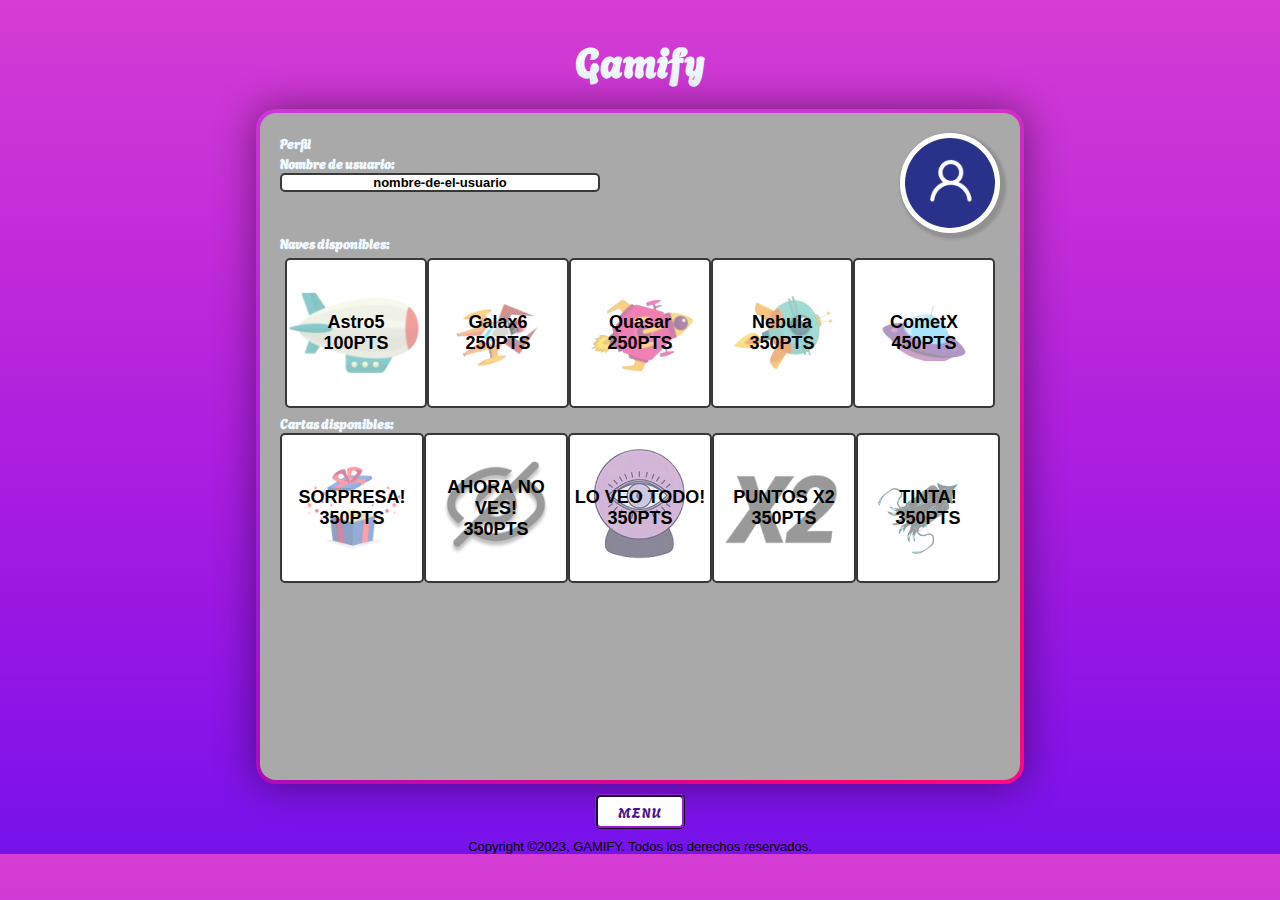
==== commit 094fe9f7: "add border, corrected some stuff" ====
--- a/views/index.html
+++ b/views/index.html
@@ -23,306 +23,306 @@
     <link rel="stylesheet" type="text/css" href="./styles/styles.css" />
   </head>
   <body>
-    <div class="circle-container">
-      <div class="circle"></div>
-    </div>
-    <div class="circle-container">
-      <div class="circle"></div>
-    </div>
-    <div class="circle-container">
-      <div class="circle"></div>
-    </div>
-    <div class="circle-container">
-      <div class="circle"></div>
-    </div>
-    <div class="circle-container">
-      <div class="circle"></div>
-    </div>
-    <div class="circle-container">
-      <div class="circle"></div>
-    </div>
-    <div class="circle-container">
-      <div class="circle"></div>
-    </div>
-    <div class="circle-container">
-      <div class="circle"></div>
-    </div>
-    <div class="circle-container">
-      <div class="circle"></div>
-    </div>
-    <div class="circle-container">
-      <div class="circle"></div>
-    </div>
-    <div class="circle-container">
-      <div class="circle"></div>
-    </div>
-    <div class="circle-container">
-      <div class="circle"></div>
-    </div>
-    <div class="circle-container">
-      <div class="circle"></div>
-    </div>
-    <div class="circle-container">
-      <div class="circle"></div>
-    </div>
-    <div class="circle-container">
-      <div class="circle"></div>
-    </div>
-    <div class="circle-container">
-      <div class="circle"></div>
-    </div>
-    <div class="circle-container">
-      <div class="circle"></div>
-    </div>
-    <div class="circle-container">
-      <div class="circle"></div>
-    </div>
-    <div class="circle-container">
-      <div class="circle"></div>
-    </div>
-    <div class="circle-container">
-      <div class="circle"></div>
-    </div>
-    <div class="circle-container">
-      <div class="circle"></div>
-    </div>
-    <div class="circle-container">
-      <div class="circle"></div>
-    </div>
-    <div class="circle-container">
-      <div class="circle"></div>
-    </div>
-    <div class="circle-container">
-      <div class="circle"></div>
-    </div>
-    <div class="circle-container">
-      <div class="circle"></div>
-    </div>
-    <div class="circle-container">
-      <div class="circle"></div>
-    </div>
-    <div class="circle-container">
-      <div class="circle"></div>
-    </div>
-    <div class="circle-container">
-      <div class="circle"></div>
-    </div>
-    <div class="circle-container">
-      <div class="circle"></div>
-    </div>
-    <div class="circle-container">
-      <div class="circle"></div>
-    </div>
-    <div class="circle-container">
-      <div class="circle"></div>
-    </div>
-    <div class="circle-container">
-      <div class="circle"></div>
-    </div>
-    <div class="circle-container">
-      <div class="circle"></div>
-    </div>
-    <div class="circle-container">
-      <div class="circle"></div>
-    </div>
-    <div class="circle-container">
-      <div class="circle"></div>
-    </div>
-    <div class="circle-container">
-      <div class="circle"></div>
-    </div>
-    <div class="circle-container">
-      <div class="circle"></div>
-    </div>
-    <div class="circle-container">
-      <div class="circle"></div>
-    </div>
-    <div class="circle-container">
-      <div class="circle"></div>
-    </div>
-    <div class="circle-container">
-      <div class="circle"></div>
-    </div>
-    <div class="circle-container">
-      <div class="circle"></div>
-    </div>
-    <div class="circle-container">
-      <div class="circle"></div>
-    </div>
-    <div class="circle-container">
-      <div class="circle"></div>
-    </div>
-    <div class="circle-container">
-      <div class="circle"></div>
-    </div>
-    <div class="circle-container">
-      <div class="circle"></div>
-    </div>
-    <div class="circle-container">
-      <div class="circle"></div>
-    </div>
-    <div class="circle-container">
-      <div class="circle"></div>
-    </div>
-    <div class="circle-container">
-      <div class="circle"></div>
-    </div>
-    <div class="circle-container">
-      <div class="circle"></div>
-    </div>
-    <div class="circle-container">
-      <div class="circle"></div>
-    </div>
-    <div class="circle-container">
-      <div class="circle"></div>
-    </div>
-    <div class="circle-container">
-      <div class="circle"></div>
-    </div>
-    <div class="circle-container">
-      <div class="circle"></div>
-    </div>
-    <div class="circle-container">
-      <div class="circle"></div>
-    </div>
-    <div class="circle-container">
-      <div class="circle"></div>
-    </div>
-    <div class="circle-container">
-      <div class="circle"></div>
-    </div>
-    <div class="circle-container">
-      <div class="circle"></div>
-    </div>
-    <div class="circle-container">
-      <div class="circle"></div>
-    </div>
-    <div class="circle-container">
-      <div class="circle"></div>
-    </div>
-    <div class="circle-container">
-      <div class="circle"></div>
-    </div>
-    <div class="circle-container">
-      <div class="circle"></div>
-    </div>
-    <div class="circle-container">
-      <div class="circle"></div>
-    </div>
-    <div class="circle-container">
-      <div class="circle"></div>
-    </div>
-    <div class="circle-container">
-      <div class="circle"></div>
-    </div>
-    <div class="circle-container">
-      <div class="circle"></div>
-    </div>
-    <div class="circle-container">
-      <div class="circle"></div>
-    </div>
-    <div class="circle-container">
-      <div class="circle"></div>
-    </div>
-    <div class="circle-container">
-      <div class="circle"></div>
-    </div>
-    <div class="circle-container">
-      <div class="circle"></div>
-    </div>
-    <div class="circle-container">
-      <div class="circle"></div>
-    </div>
-    <div class="circle-container">
-      <div class="circle"></div>
-    </div>
-    <div class="circle-container">
-      <div class="circle"></div>
-    </div>
-    <div class="circle-container">
-      <div class="circle"></div>
-    </div>
-    <div class="circle-container">
-      <div class="circle"></div>
-    </div>
-    <div class="circle-container">
-      <div class="circle"></div>
-    </div>
-    <div class="circle-container">
-      <div class="circle"></div>
-    </div>
-    <div class="circle-container">
-      <div class="circle"></div>
-    </div>
-    <div class="circle-container">
-      <div class="circle"></div>
-    </div>
-    <div class="circle-container">
-      <div class="circle"></div>
-    </div>
-    <div class="circle-container">
-      <div class="circle"></div>
-    </div>
-    <div class="circle-container">
-      <div class="circle"></div>
-    </div>
-    <div class="circle-container">
-      <div class="circle"></div>
-    </div>
-    <div class="circle-container">
-      <div class="circle"></div>
-    </div>
-    <div class="circle-container">
-      <div class="circle"></div>
-    </div>
-    <div class="circle-container">
-      <div class="circle"></div>
-    </div>
-    <div class="circle-container">
-      <div class="circle"></div>
-    </div>
-    <div class="circle-container">
-      <div class="circle"></div>
-    </div>
-    <div class="circle-container">
-      <div class="circle"></div>
-    </div>
-    <div class="circle-container">
-      <div class="circle"></div>
-    </div>
-    <div class="circle-container">
-      <div class="circle"></div>
-    </div>
-    <div class="circle-container">
-      <div class="circle"></div>
-    </div>
-    <div class="circle-container">
-      <div class="circle"></div>
-    </div>
-    <div class="circle-container">
-      <div class="circle"></div>
-    </div>
-    <div class="circle-container">
-      <div class="circle"></div>
-    </div>
-    <div class="circle-container">
-      <div class="circle"></div>
-    </div>
-    <div class="circle-container">
-      <div class="circle"></div>
-    </div>
-    <div class="circle-container">
-      <div class="circle"></div>
-    </div>
-    <div class="circle-container">
-      <div class="circle"></div>
-    </div>
-    <div class="circle-container">
-      <div class="circle"></div>
-    </div>
-    <div class="circle-container">
-      <div class="circle"></div>
-    </div>
+    <!-- <div class="circle-container">
+      <div class="circle"></div>
+    </div>
+    <div class="circle-container">
+      <div class="circle"></div>
+    </div>
+    <div class="circle-container">
+      <div class="circle"></div>
+    </div>
+    <div class="circle-container">
+      <div class="circle"></div>
+    </div>
+    <div class="circle-container">
+      <div class="circle"></div>
+    </div>
+    <div class="circle-container">
+      <div class="circle"></div>
+    </div>
+    <div class="circle-container">
+      <div class="circle"></div>
+    </div>
+    <div class="circle-container">
+      <div class="circle"></div>
+    </div>
+    <div class="circle-container">
+      <div class="circle"></div>
+    </div>
+    <div class="circle-container">
+      <div class="circle"></div>
+    </div>
+    <div class="circle-container">
+      <div class="circle"></div>
+    </div>
+    <div class="circle-container">
+      <div class="circle"></div>
+    </div>
+    <div class="circle-container">
+      <div class="circle"></div>
+    </div>
+    <div class="circle-container">
+      <div class="circle"></div>
+    </div>
+    <div class="circle-container">
+      <div class="circle"></div>
+    </div>
+    <div class="circle-container">
+      <div class="circle"></div>
+    </div>
+    <div class="circle-container">
+      <div class="circle"></div>
+    </div>
+    <div class="circle-container">
+      <div class="circle"></div>
+    </div>
+    <div class="circle-container">
+      <div class="circle"></div>
+    </div>
+    <div class="circle-container">
+      <div class="circle"></div>
+    </div>
+    <div class="circle-container">
+      <div class="circle"></div>
+    </div>
+    <div class="circle-container">
+      <div class="circle"></div>
+    </div>
+    <div class="circle-container">
+      <div class="circle"></div>
+    </div>
+    <div class="circle-container">
+      <div class="circle"></div>
+    </div>
+    <div class="circle-container">
+      <div class="circle"></div>
+    </div>
+    <div class="circle-container">
+      <div class="circle"></div>
+    </div>
+    <div class="circle-container">
+      <div class="circle"></div>
+    </div>
+    <div class="circle-container">
+      <div class="circle"></div>
+    </div>
+    <div class="circle-container">
+      <div class="circle"></div>
+    </div>
+    <div class="circle-container">
+      <div class="circle"></div>
+    </div>
+    <div class="circle-container">
+      <div class="circle"></div>
+    </div>
+    <div class="circle-container">
+      <div class="circle"></div>
+    </div>
+    <div class="circle-container">
+      <div class="circle"></div>
+    </div>
+    <div class="circle-container">
+      <div class="circle"></div>
+    </div>
+    <div class="circle-container">
+      <div class="circle"></div>
+    </div>
+    <div class="circle-container">
+      <div class="circle"></div>
+    </div>
+    <div class="circle-container">
+      <div class="circle"></div>
+    </div>
+    <div class="circle-container">
+      <div class="circle"></div>
+    </div>
+    <div class="circle-container">
+      <div class="circle"></div>
+    </div>
+    <div class="circle-container">
+      <div class="circle"></div>
+    </div>
+    <div class="circle-container">
+      <div class="circle"></div>
+    </div>
+    <div class="circle-container">
+      <div class="circle"></div>
+    </div>
+    <div class="circle-container">
+      <div class="circle"></div>
+    </div>
+    <div class="circle-container">
+      <div class="circle"></div>
+    </div>
+    <div class="circle-container">
+      <div class="circle"></div>
+    </div>
+    <div class="circle-container">
+      <div class="circle"></div>
+    </div>
+    <div class="circle-container">
+      <div class="circle"></div>
+    </div>
+    <div class="circle-container">
+      <div class="circle"></div>
+    </div>
+    <div class="circle-container">
+      <div class="circle"></div>
+    </div>
+    <div class="circle-container">
+      <div class="circle"></div>
+    </div>
+    <div class="circle-container">
+      <div class="circle"></div>
+    </div>
+    <div class="circle-container">
+      <div class="circle"></div>
+    </div>
+    <div class="circle-container">
+      <div class="circle"></div>
+    </div>
+    <div class="circle-container">
+      <div class="circle"></div>
+    </div>
+    <div class="circle-container">
+      <div class="circle"></div>
+    </div>
+    <div class="circle-container">
+      <div class="circle"></div>
+    </div>
+    <div class="circle-container">
+      <div class="circle"></div>
+    </div>
+    <div class="circle-container">
+      <div class="circle"></div>
+    </div>
+    <div class="circle-container">
+      <div class="circle"></div>
+    </div>
+    <div class="circle-container">
+      <div class="circle"></div>
+    </div>
+    <div class="circle-container">
+      <div class="circle"></div>
+    </div>
+    <div class="circle-container">
+      <div class="circle"></div>
+    </div>
+    <div class="circle-container">
+      <div class="circle"></div>
+    </div>
+    <div class="circle-container">
+      <div class="circle"></div>
+    </div>
+    <div class="circle-container">
+      <div class="circle"></div>
+    </div>
+    <div class="circle-container">
+      <div class="circle"></div>
+    </div>
+    <div class="circle-container">
+      <div class="circle"></div>
+    </div>
+    <div class="circle-container">
+      <div class="circle"></div>
+    </div>
+    <div class="circle-container">
+      <div class="circle"></div>
+    </div>
+    <div class="circle-container">
+      <div class="circle"></div>
+    </div>
+    <div class="circle-container">
+      <div class="circle"></div>
+    </div>
+    <div class="circle-container">
+      <div class="circle"></div>
+    </div>
+    <div class="circle-container">
+      <div class="circle"></div>
+    </div>
+    <div class="circle-container">
+      <div class="circle"></div>
+    </div>
+    <div class="circle-container">
+      <div class="circle"></div>
+    </div>
+    <div class="circle-container">
+      <div class="circle"></div>
+    </div>
+    <div class="circle-container">
+      <div class="circle"></div>
+    </div>
+    <div class="circle-container">
+      <div class="circle"></div>
+    </div>
+    <div class="circle-container">
+      <div class="circle"></div>
+    </div>
+    <div class="circle-container">
+      <div class="circle"></div>
+    </div>
+    <div class="circle-container">
+      <div class="circle"></div>
+    </div>
+    <div class="circle-container">
+      <div class="circle"></div>
+    </div>
+    <div class="circle-container">
+      <div class="circle"></div>
+    </div>
+    <div class="circle-container">
+      <div class="circle"></div>
+    </div>
+    <div class="circle-container">
+      <div class="circle"></div>
+    </div>
+    <div class="circle-container">
+      <div class="circle"></div>
+    </div>
+    <div class="circle-container">
+      <div class="circle"></div>
+    </div>
+    <div class="circle-container">
+      <div class="circle"></div>
+    </div>
+    <div class="circle-container">
+      <div class="circle"></div>
+    </div>
+    <div class="circle-container">
+      <div class="circle"></div>
+    </div>
+    <div class="circle-container">
+      <div class="circle"></div>
+    </div>
+    <div class="circle-container">
+      <div class="circle"></div>
+    </div>
+    <div class="circle-container">
+      <div class="circle"></div>
+    </div>
+    <div class="circle-container">
+      <div class="circle"></div>
+    </div>
+    <div class="circle-container">
+      <div class="circle"></div>
+    </div>
+    <div class="circle-container">
+      <div class="circle"></div>
+    </div>
+    <div class="circle-container">
+      <div class="circle"></div>
+    </div>
+    <div class="circle-container">
+      <div class="circle"></div>
+    </div>
+    <div class="circle-container">
+      <div class="circle"></div>
+    </div>
+    <div class="circle-container">
+      <div class="circle"></div>
+    </div> -->
     <h1>Gamify</h1>
     <section>
       <div class="sectionContent">
@@ -334,10 +334,11 @@
         <img class="iconUser" src="./images/iconUsr.png" alt="icono-usuario" />
       </div>
       <div>
-        <h3>Naves disponibles</h3>
+        <h3>Naves disponibles:</h3>
         <div class="imageSpaceships">
           <div class="cards">
             <div class="divCardInfo">
+              <p>Astro5</p>
               <p>100PTS</p>
             </div>
             <img
@@ -348,6 +349,7 @@
           </div>
           <div class="cards">
             <div class="divCardInfo">
+              <p>Galax6</p>
               <p>250PTS</p>
             </div>
             <img
@@ -358,6 +360,7 @@
           </div>
           <div class="cards">
             <div class="divCardInfo">
+              <p>Quasar</p>
               <p>250PTS</p>
             </div>
             <img
@@ -368,6 +371,7 @@
           </div>
           <div class="cards">
             <div class="divCardInfo">
+              <p>NebuIa</p>
               <p>350PTS</p>
             </div>
             <img
@@ -378,6 +382,7 @@
           </div>
           <div class="cards">
             <div class="divCardInfo">
+              <p>CometX</p>
               <p>450PTS</p>
             </div>
             <img
@@ -387,7 +392,7 @@
             />
           </div>
         </div>
-        <h3>Cartas disponibles</h3>
+        <h3>Cartas disponibles:</h3>
         <div class="imageCards">
           <div class="cards">
             <div class="divCardInfo">
@@ -448,7 +453,7 @@
       </div>
     </section>
     <button id="button">
-      <a href="">HOME</a>
+      <a href="">MENU</a>
     </button>
     <script
       src="https://cdn.jsdelivr.net/npm/bootstrap@5.3.2/dist/js/bootstrap.bundle.min.js"
--- a/views/styles/styles.css
+++ b/views/styles/styles.css
@@ -6,6 +6,7 @@
   box-sizing: border-box;
   font-family: Arial, Helvetica, sans-serif;
   font-size: 13px;
+  text-decoration: none;
 }
 
 body {
@@ -29,7 +30,31 @@
   height: 75vh;
   width: 60vw;
   padding: 20px;
-  background-color: #5f5f5f;
+  background-color: #a9a9a9;
+  box-shadow: 0px 0px 40px rgba(0, 0, 0, 0.468);
+  position: relative;
+  overflow: hidden;
+  border-radius: 20px;
+  /*css borde de colores*/
+  background: linear-gradient(#a9a9a9, #a9a9a9) padding-box,
+    linear-gradient(145deg, transparent 25%, #ff006f, #ef40ff) border-box;
+  border: 4px solid transparent;
+  background-size: 200% 100%;
+  animation: gradient 3s ease infinite;
+  /*animaciones borde colores*/
+  @keyframes gradient {
+    0% {
+      background-position: 0% 50%;
+    }
+
+    50% {
+      background-position: 100% 50%;
+    }
+
+    100% {
+      background-position: 0% 50%;
+    }
+  }
 }
 
 .headBodyContent {
@@ -49,6 +74,7 @@
 h1 {
   display: flex;
   justify-content: center;
+  font-size:40px;
   color: aliceblue;
   margin: 30px 20px 20px 20px;
   font-family: "Agbalumo";
@@ -57,10 +83,17 @@
 h2 {
   box-sizing: border-box;
   max-width: fit-content;
+  font-family: "Agbalumo";
+  color: aliceblue;
+}
+
+h3 {
+  font-family: "Agbalumo";
+  color: aliceblue;
 }
 
 h4 {
-  border: 3px solid black;
+  border: 2px solid #383838;
   border-radius: 5px;
   width: 25vw;
   display: flex;
@@ -97,7 +130,7 @@
   justify-content: center;
   align-items: center;
   flex-direction: column;
-  border: 3px solid #000000;
+  border: 2px solid #383838;
   border-radius: 5px;
   background-color: rgb(255, 255, 255);
   position: relative;
@@ -109,19 +142,17 @@
   display: block;
   margin: auto;
   display: block;
+  z-index: 1;
 }
 
 .iconUser {
   width: 100px;
   height: 100px;
   float: left;
-}
-/* 
-afegir el marc 
-arreclar el boto per tornar al menu
-arreclar fondo
-ferho responsive
-*/
+  border: 5px solid white;
+  border-radius: 50%;
+  box-shadow: 3px 3px 3px 3px rgba(49, 49, 49, 0.2);
+}
 
 .divCardInfo {
   position: absolute;
@@ -129,41 +160,51 @@
 
 p {
   display: flex;
+  z-index: 4;
   justify-content: center;
   align-items: center;
   text-align: center;
   margin: 0;
-  font-weight: 200;
-  position: relative;
-}
-
-button {
-  border: 3px solid #000000;
-  border-radius: 5px;
-  padding: 5px;
-}
+  font-weight: bolder;
+  position: relative;
+  font-size: large;
+}
+
 .zoom-effect:hover {
   transform: scale(1.1);
   transition: 0.5s;
   z-index: 0.5;
 }
-/*METER EL ZOOM EFECT EN CARDS. */
+
 #button {
   z-index: 2;
   position: relative;
-  border: none;
-  background-color: rgb(162, 104, 255);
-  height: 30px;
-  color: white;
-  font-size: 0.8em;
+  background-color: rgb(255, 255, 255);
+  height: 35px;
+  width: 90px;
+  margin: 10px;
+  cursor: pointer;
+  border: 3px ridge rgb(89, 20, 121);
+  border-radius: 5px;
+}
+
+a {
+  text-decoration: none;
+  color: #4c138e;
+  font-size: 1em;
   font-weight: 500;
   letter-spacing: 1px;
-  margin: 10px;
-  cursor: pointer;
-  transition: border-radius 0.5s ease-in-out;
+  font-family: "Agbalumo";
+}
+
+a:hover {
+  text-decoration: none;
+  color: black;
 }
 
 #button:hover {
-  background-color: rgb(126, 84, 255);
+  background-color: #e0e0e0;
+  color: black;
   border-radius: 10px;
-}
+  transition: 0.5s;
+}
